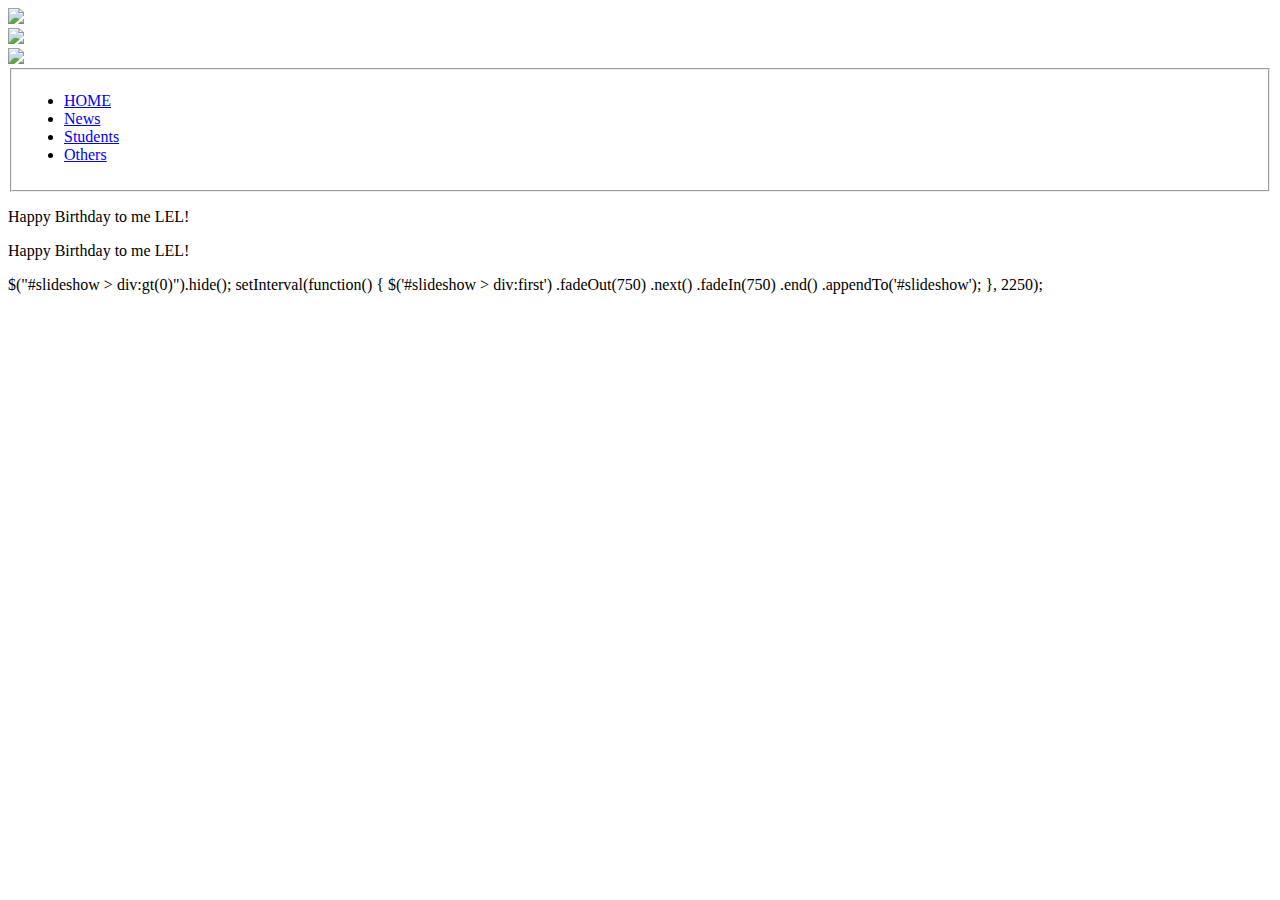
==== index.html @ 1ac584ba "Update index.html" ====
<!DOCTYPE html>
<html>
<head>
	<meta charset="utf-8">
    	<meta http-equiv="X-UA-Compatible" content="chrome=1">
    	<style><link rel="stylesheet" type="text/css" href="life.css"></style>
	<title>11-Lagrange</title>
	</head>
<body>
	<div id="slideshow">
	<div>
	  <img src="http://imgur.com/mllOnRU">
	</div>
	<div>
	  <img src="http://imgur.com/U8PB82y">
	</div>
	<div>
	<img src="http://imgur.com/Jdmh5t3">
	</div>
	</div>
	<div id="b3">
	<fieldset>
	<nav class="horizontalNAV">
	<ul>
		<li><a href="index.html">HOME</a></li>
		<li><a href="news.html">News</a></li>
		<li><a href=" ">Students</a></li>
		<li><a href=" ">Others</a></li>
	</ul>
	</nav>	
	</fieldset>
	</div>
	<div id="b2">
	<div id="div_aL1"><p class="one_e">Happy Birthday to me LEL!
	</p></div>
	<div id="div_aR1"><p class="one_e">Happy Birthday to me LEL!
	</p></div>
	</div>
	</div>
	
	$("#slideshow > div:gt(0)").hide();

setInterval(function() { 
  $('#slideshow > div:first')
    .fadeOut(750)
    .next()
    .fadeIn(750)
    .end()
    .appendTo('#slideshow');
},  2250);
	<!--[if !IE]><script>fixScale(document);</script><![endif]-->
</body>
</html>
---- life.css ----
body {
	width: 98%;
	min-width: 900px;
	max-width: 1050px;
	font-family: Baskerville Old Face, Century Gothic, Arial, Cambria, Calibri;
	font-weight: normal;
	font-size: 16px;
	margin: 0px auto 0px auto;
	background-attachment: fixed;
	border-style:dashed;
	border-width:5px;
	background-image: url(http://images.freepicturesweb.com/img1/07/07/14.jpg);
		background-repeat: repeat;
}

fieldset {
  border: 1px dashed #ffffff;
  margin: 0 2px;
  padding: 0.35em 0.625em 0.75em;
}

#b1{
	width:auto;
	height:9880px;
	margin:2px;
	padding:2px;
}	

#b3{
	background-image:url()
}
nav.horizontalNAV {
	margin:2px;
	position:relative;
	text-align:center;
	padding: 0px 80px 0px 0px;
	filter:alpha (opacity=10);
	float:center;
}
nav.horizontalNAV ul{
	list-style:none;
}

nav.horizontalNAV li:hover, li:active {
	background-color: #5C4591;
	}
	
nav.horizontalNAV li{
	display: inline-block;
	background-color: #33334C;
	padding:12px 7%;
	margin:-2px;
	opacity:0.6;
	filter:alpha (opacity=30);
}

nav.horizontalNAV li , a {
	text-align:center;
	text-decoration: none;
	color:white;
	font-size: 30px;
}

#header02 {
	margin:2px;
	vertical-align:baseline;
	height:30px;
	top:15px;
	opacity:0.4;
	filter:screen (opacity=70);
}

#b2{
	position:absolute;
	height:auto;
	margin:50px 22px 0px 22.5px;
	padding:5px;
	height:847px;
	width:929px;
	border:1px;
	border-color:black;
	border-style:dotted;
}

p.one_a{
	line-height:28px;
	vertical-align:baseline;
	text-align:left;
	display:inline-block;
	font:normal normal normal 17px/1.4em;
	white-space:nowrap;
	padding:0 2px;
	margin:0; border:0;
	position:absolute;
	margin-left:20px;
}	
p.one_b{
	line-height:28px;
	vertical-align:baseline;
	text-align:left;
	display:inline-block;
	font:normal normal normal 17px/1.4em;
	white-space:nowrap;
	padding:0 2px;
	margin:0; border:0;
	position:absolute;
	margin-left:260px;
	}
p.one_c{
	line-height:28px;
	vertical-align:baseline;
	text-align:left;
	display:inline-block;
	font:normal normal normal 17px/1.4em;
	white-space:nowrap;
	padding:0 2px;
	margin:0; border:0;
	position:absolute;
	margin-left:500px;
}
p.one_d{
	line-height:28px;
	vertical-align:baseline;
	text-align:left;
	display:inline-block;
	font:normal normal normal 17px/1.4em;
	white-space:nowrap;
	padding:0 2px;
	margin:0; border:0;
	position:absolute;
	margin-left:740px;
}

.box{
	padding-top:;
	padding-bottom:;
	
}
#div_aL1{	
	background:transparent;
	-webkit-box-orient:vertical;
	display:in-block;
	position:relative;
	width:48.8%;
	box-sizing:border-box;
	text-align:center;
}

#div_aR1{	
	background:transparent;
	display:in-block;
	position:relative;
	width:48.8%;
	left:475px;
	box-sizing:border-box;
	text-align:center;
}

p.one_e{
	padding:5px;
	background-color:#f0c1e4;
	opacity:0.6;
	filter:alpha (opacity=40)
}
p.one_e:hover{
	opacity: 1.0;
    filter: alpha(opacity=100); 
}

/* =============================================================================
   Base
   ========================================================================== */
/*
 * 1. Corrects text resizing oddly in IE6/7 when body font-size is set using em units
 *    http://clagnut.com/blog/348/#c790
 * 2. Prevents iOS text size adjust after orientation change, without disabling user zoom
 *    www.456bereastreet.com/archive/201012/controlling_text_size_in_safari_for_ios_without_disabling_user_zoom/
 */
html {
  font-size: 100%;
  /* 1 */
  -webkit-text-size-adjust: 100%;
  /* 2 */
  -ms-text-size-adjust: 100%;
  /* 2 */
}

/*
 * Addresses font-family inconsistency between 'textarea' and other form elements.
 */
html,
button,
input,
select,
textarea {
  font-family: sans-serif;
}
/* =============================================================================
   Links
   ========================================================================== */
/*
 * Addresses outline displayed oddly in Chrome
 */
a:focus {
  outline: thin dotted;
}

/*
 * Improves readability when focused and also mouse hovered in all browsers
 * people.opera.com/patrickl/experiments/keyboard/test
 */
a:hover,
a:active {
  outline: 0;
}
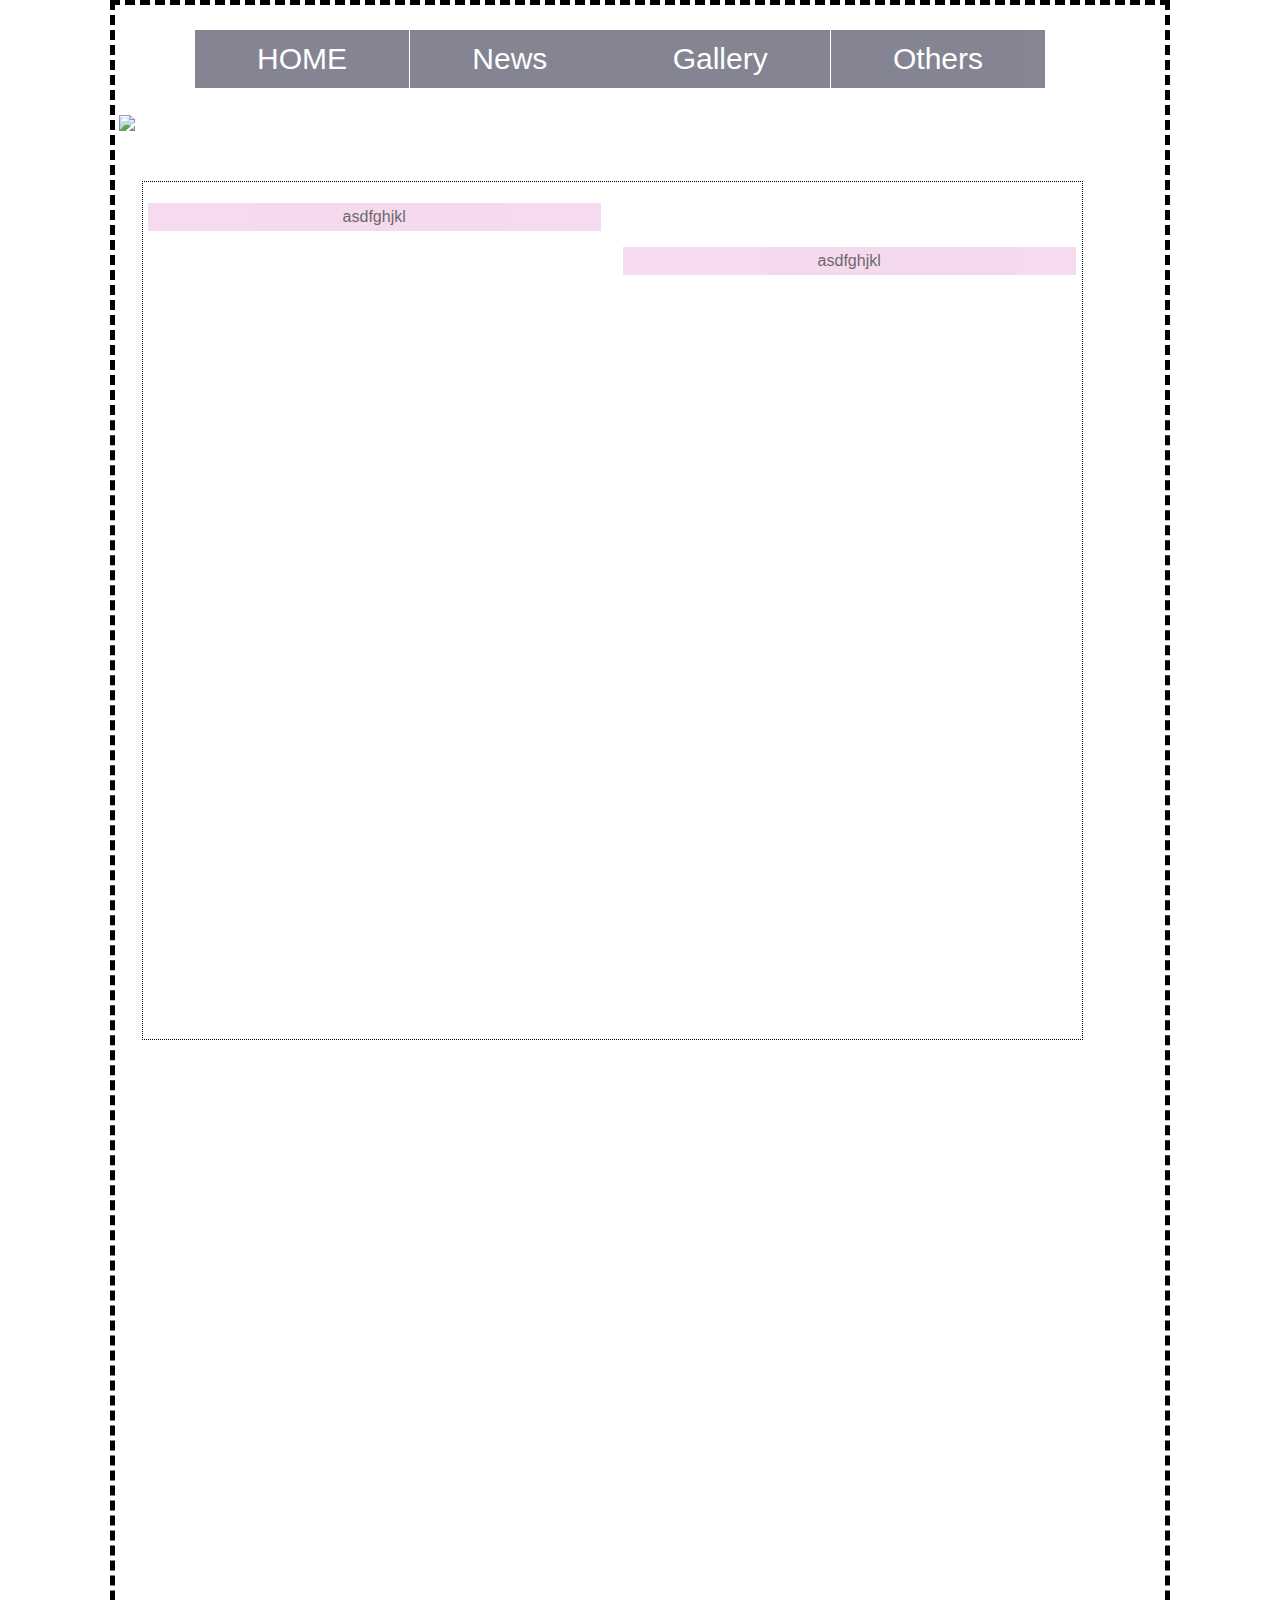
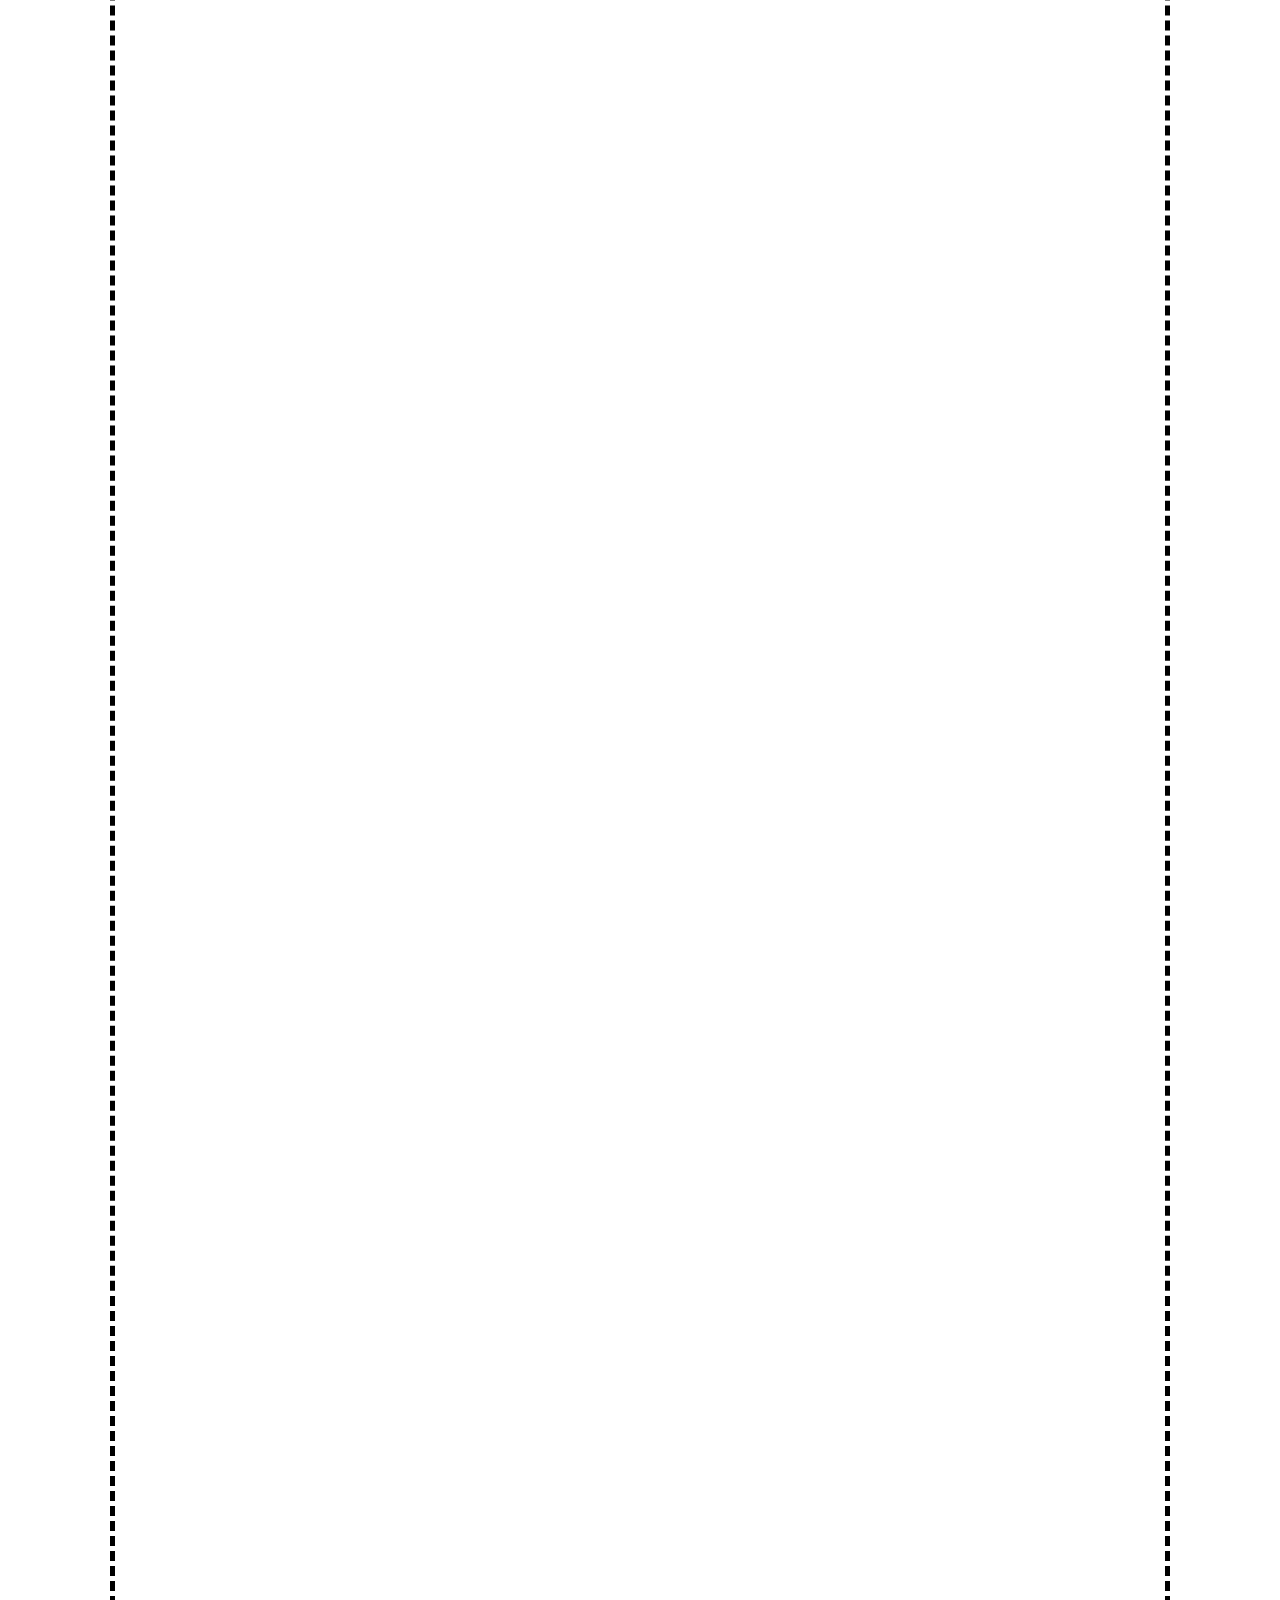
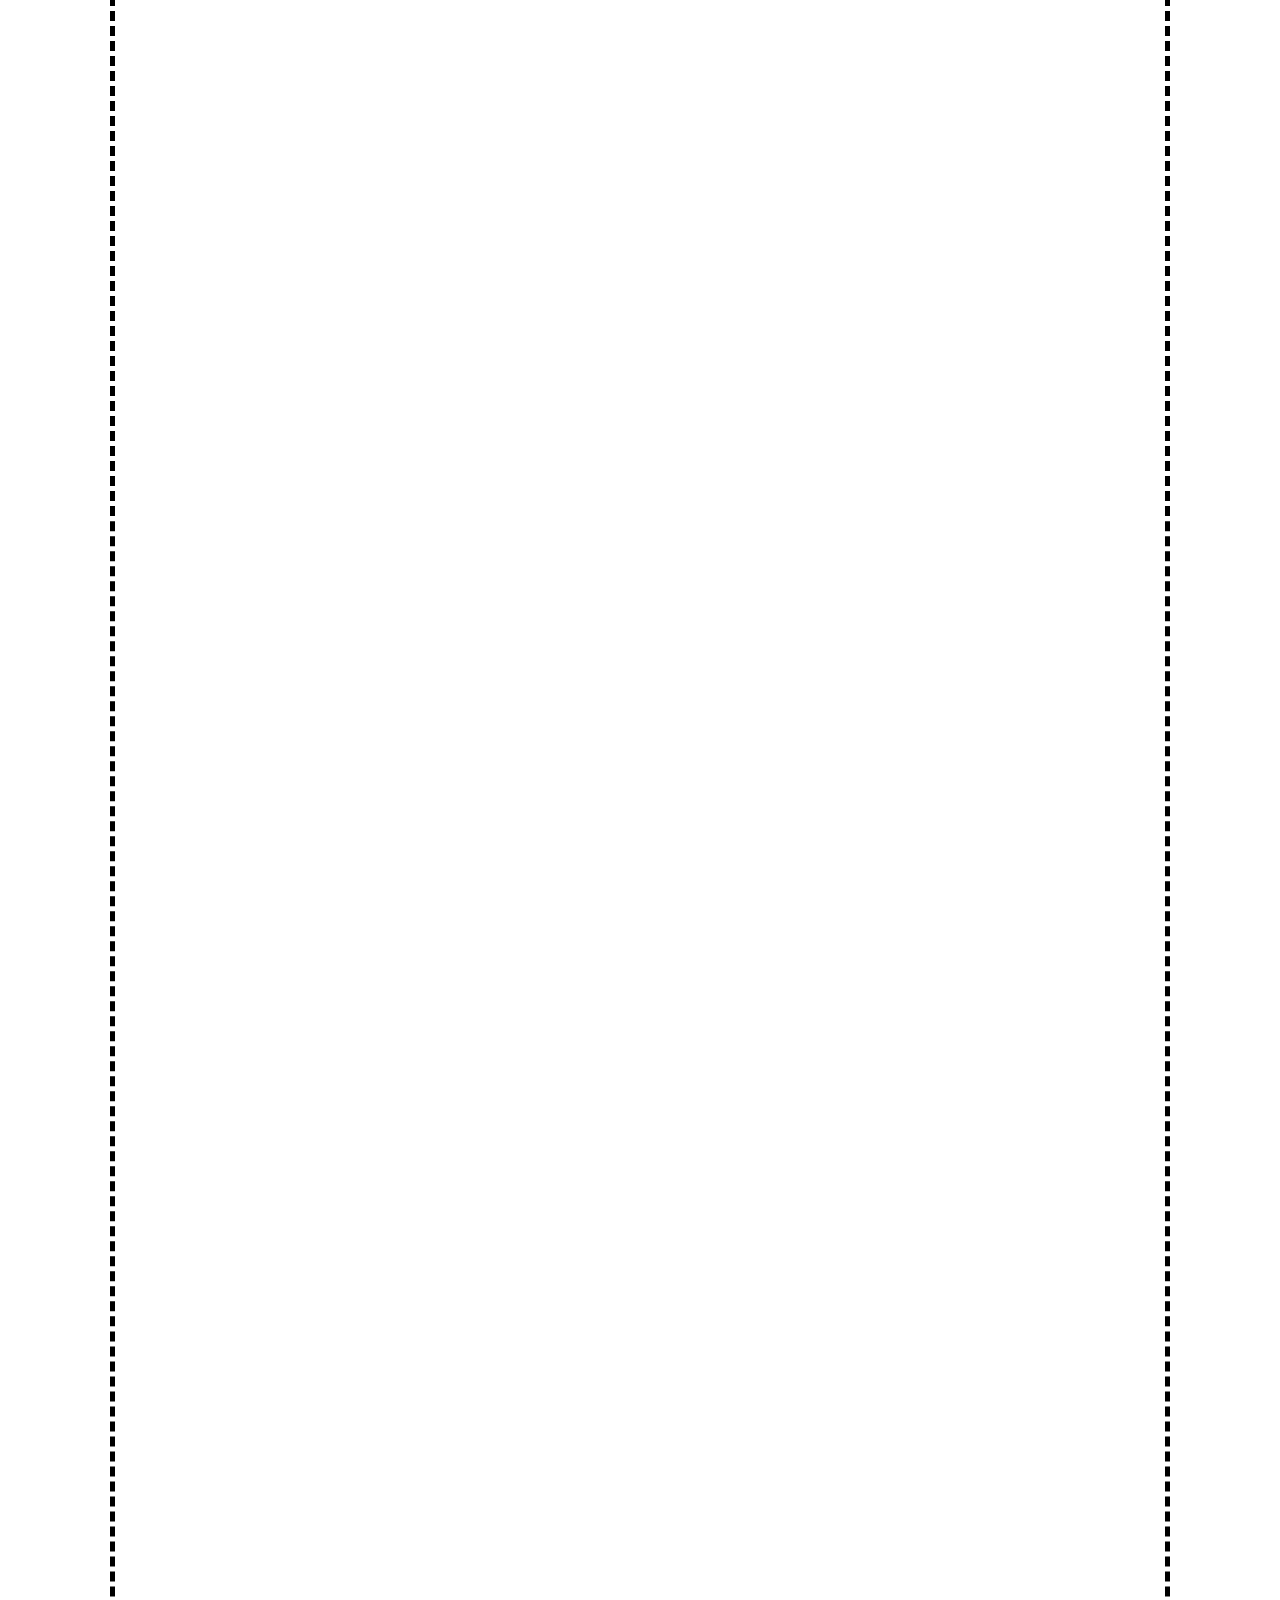
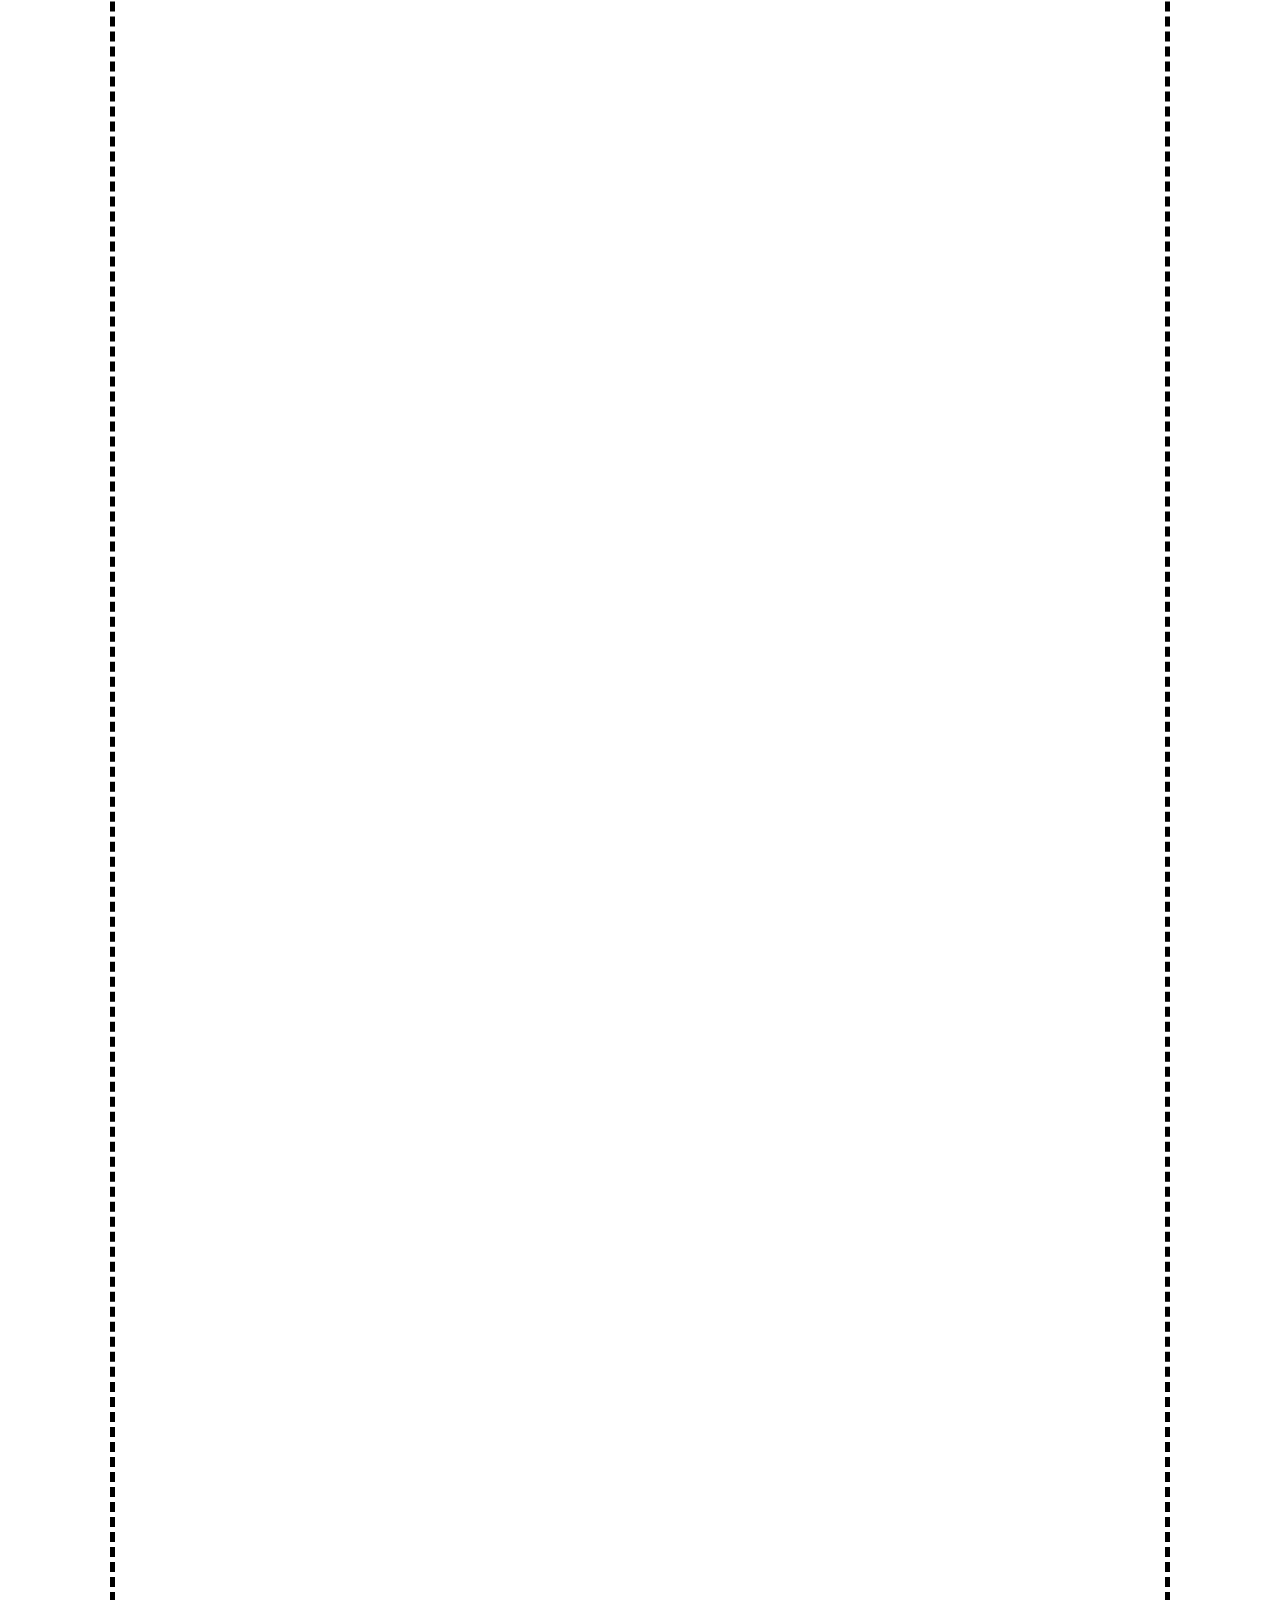
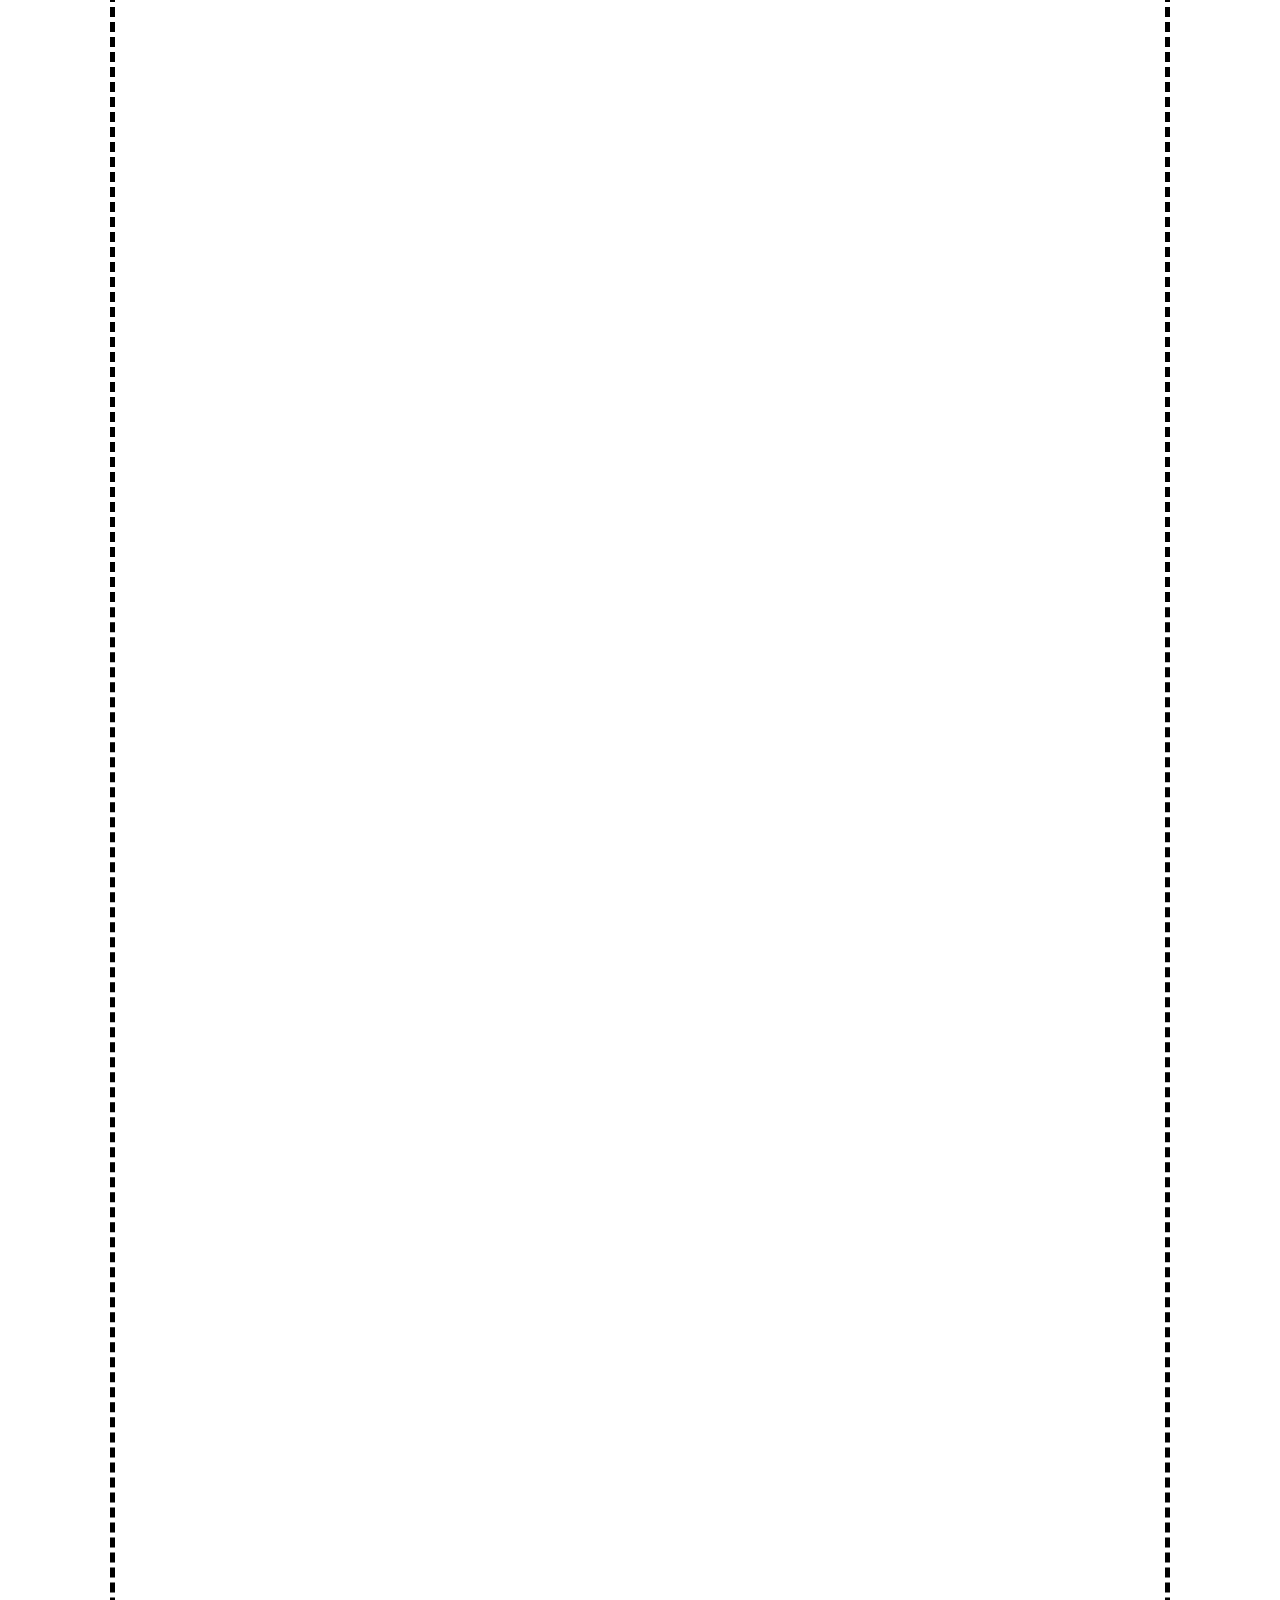
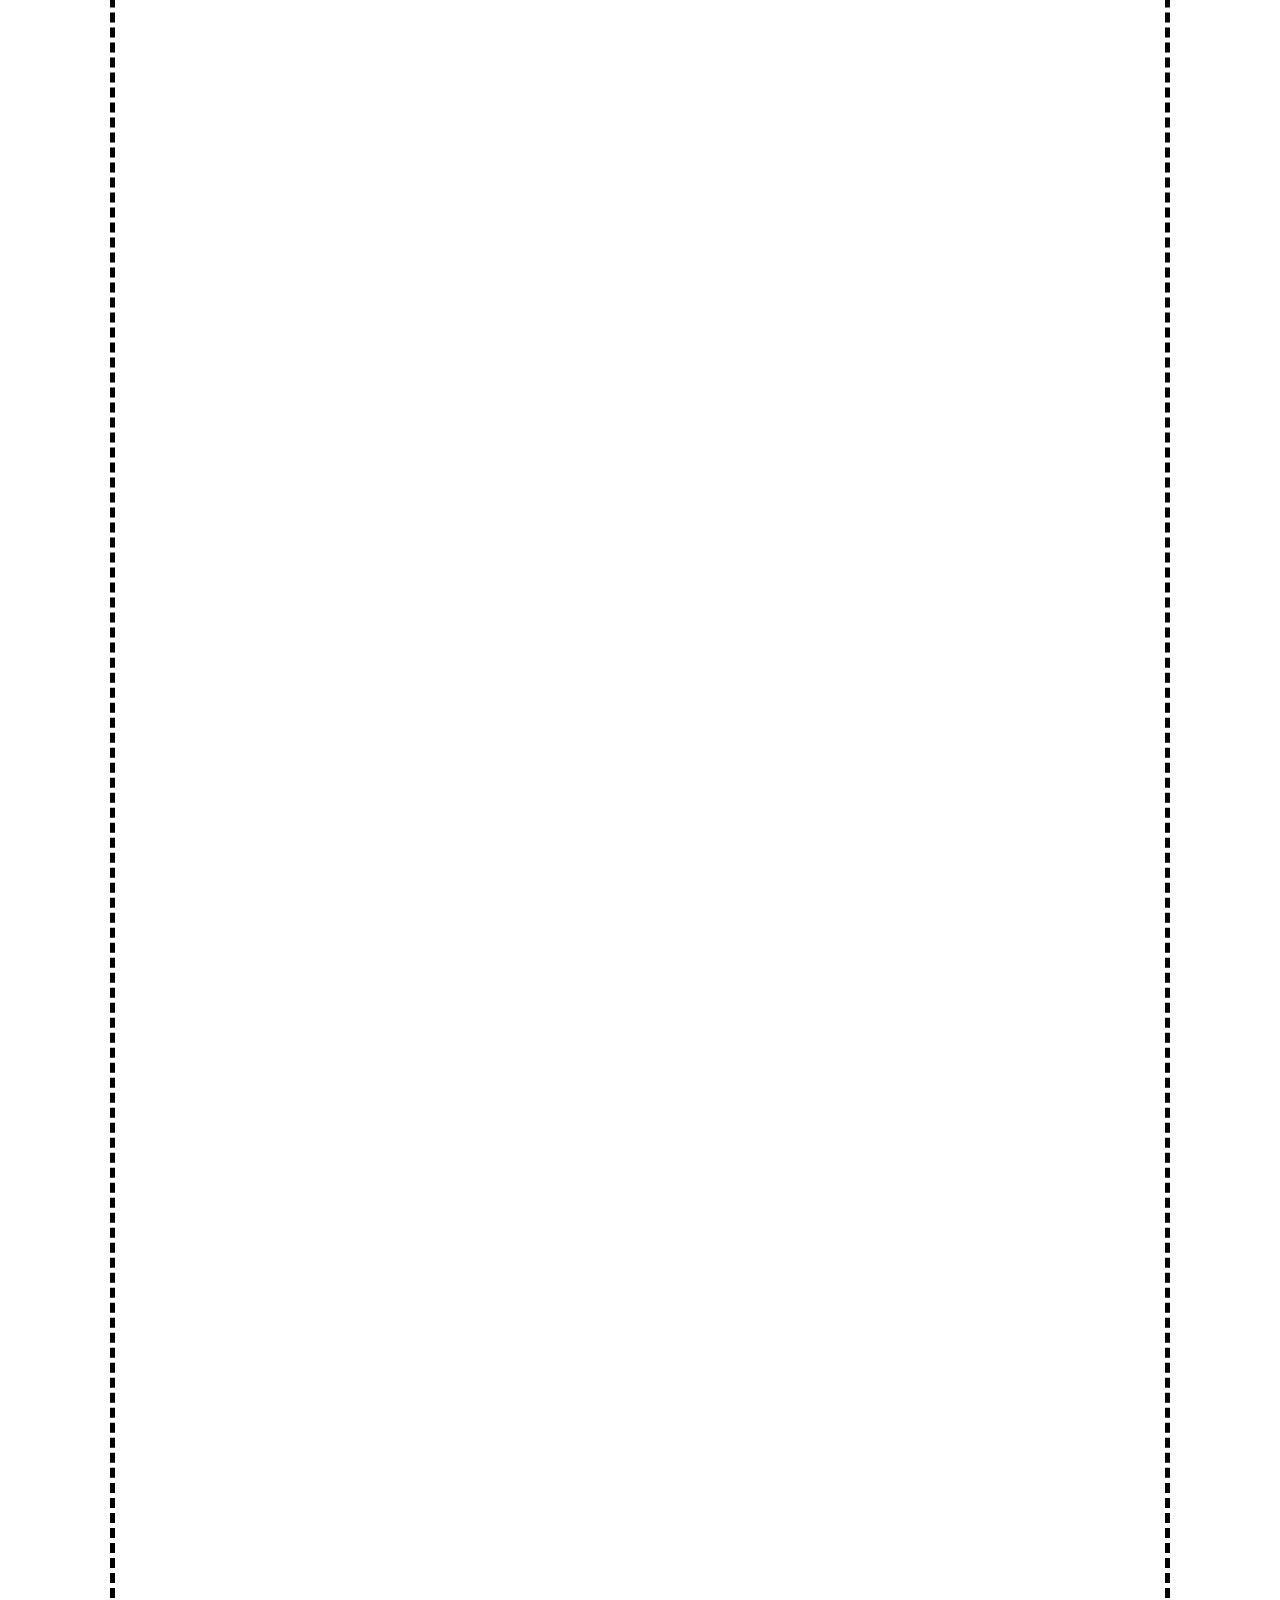
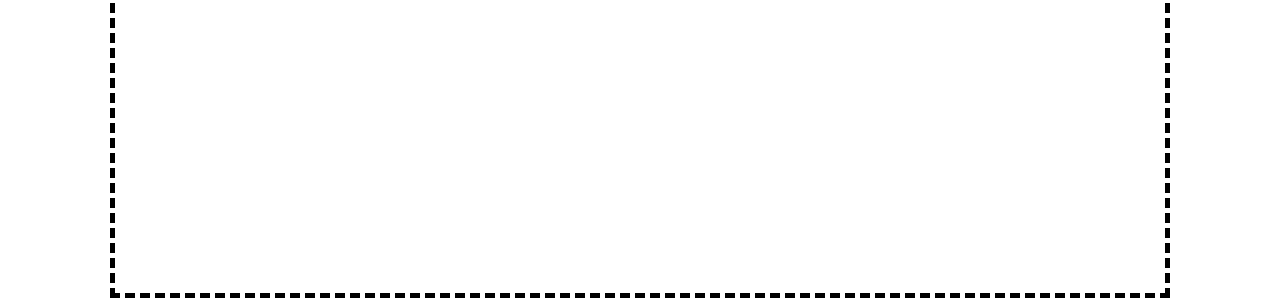
==== commit f7261c3a: "Update index.html" ====
--- a/index.html
+++ b/index.html
@@ -2,52 +2,57 @@
 <html>
 <head>
 	<meta charset="utf-8">
-    	<meta http-equiv="X-UA-Compatible" content="chrome=1">
-    	<style><link rel="stylesheet" type="text/css" href="life.css"></style>
+    <meta http-equiv="X-UA-Compatible" content="chrome=1">
+	<link rel="stylesheet" type="text/css" href="life.css">
 	<title>11-Lagrange</title>
 	</head>
 <body>
-	<div id="slideshow">
+	<div id="b1">
 	<div>
-	  <img src="http://imgur.com/mllOnRU">
-	</div>
-	<div>
-	  <img src="http://imgur.com/U8PB82y">
-	</div>
-	<div>
-	<img src="http://imgur.com/Jdmh5t3">
-	</div>
-	</div>
-	<div id="b3">
 	<fieldset>
 	<nav class="horizontalNAV">
 	<ul>
 		<li><a href="index.html">HOME</a></li>
 		<li><a href="news.html">News</a></li>
-		<li><a href=" ">Students</a></li>
+		<li><a href=" ">Gallery</a></li>
 		<li><a href=" ">Others</a></li>
 	</ul>
-	</nav>	
+	</nav>
 	</fieldset>
 	</div>
+<style>
+.w3-animate-fading{-webkit-animation:fading 10s infinite;animation:fading 10s infinite}
+</style>
+<div class="w3-content w3-section" style="max-width:500px">
+  <img class="mySlides" src="http://i.imgur.com/mllOnRU.jpg" style="width:100%">
+  <img class="mySlides" src="http://i.imgur.com/U8PB82y.jpg" style="width:100%">
+</div>
+
+<script>
+var myIndex = 0;
+carousel();
+
+function carousel() {
+    var i;
+    var x = document.getElementsByClassName("mySlides");
+    for (i = 0; i < x.length; i++) {
+       x[i].style.display = "none";
+    }
+    myIndex++;
+    if (myIndex > x.length) {myIndex = 1}
+    x[myIndex-1].style.display = "block";
+    setTimeout(carousel, 2000); // Change image every 2 seconds
+}
+</script>
+
+
 	<div id="b2">
-	<div id="div_aL1"><p class="one_e">Happy Birthday to me LEL!
+	<div id="div_aL1"><p class="one_e">asdfghjkl
 	</p></div>
-	<div id="div_aR1"><p class="one_e">Happy Birthday to me LEL!
+	<div id="div_aR1"><p class="one_e">asdfghjkl
 	</p></div>
 	</div>
 	</div>
-	
-	$("#slideshow > div:gt(0)").hide();
-
-setInterval(function() { 
-  $('#slideshow > div:first')
-    .fadeOut(750)
-    .next()
-    .fadeIn(750)
-    .end()
-    .appendTo('#slideshow');
-},  2250);
 	<!--[if !IE]><script>fixScale(document);</script><![endif]-->
 </body>
 </html>
--- a/life.css
+++ b/life.css
@@ -26,9 +26,15 @@
 	padding:2px;
 }	
 
-#b3{
-	background-image:url()
-}
+#slideshow { 
+    margin: 2px auto -2px auto; 
+    position: relative; 
+    padding: 10px; 
+	width: 840px; 
+	height: 631.75px; 
+    box-shadow: 0 0 20px rgba(0,0,0,0.4); 
+}
+
 nav.horizontalNAV {
 	margin:2px;
 	position:relative;
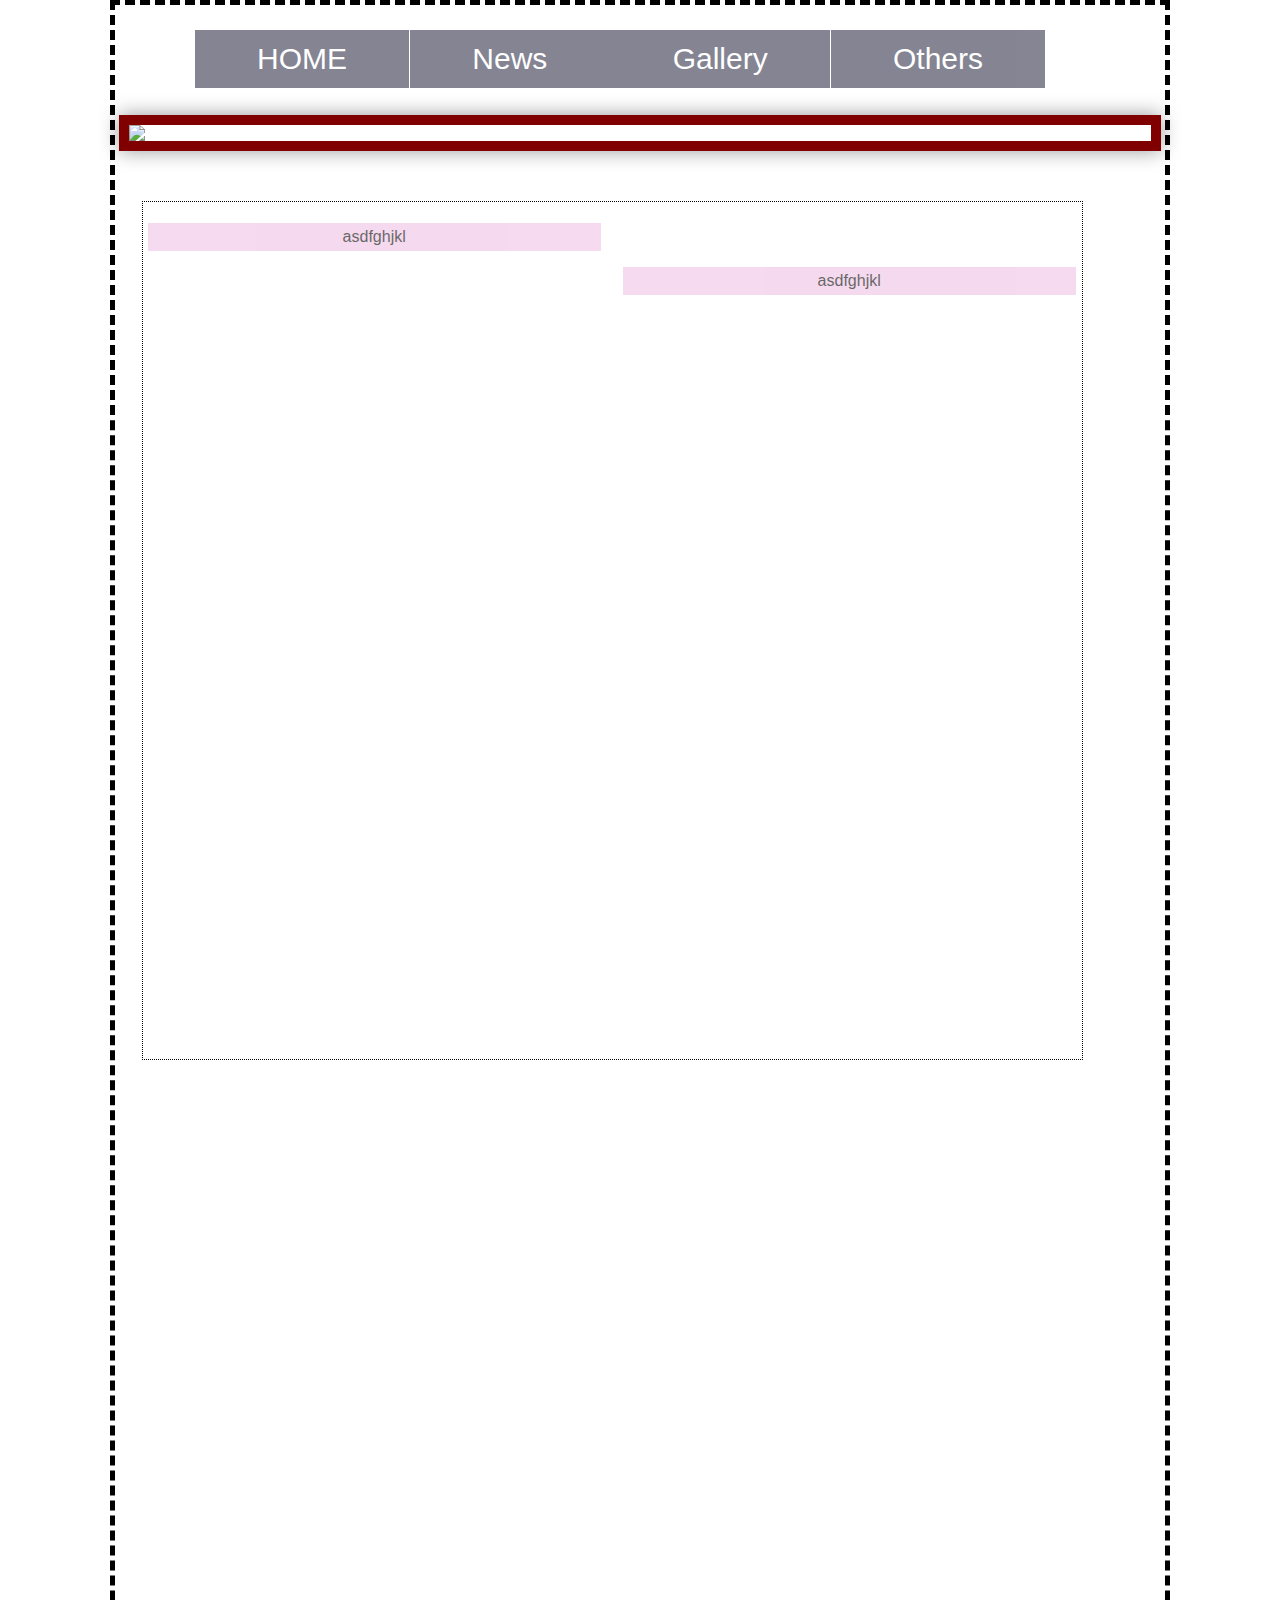
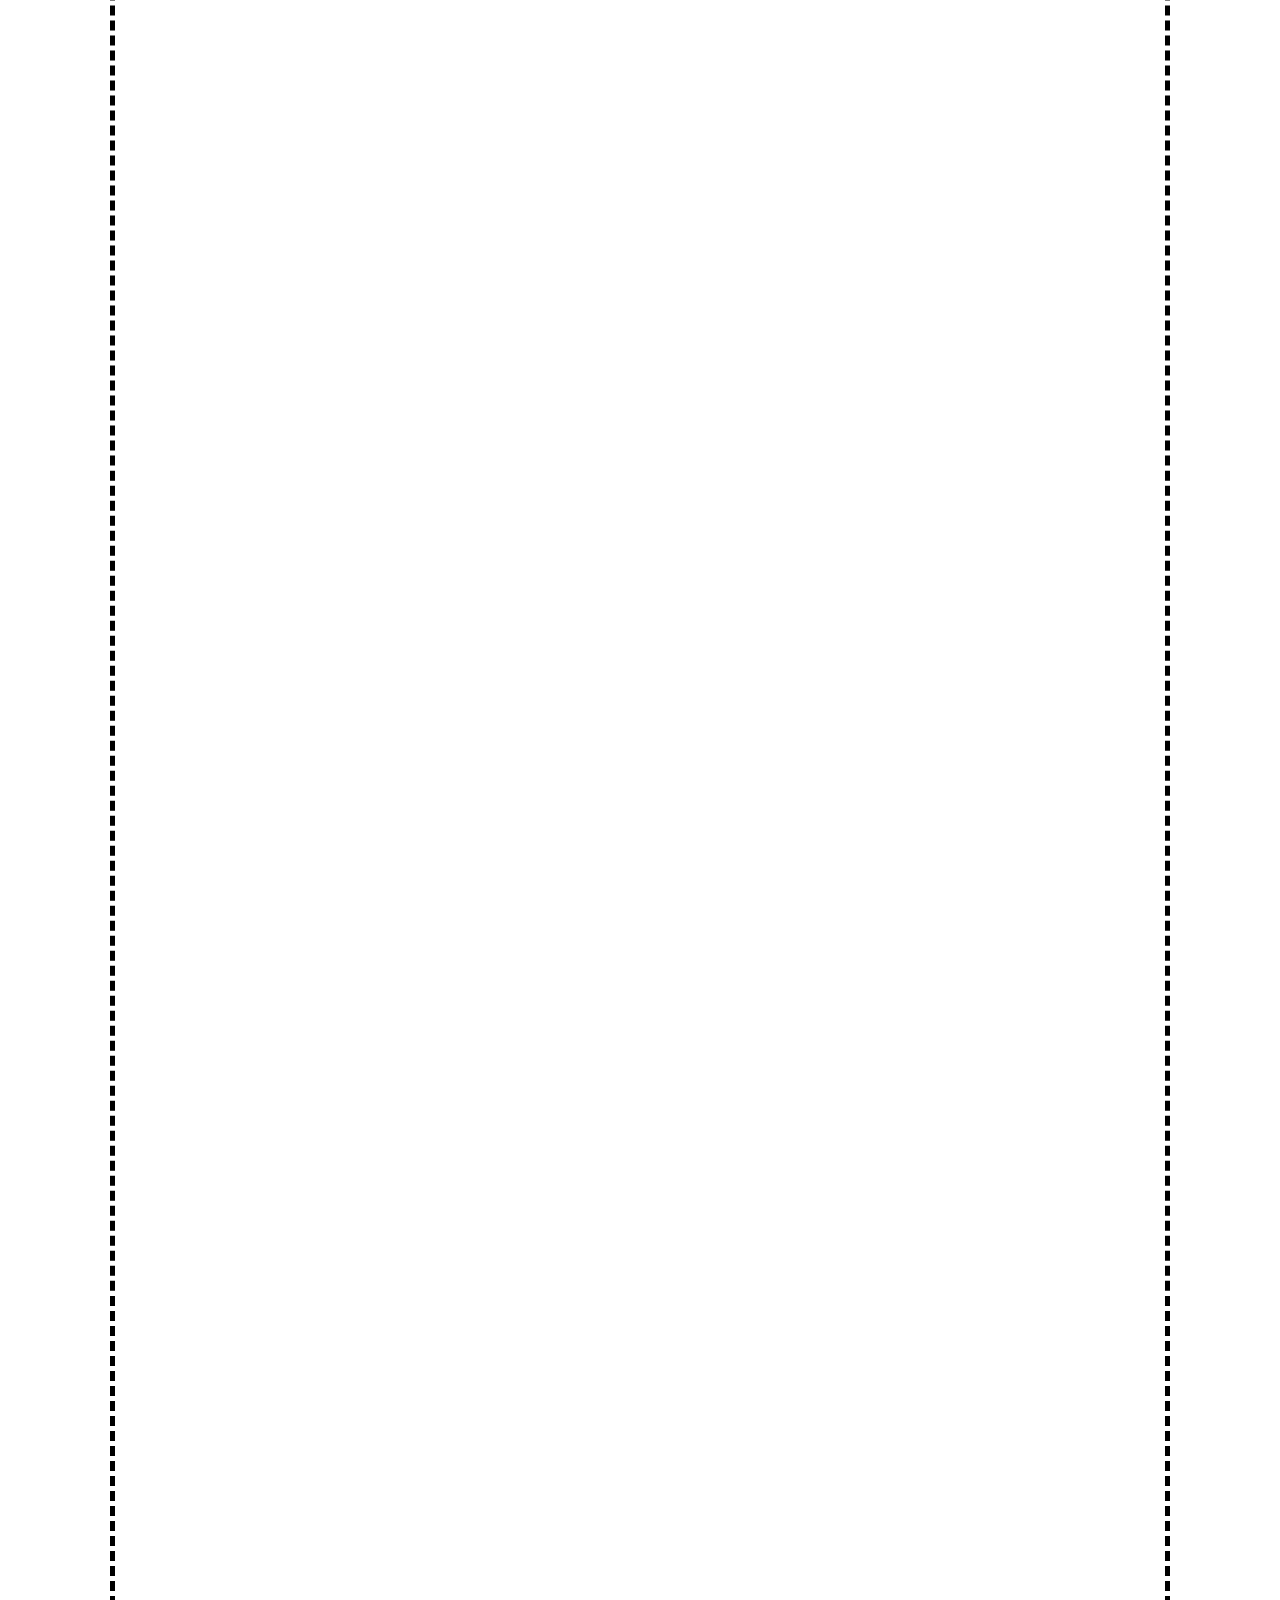
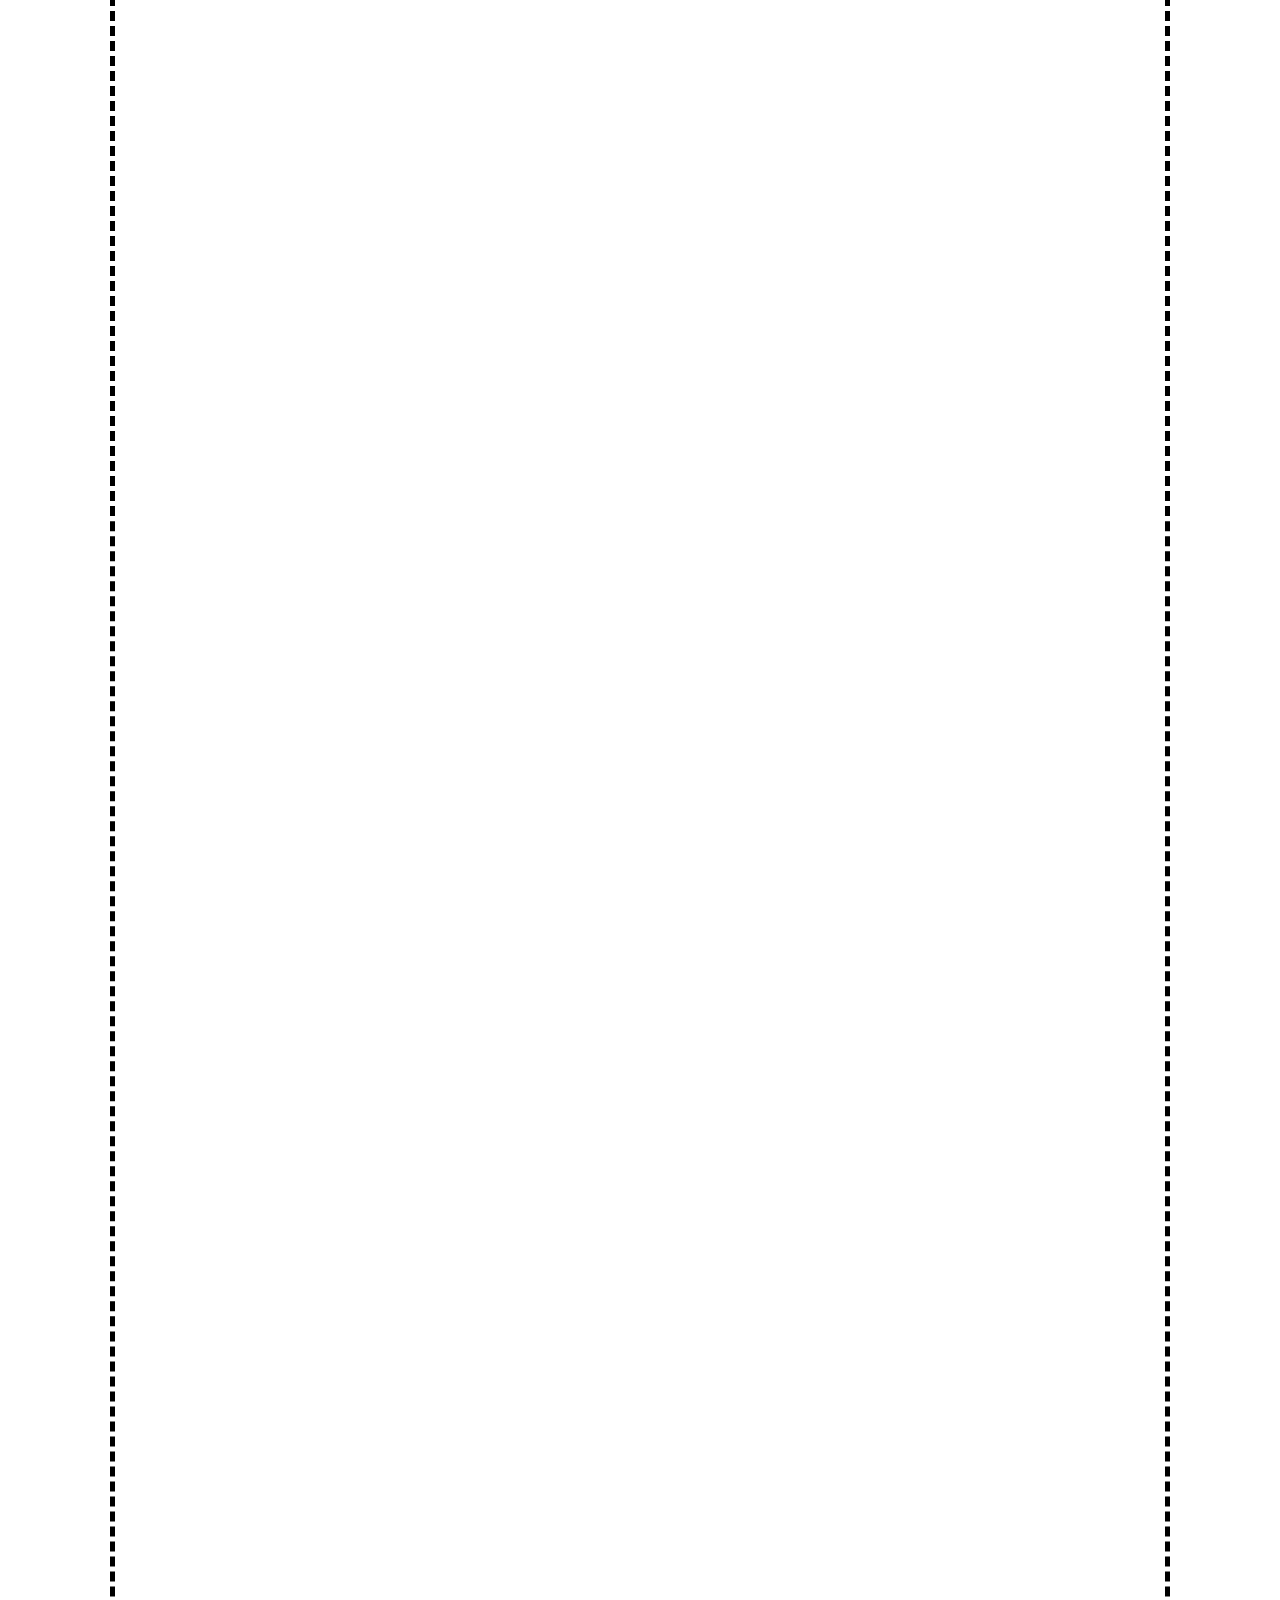
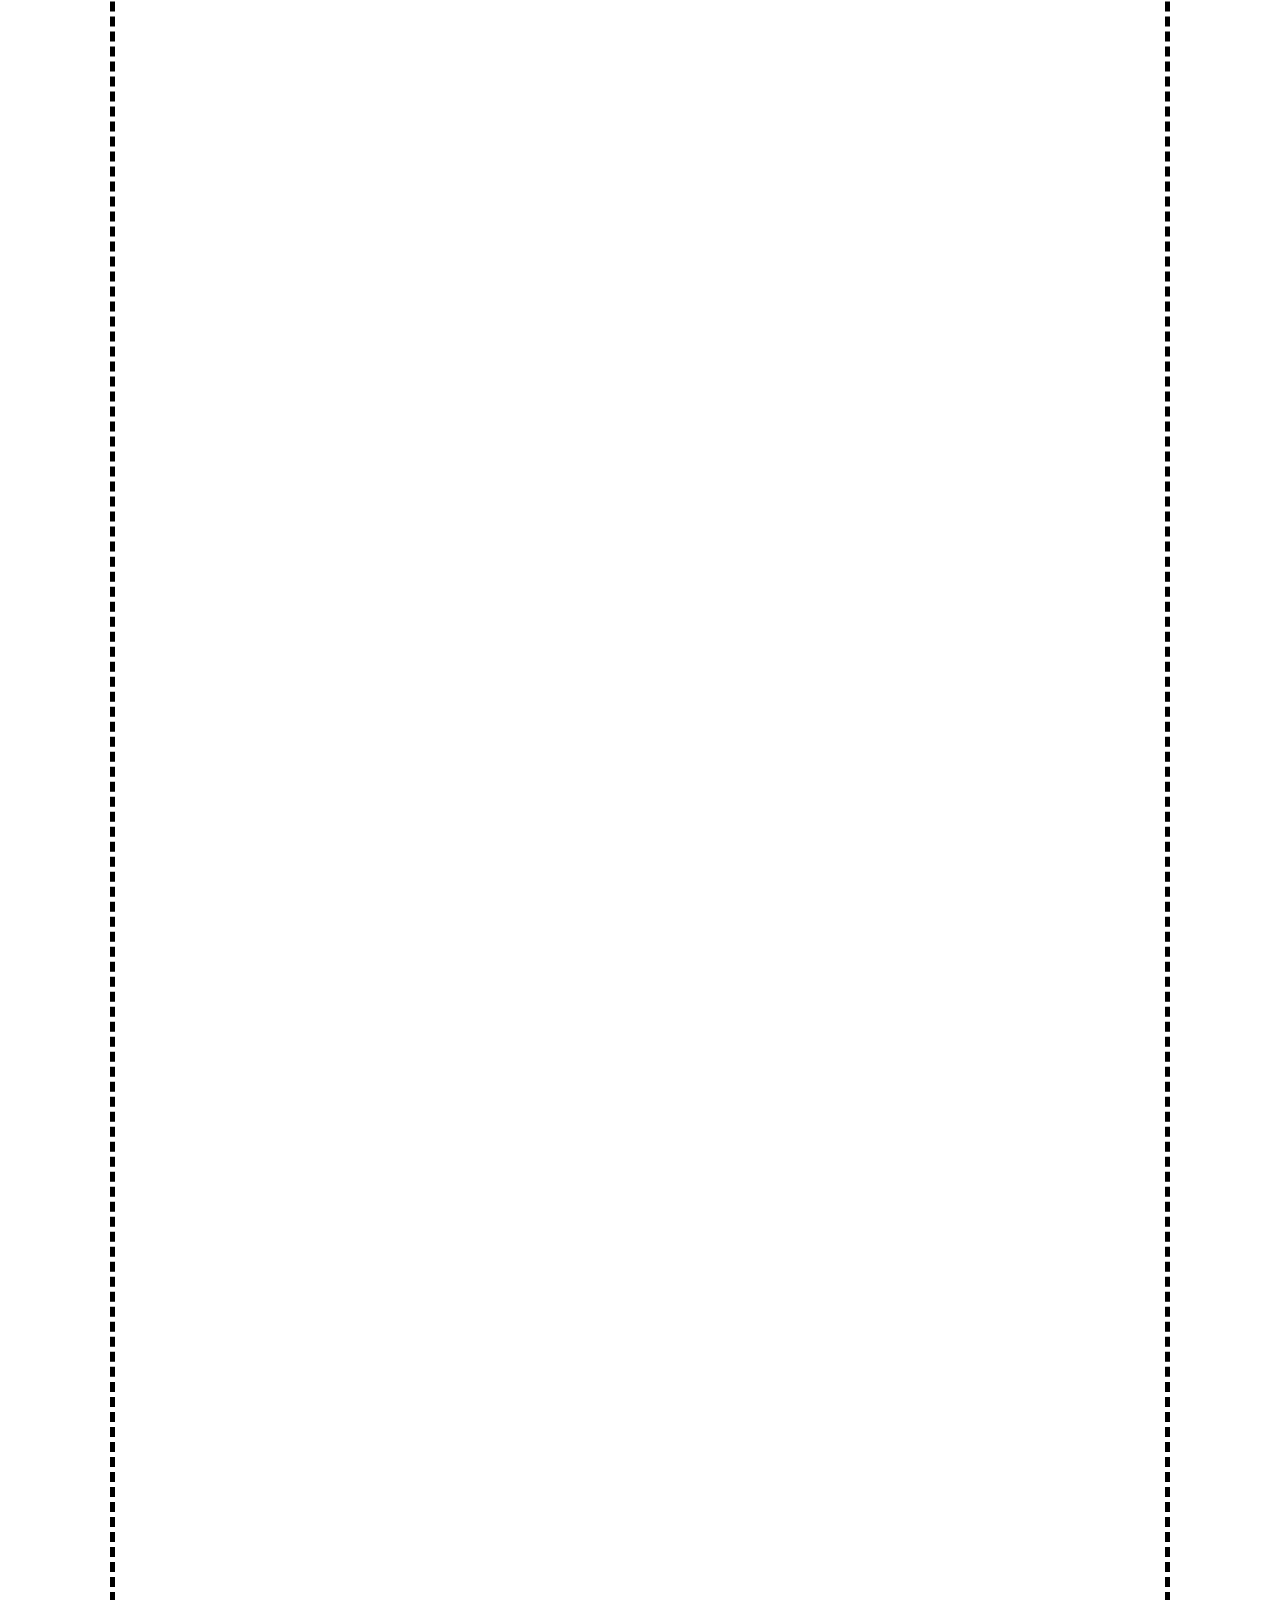
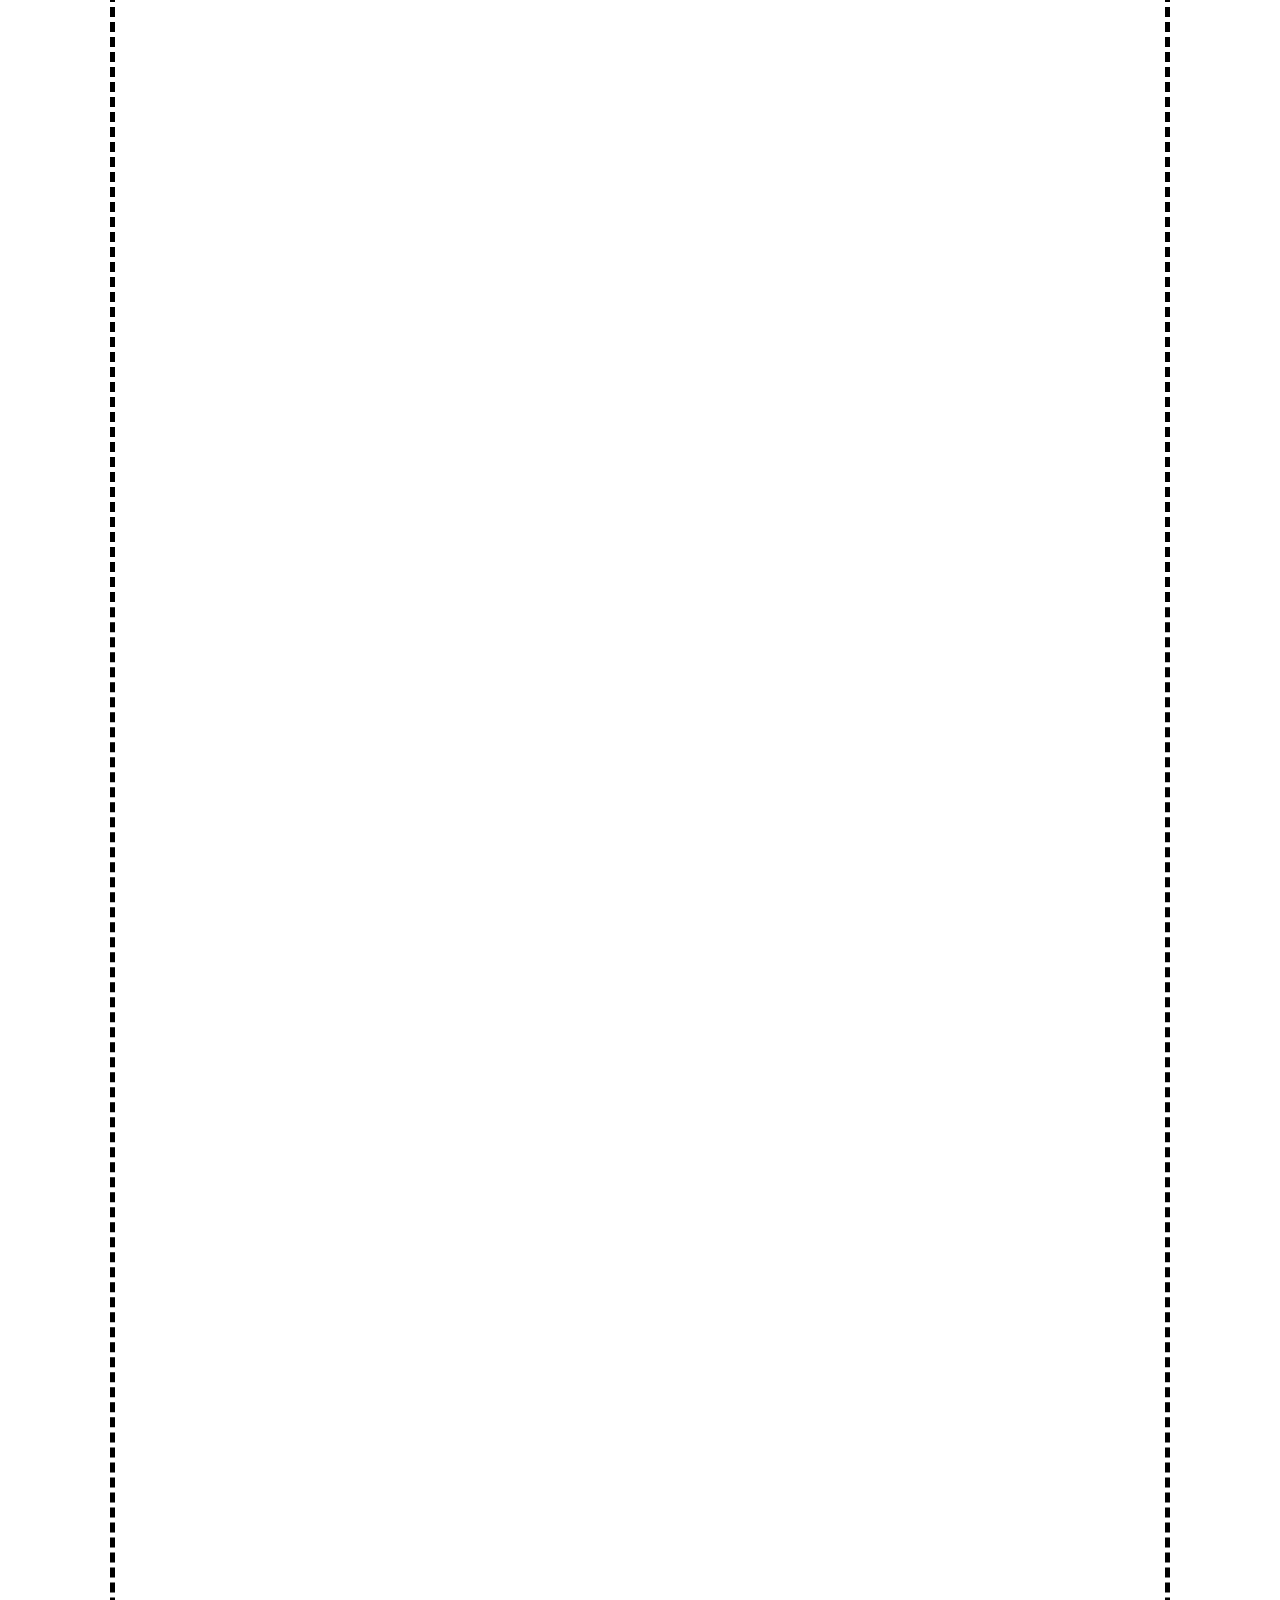
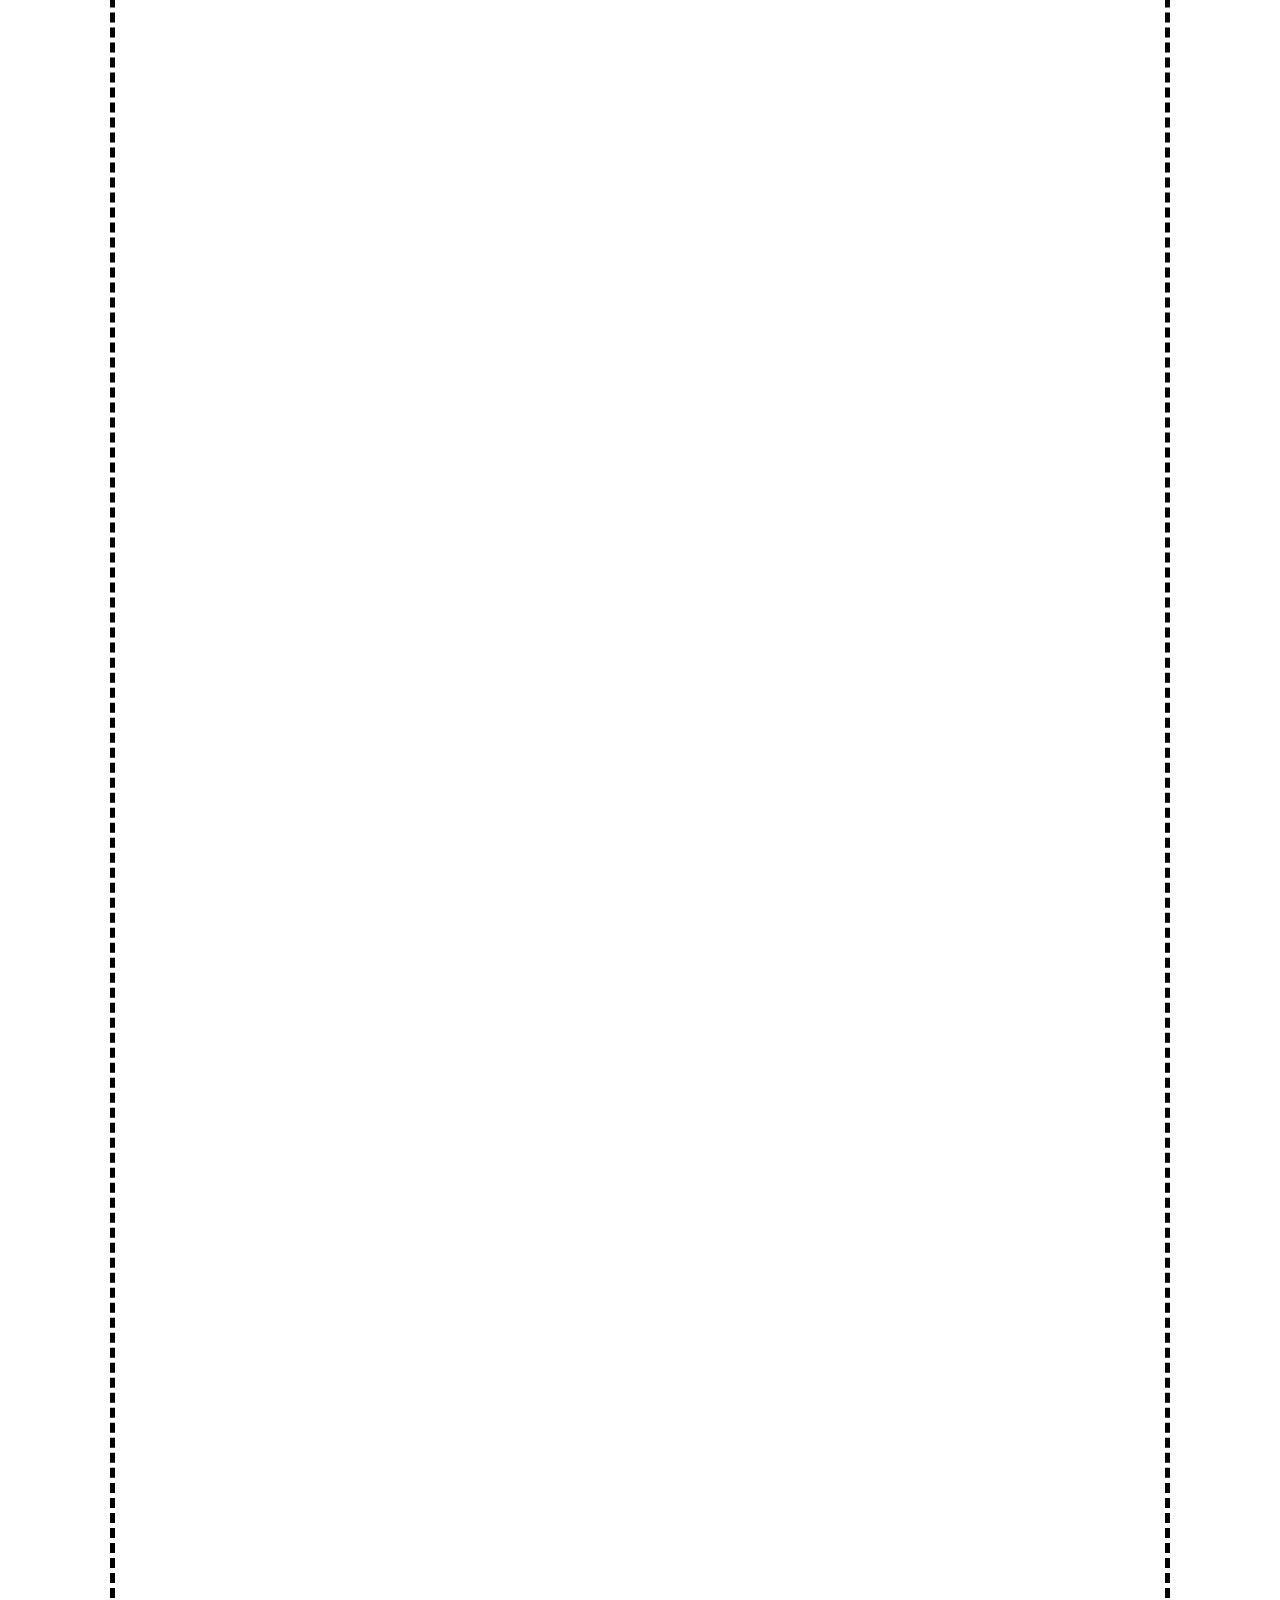
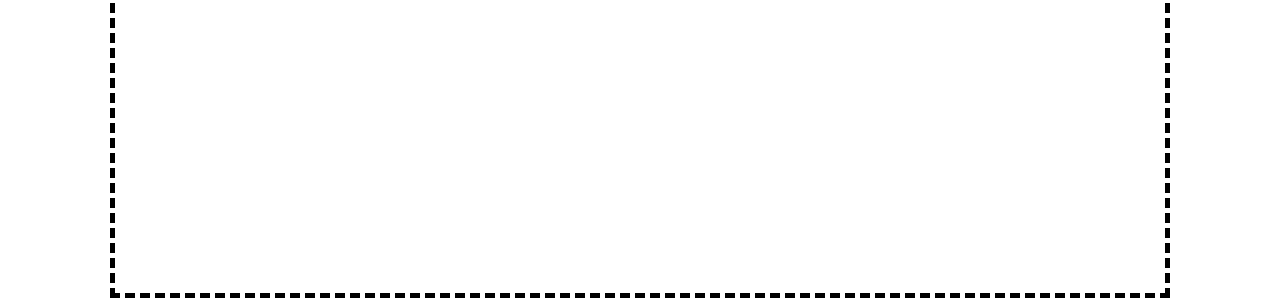
==== commit 88d14e15: "Update index.html" ====
--- a/index.html
+++ b/index.html
@@ -14,18 +14,20 @@
 	<ul>
 		<li><a href="index.html">HOME</a></li>
 		<li><a href="news.html">News</a></li>
-		<li><a href=" ">Gallery</a></li>
-		<li><a href=" ">Others</a></li>
+		<li><a href="gallery.html">Gallery</a></li>
+		<li><a href="others.html">Others</a></li>
 	</ul>
 	</nav>
 	</fieldset>
 	</div>
 <style>
 .w3-animate-fading{-webkit-animation:fading 10s infinite;animation:fading 10s infinite}
+
 </style>
-<div class="w3-content w3-section" style="max-width:500px">
+<div class="w3-content w3-section" style="max-width:300px  margin: 2px auto -2px auto; padding:0px 10px 0px -2px; box-shadow: 0 0 20px rgba(0,0,0,0.4); border:10px solid maroon">
   <img class="mySlides" src="http://i.imgur.com/mllOnRU.jpg" style="width:100%">
-  <img class="mySlides" src="http://i.imgur.com/U8PB82y.jpg" style="width:100%">
+  <img class="mySlides" src="http://i.imgur.com/U8PB82y.jpg" style="width:100% ">
+  <img class="mySlides" src="http://i.imgur.com/Jdmh5t3.jpg" style="width:100% ">
 </div>
 
 <script>
@@ -47,6 +49,7 @@
 
 
 	<div id="b2">
+
 	<div id="div_aL1"><p class="one_e">asdfghjkl
 	</p></div>
 	<div id="div_aR1"><p class="one_e">asdfghjkl
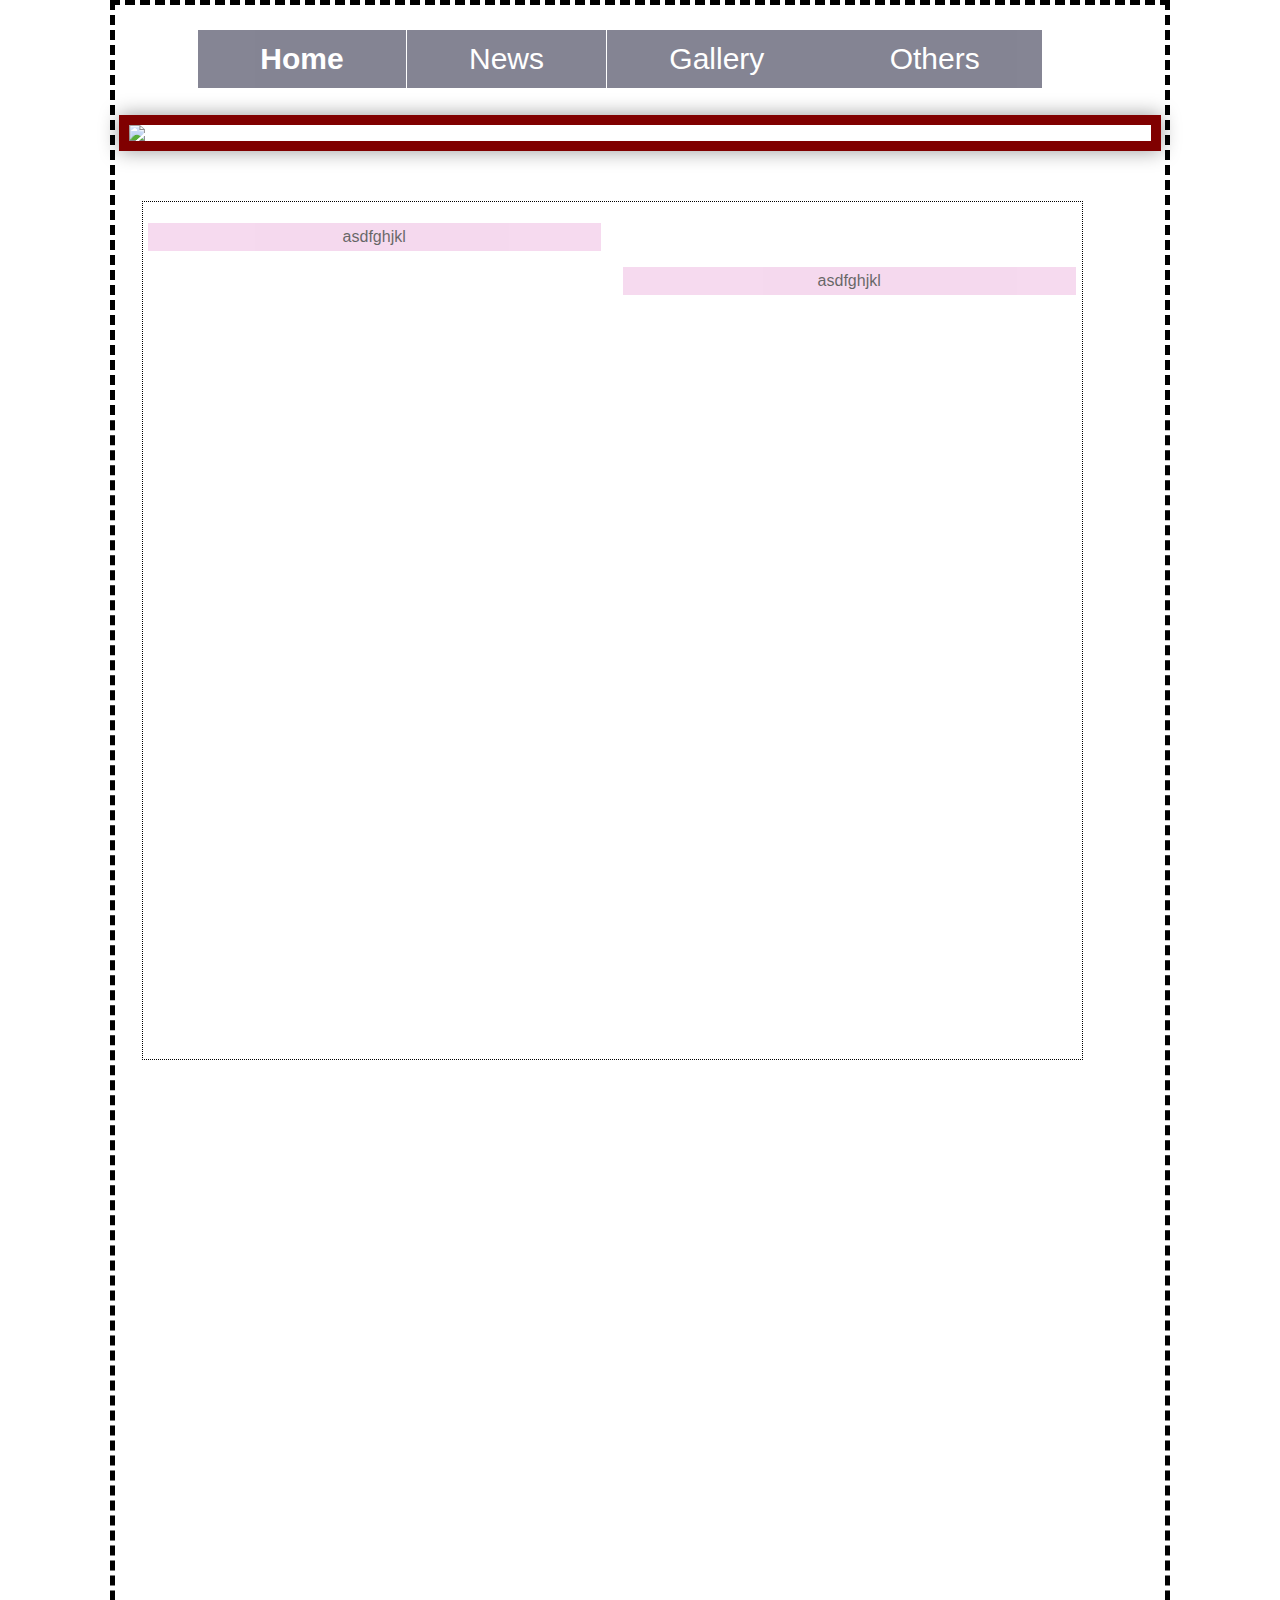
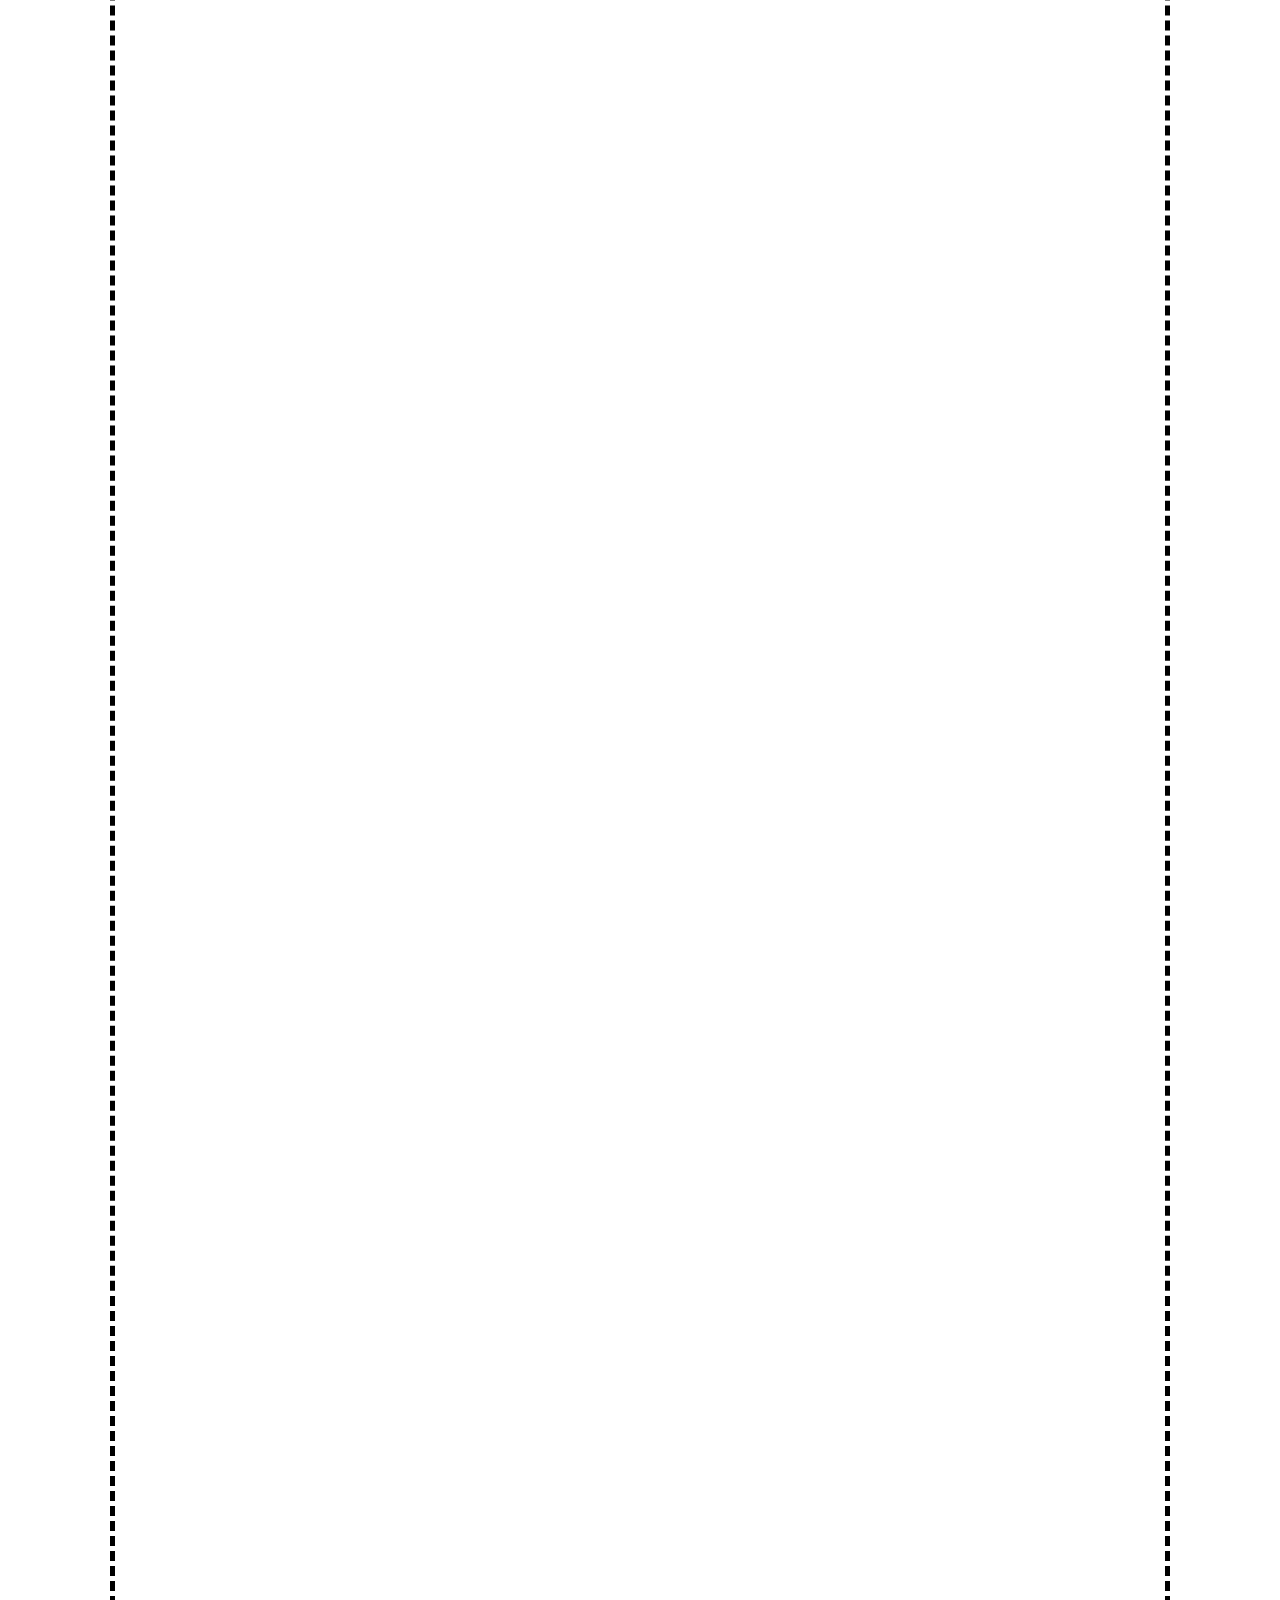
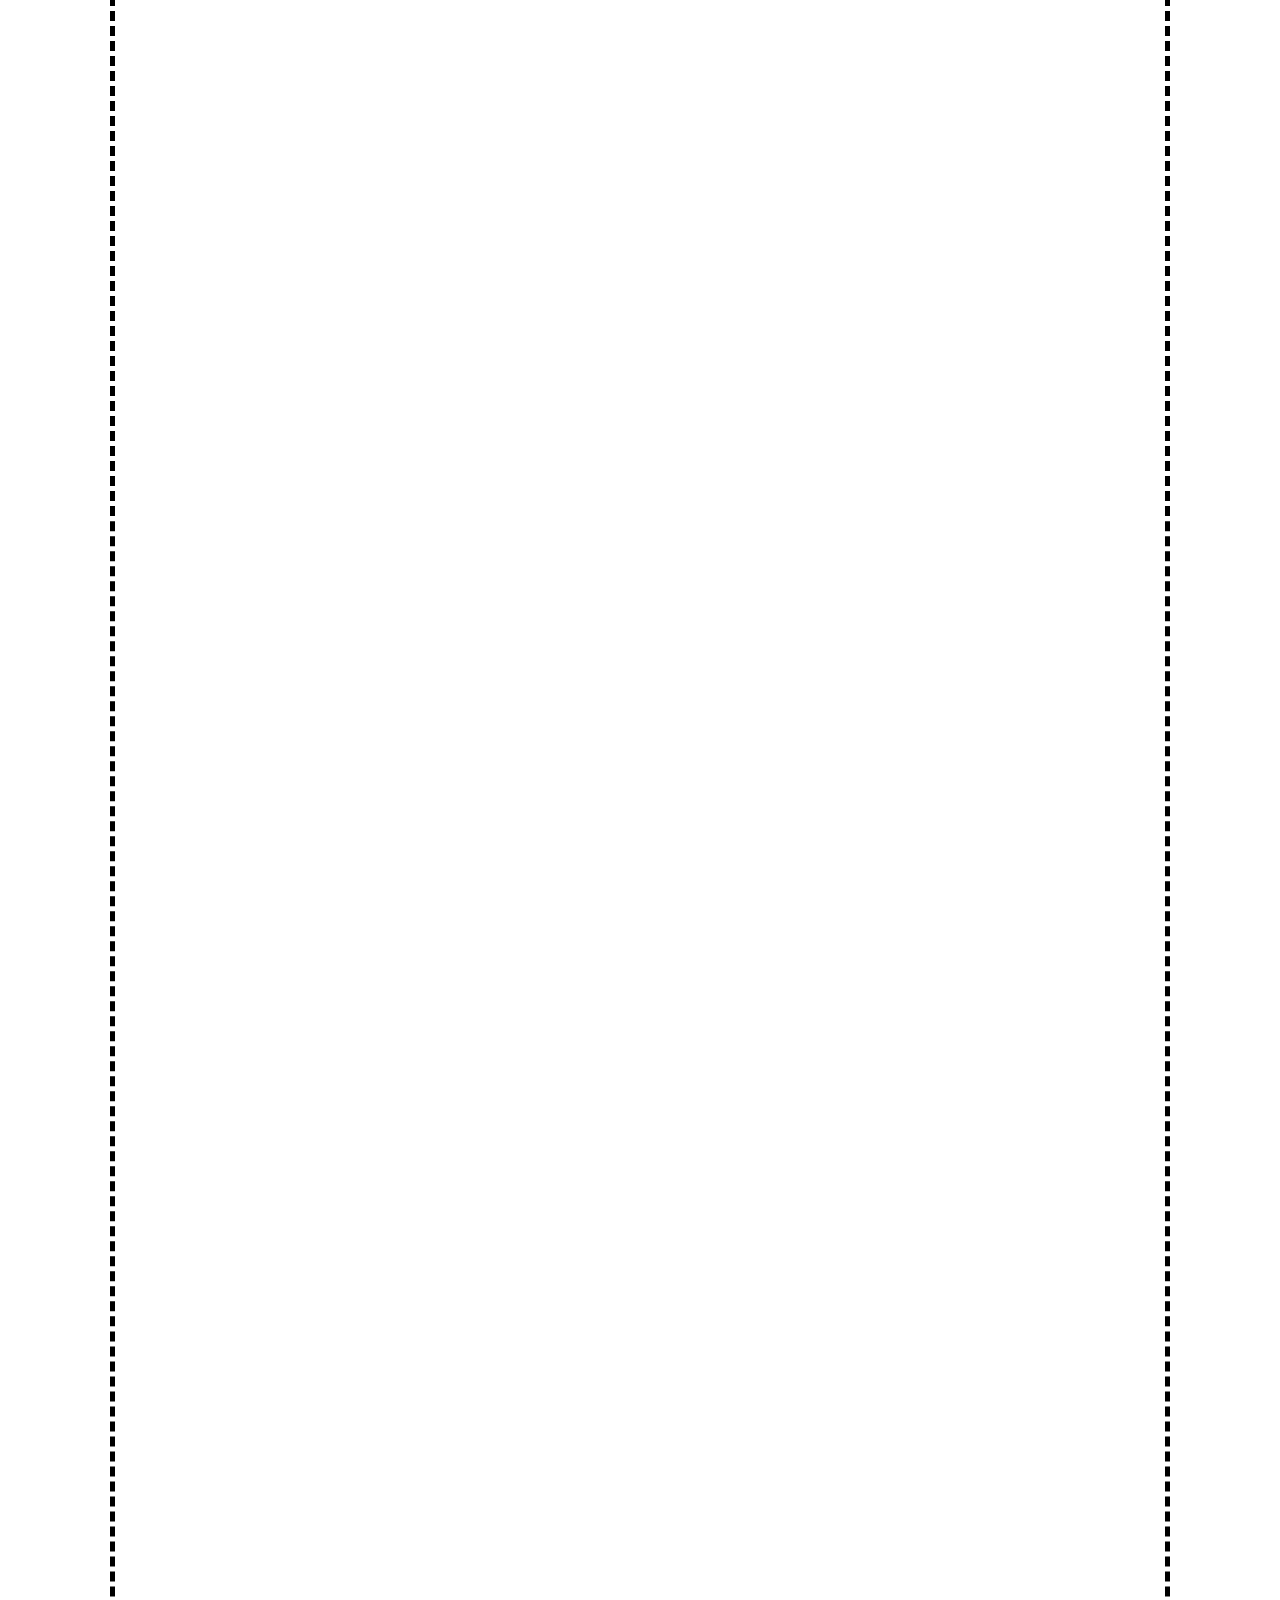
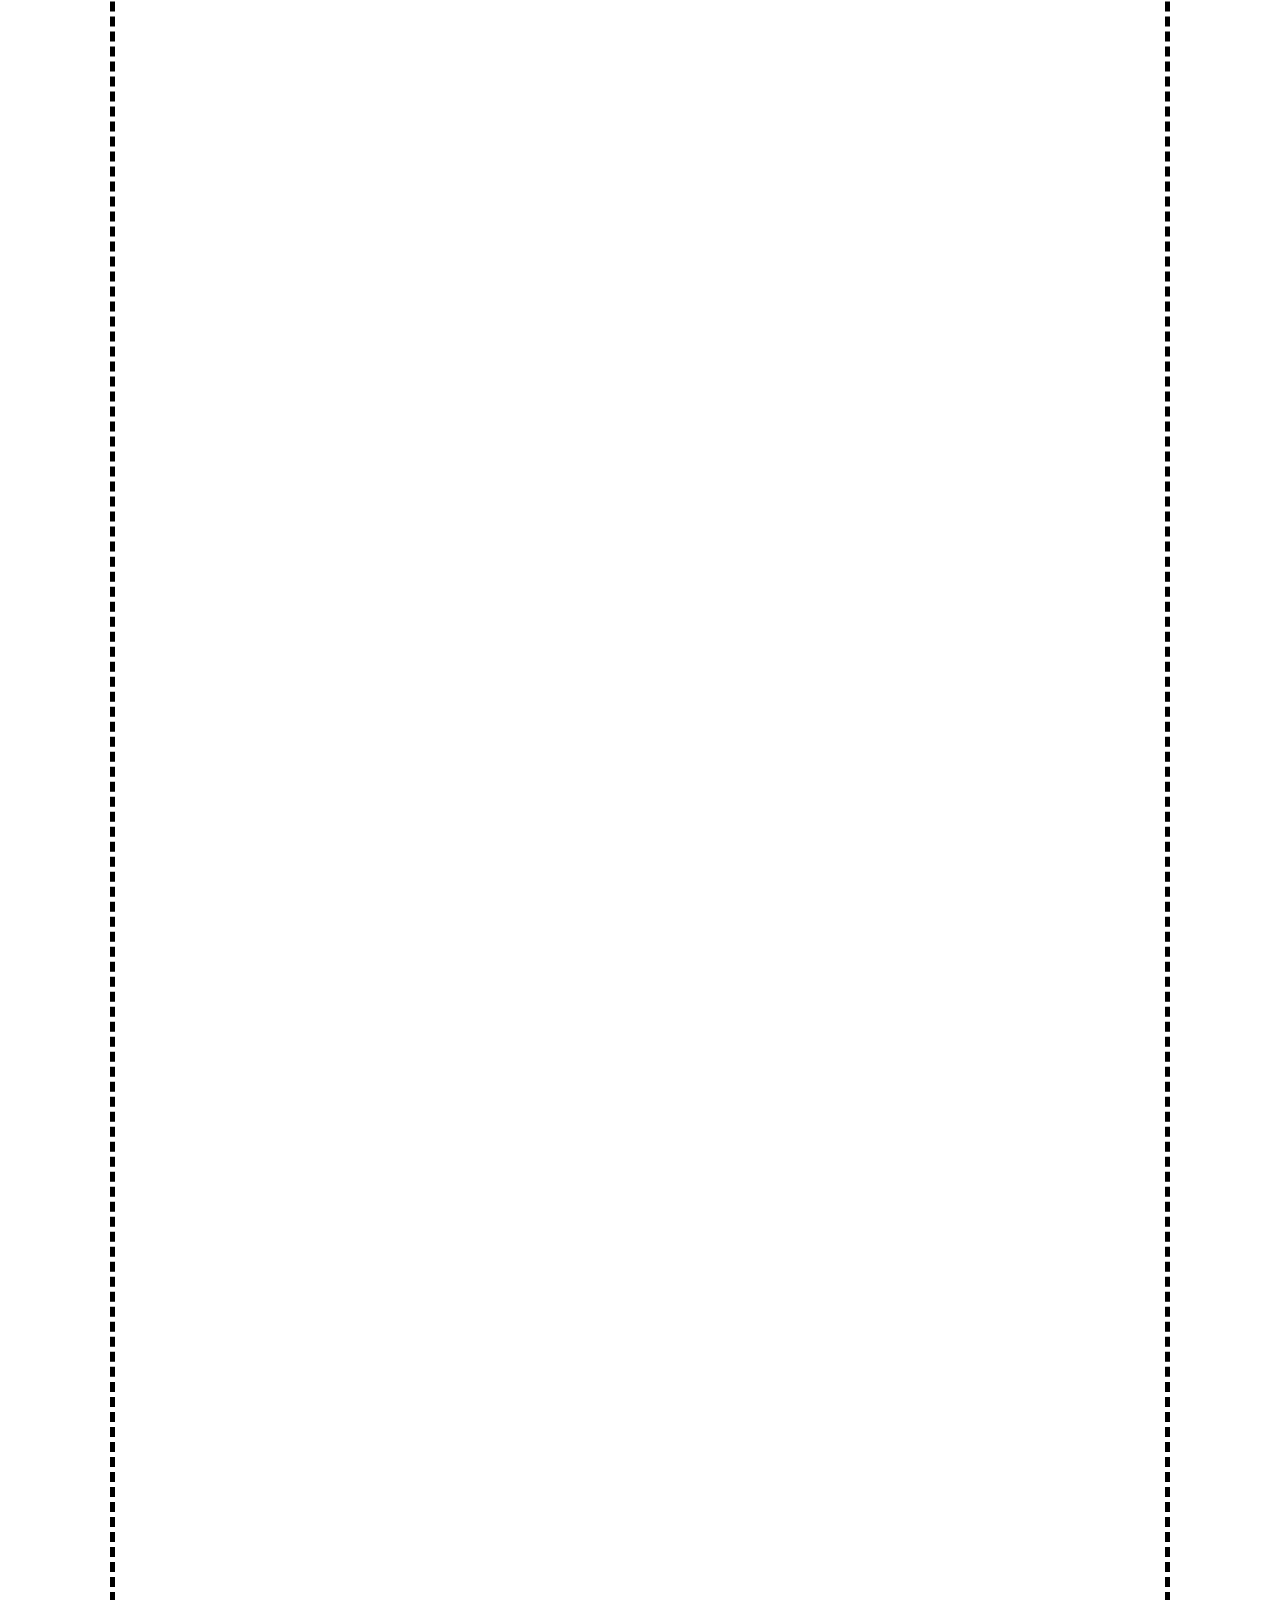
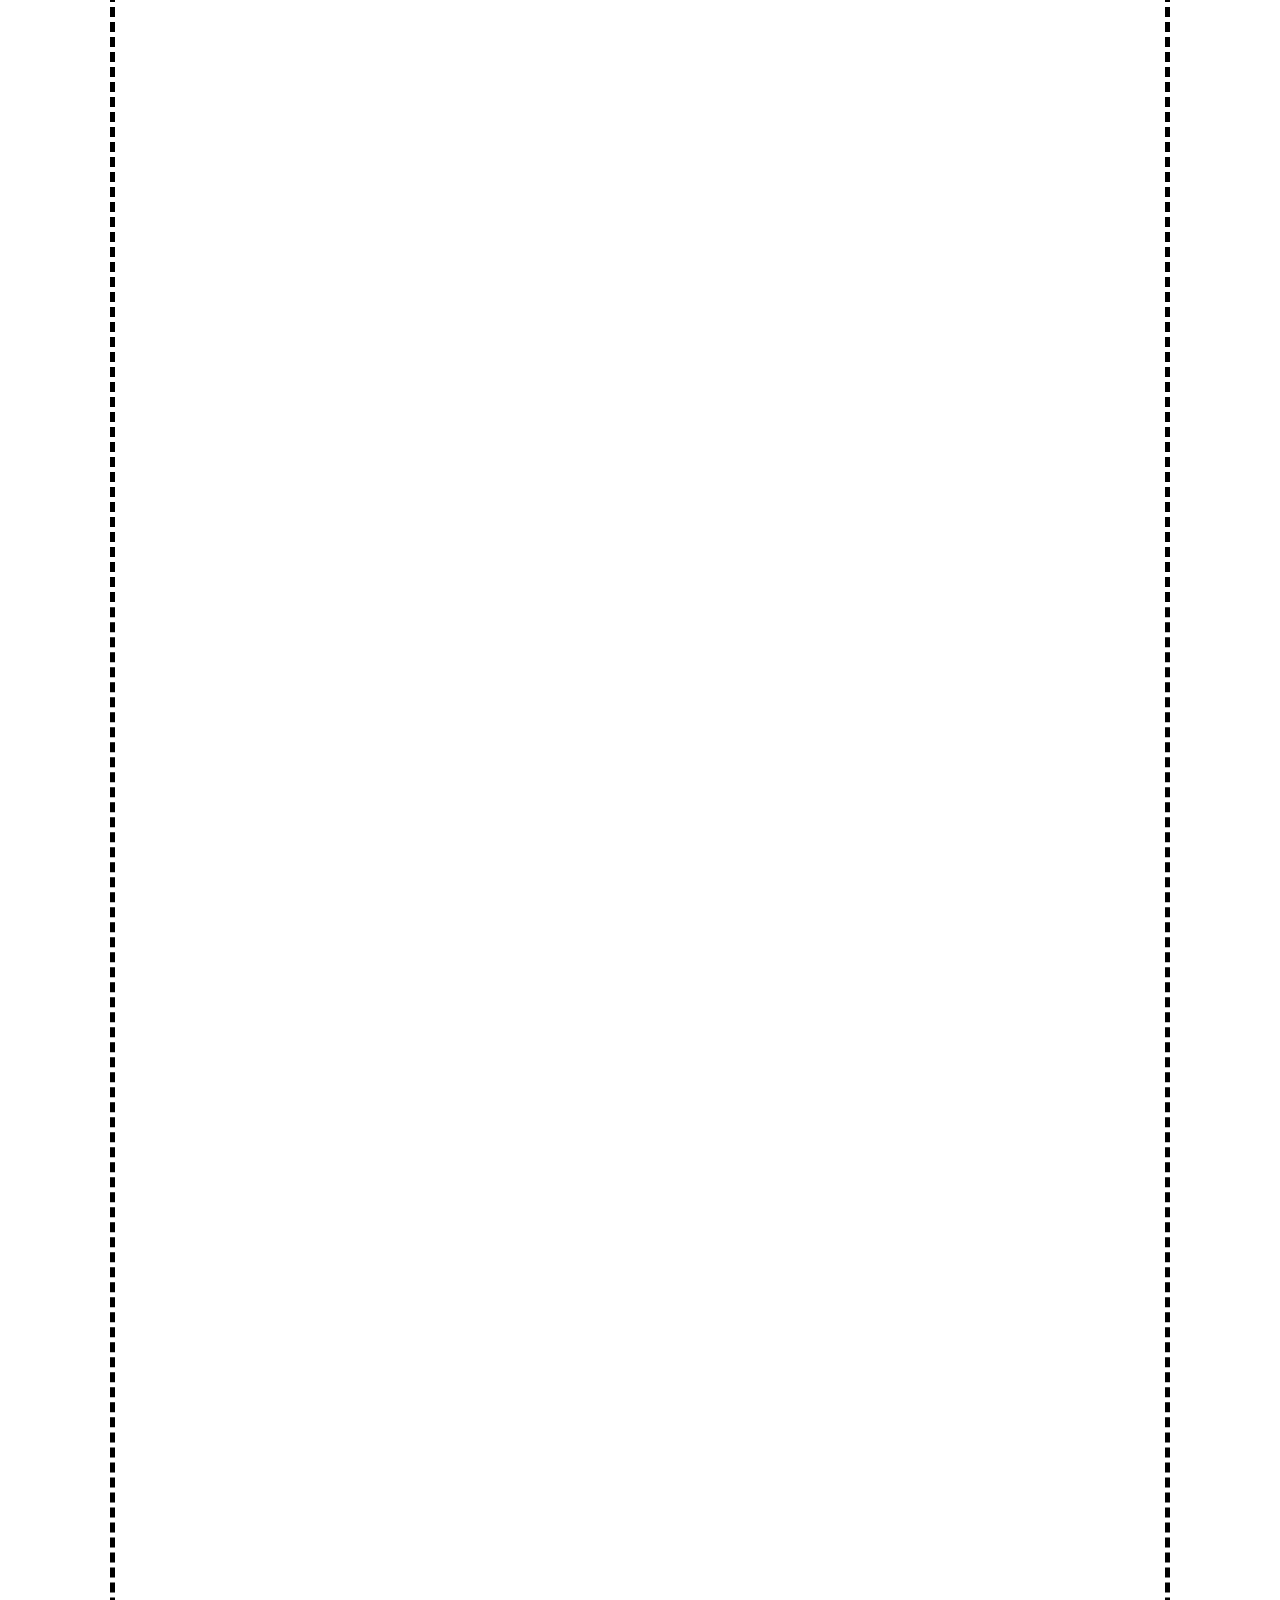
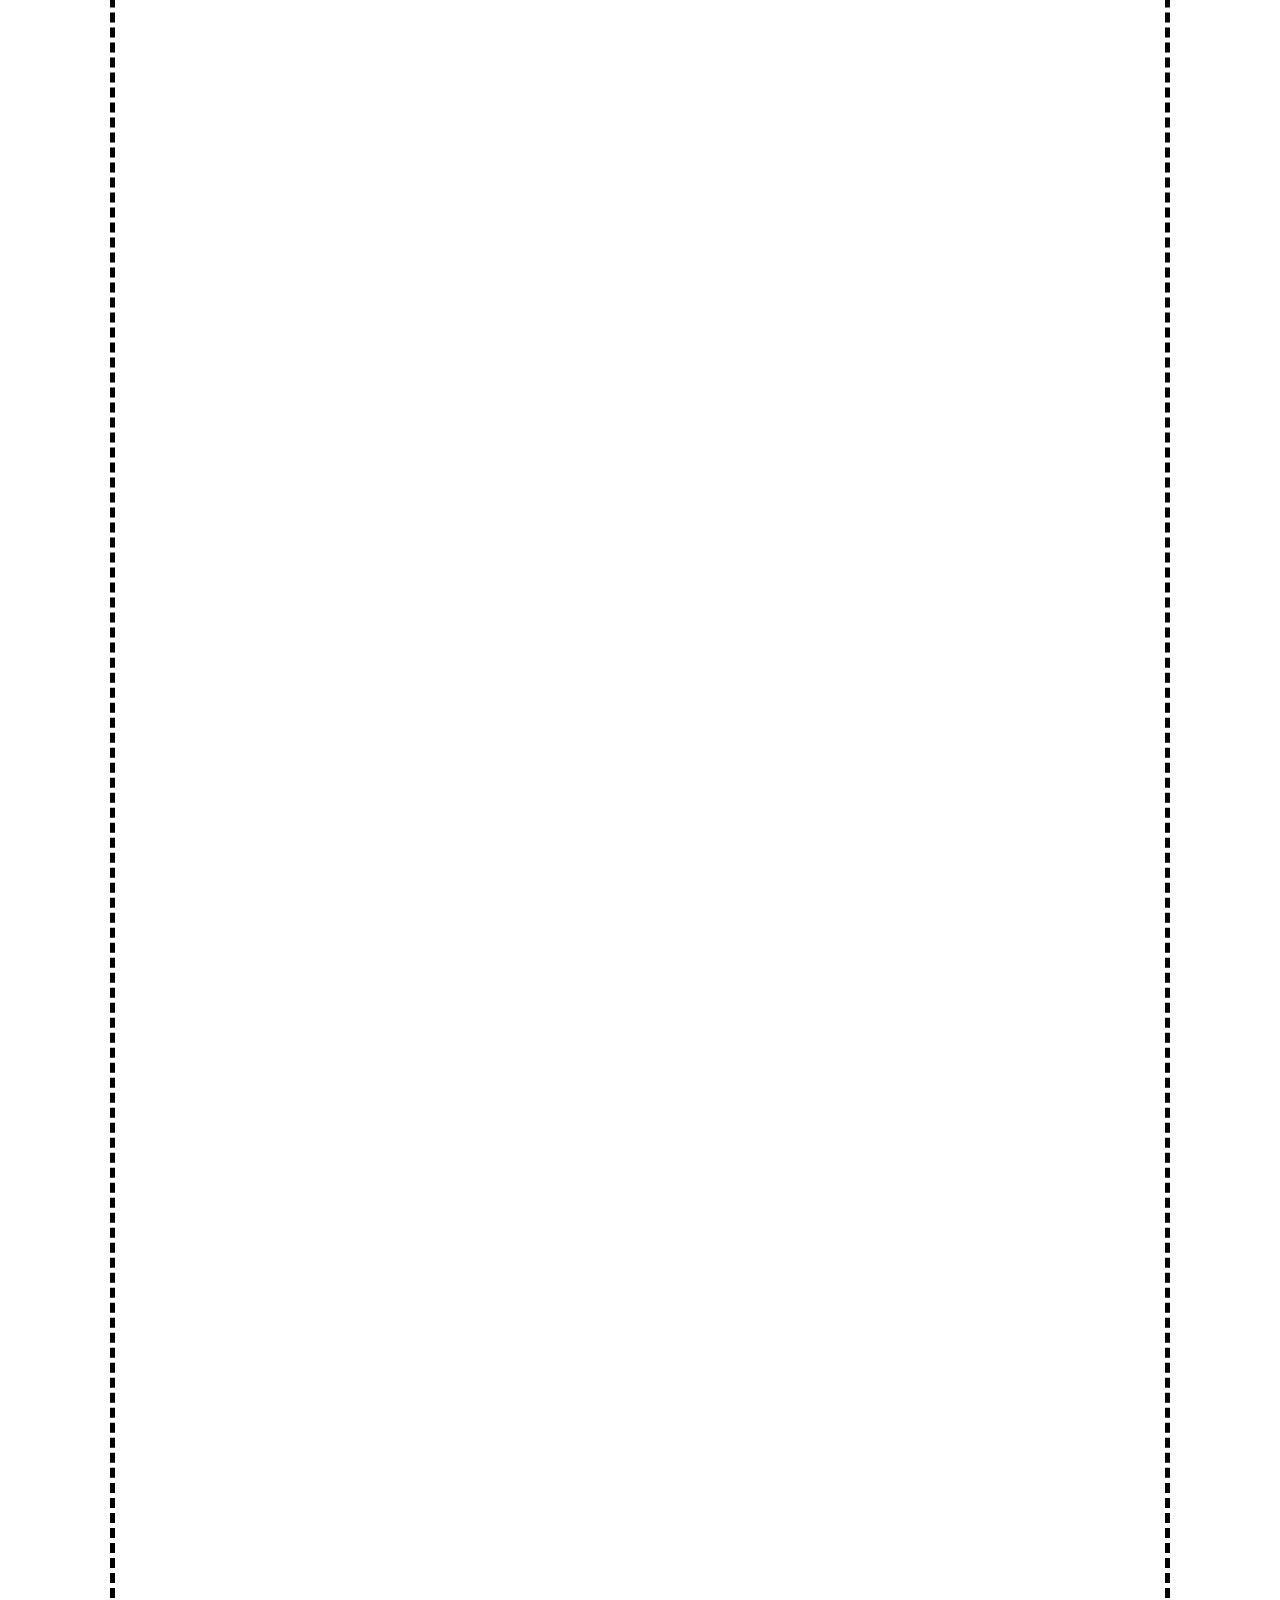
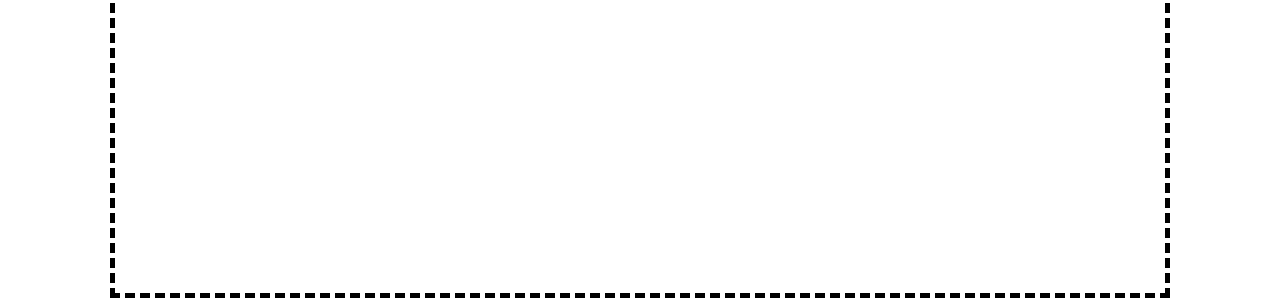
==== commit 118e4af3: "Update index.html" ====
--- a/index.html
+++ b/index.html
@@ -12,7 +12,7 @@
 	<fieldset>
 	<nav class="horizontalNAV">
 	<ul>
-		<li><a href="index.html">HOME</a></li>
+		<li><a href="index.html"><b>Home</b></a></li>
 		<li><a href="news.html">News</a></li>
 		<li><a href="gallery.html">Gallery</a></li>
 		<li><a href="others.html">Others</a></li>
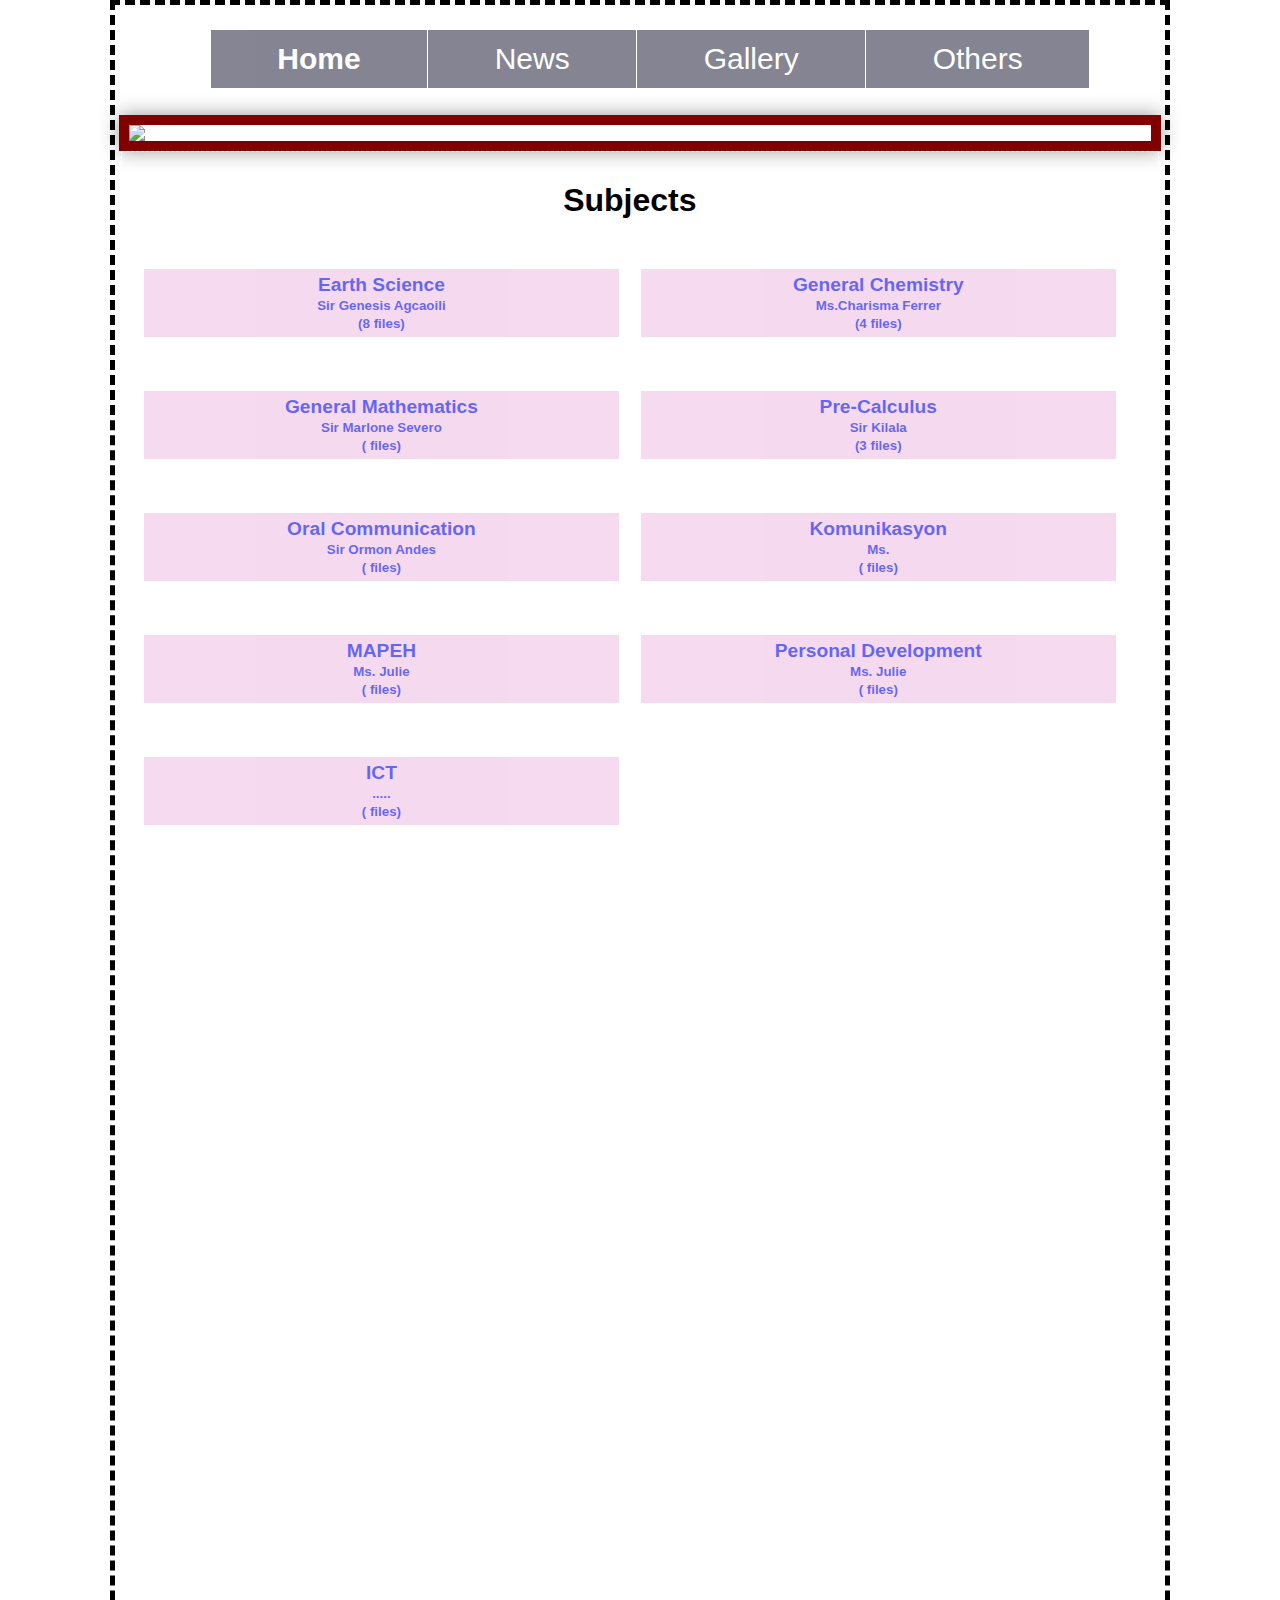
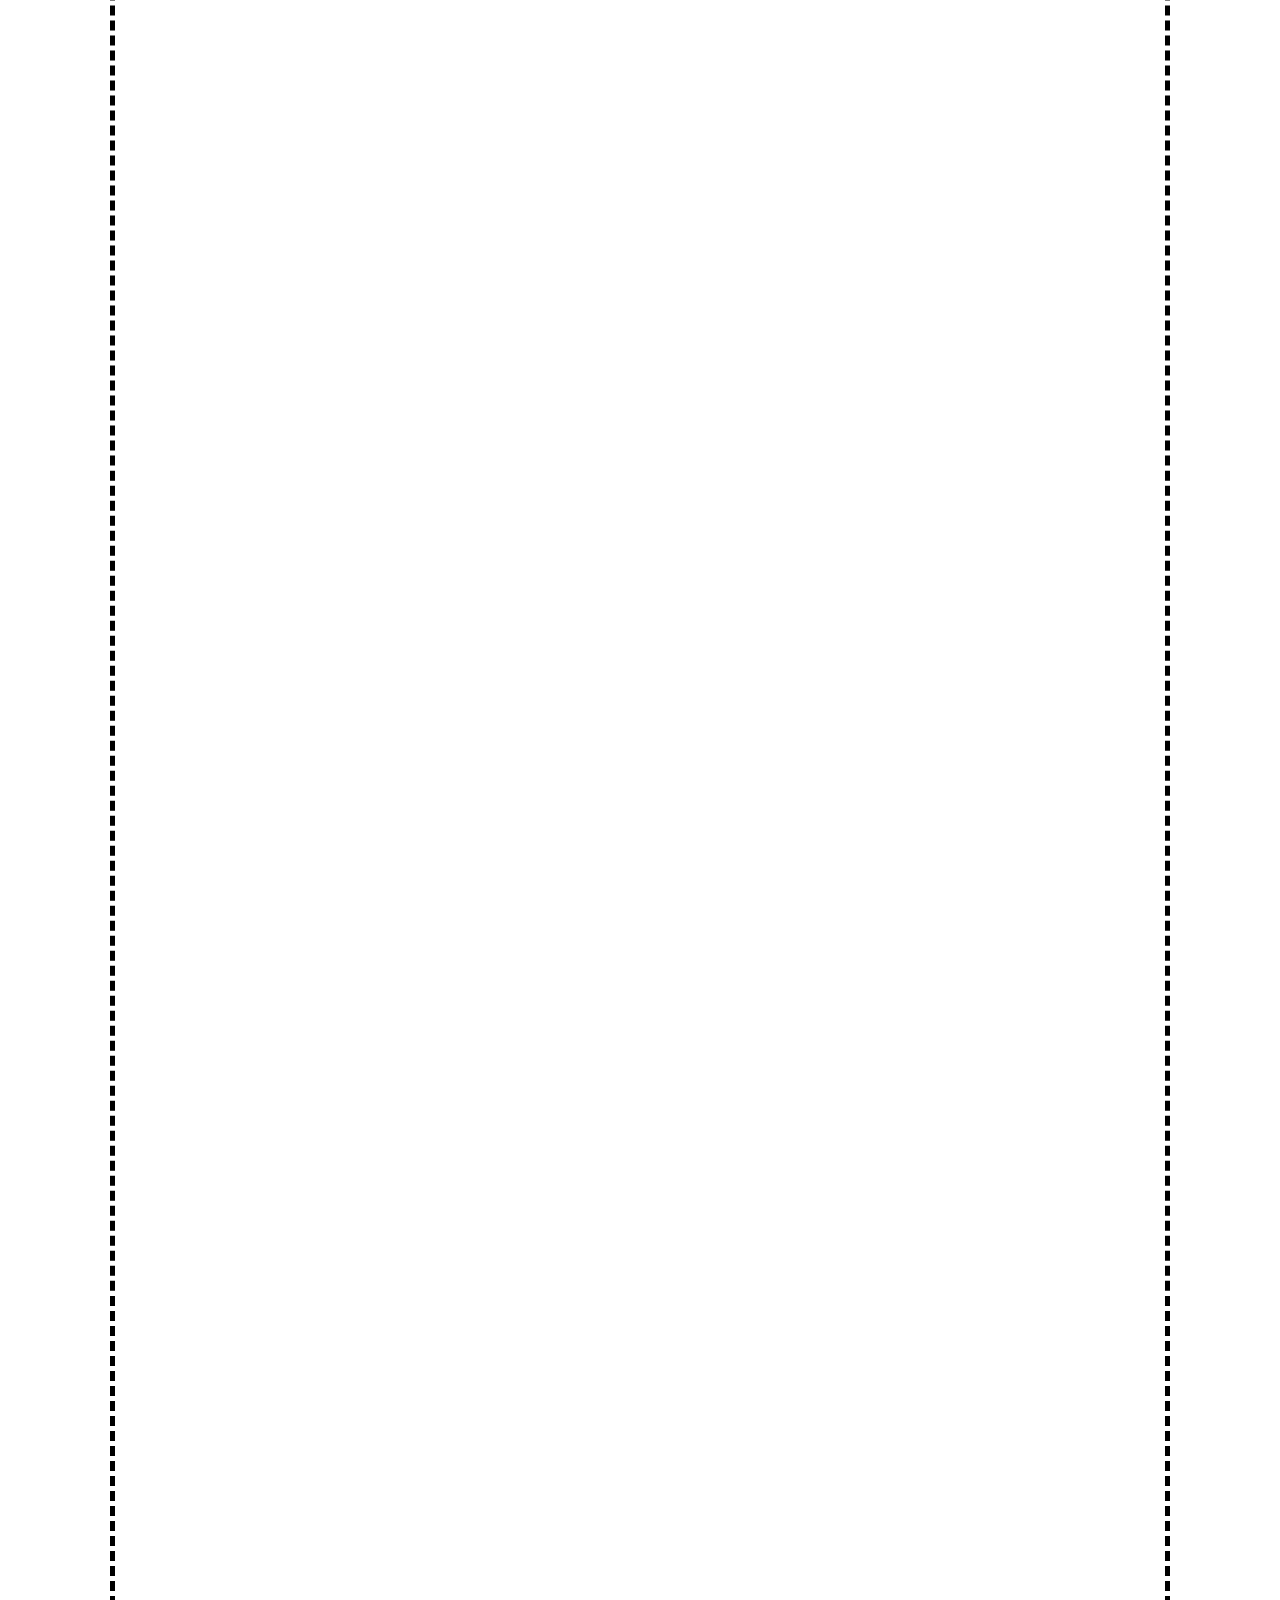
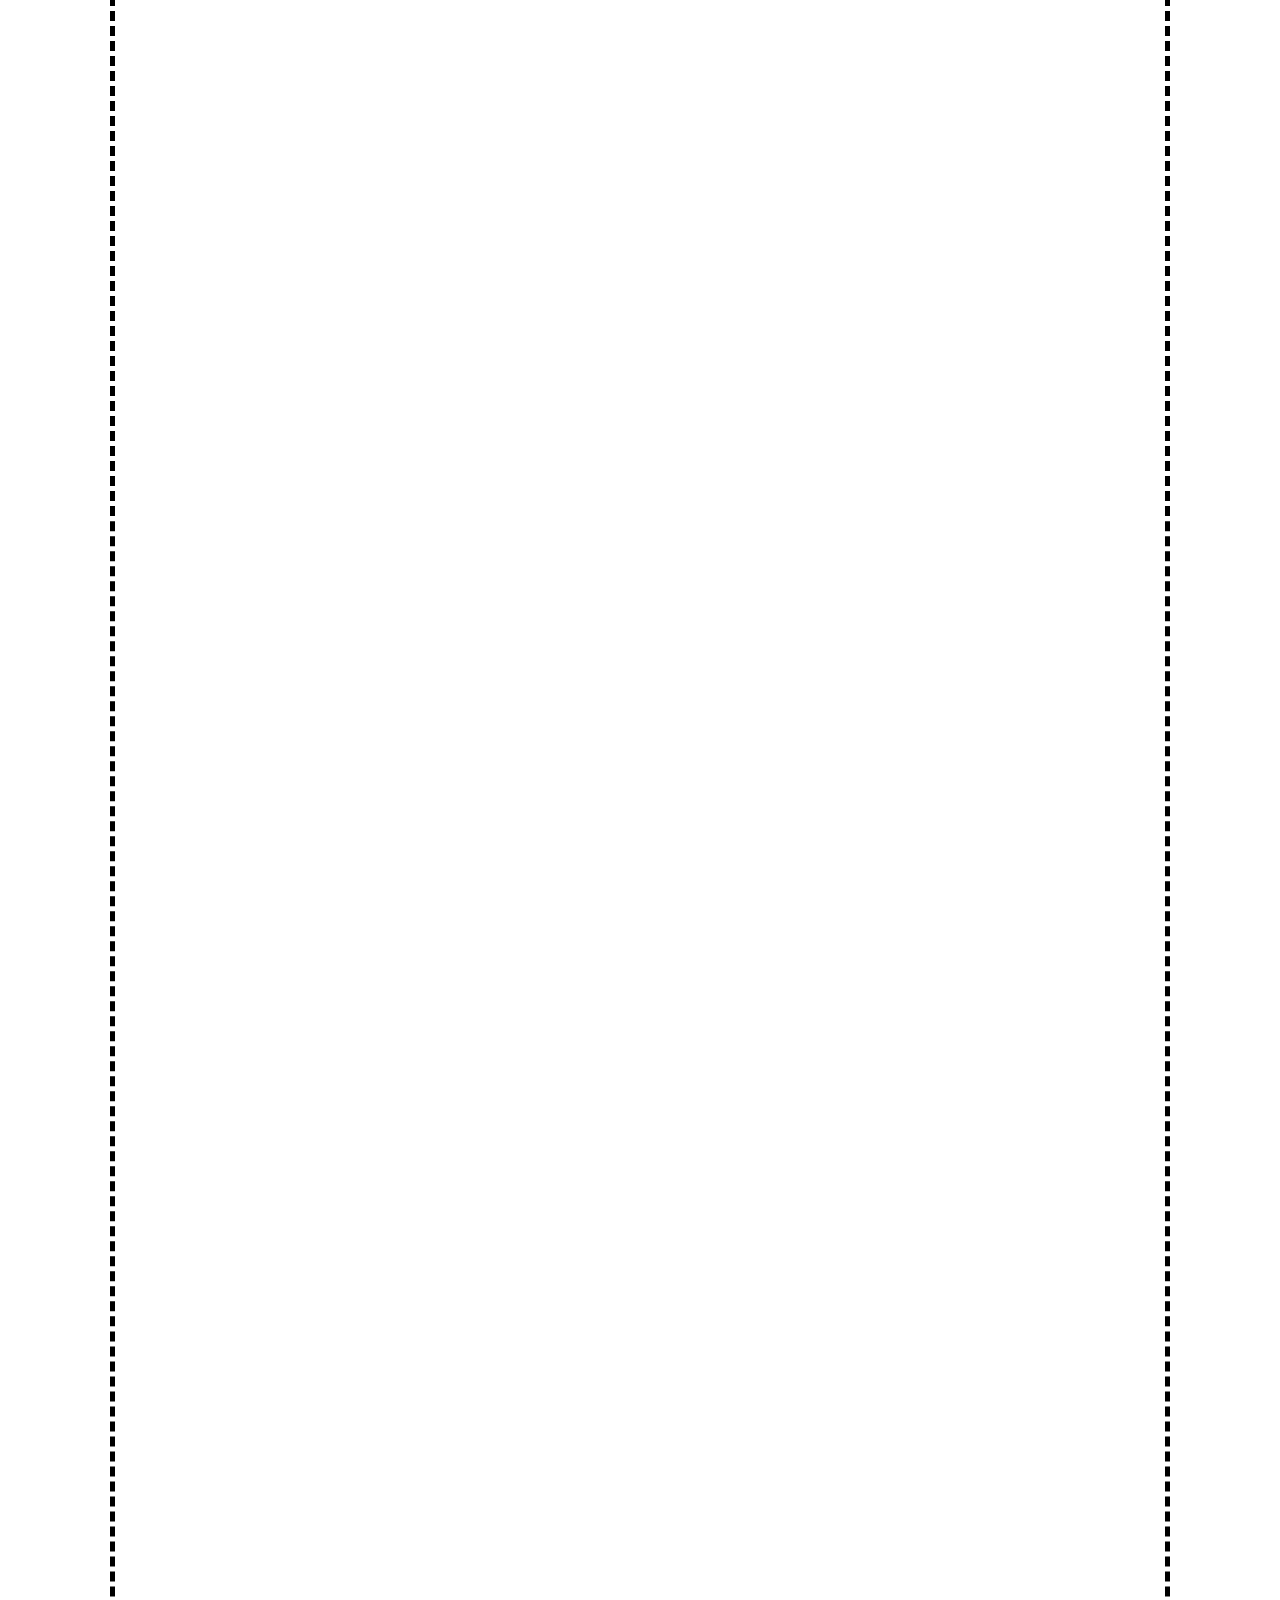
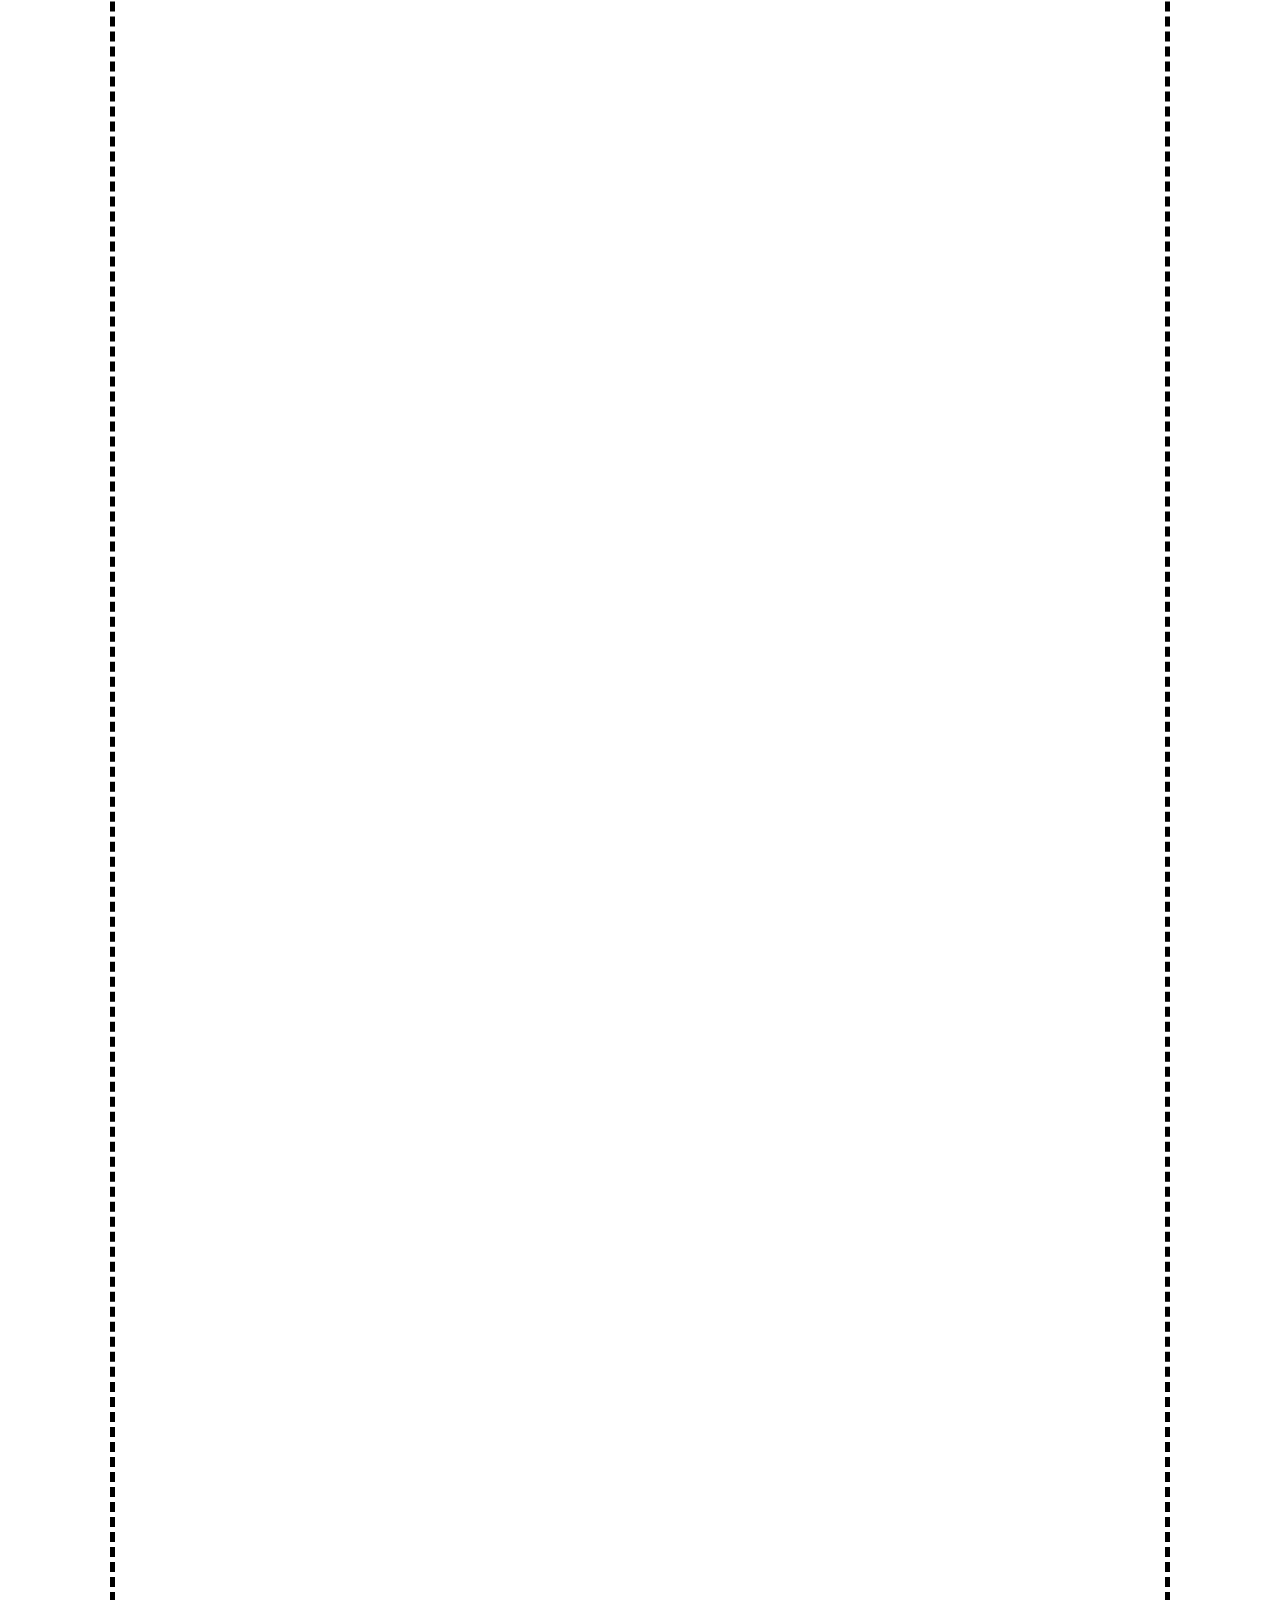
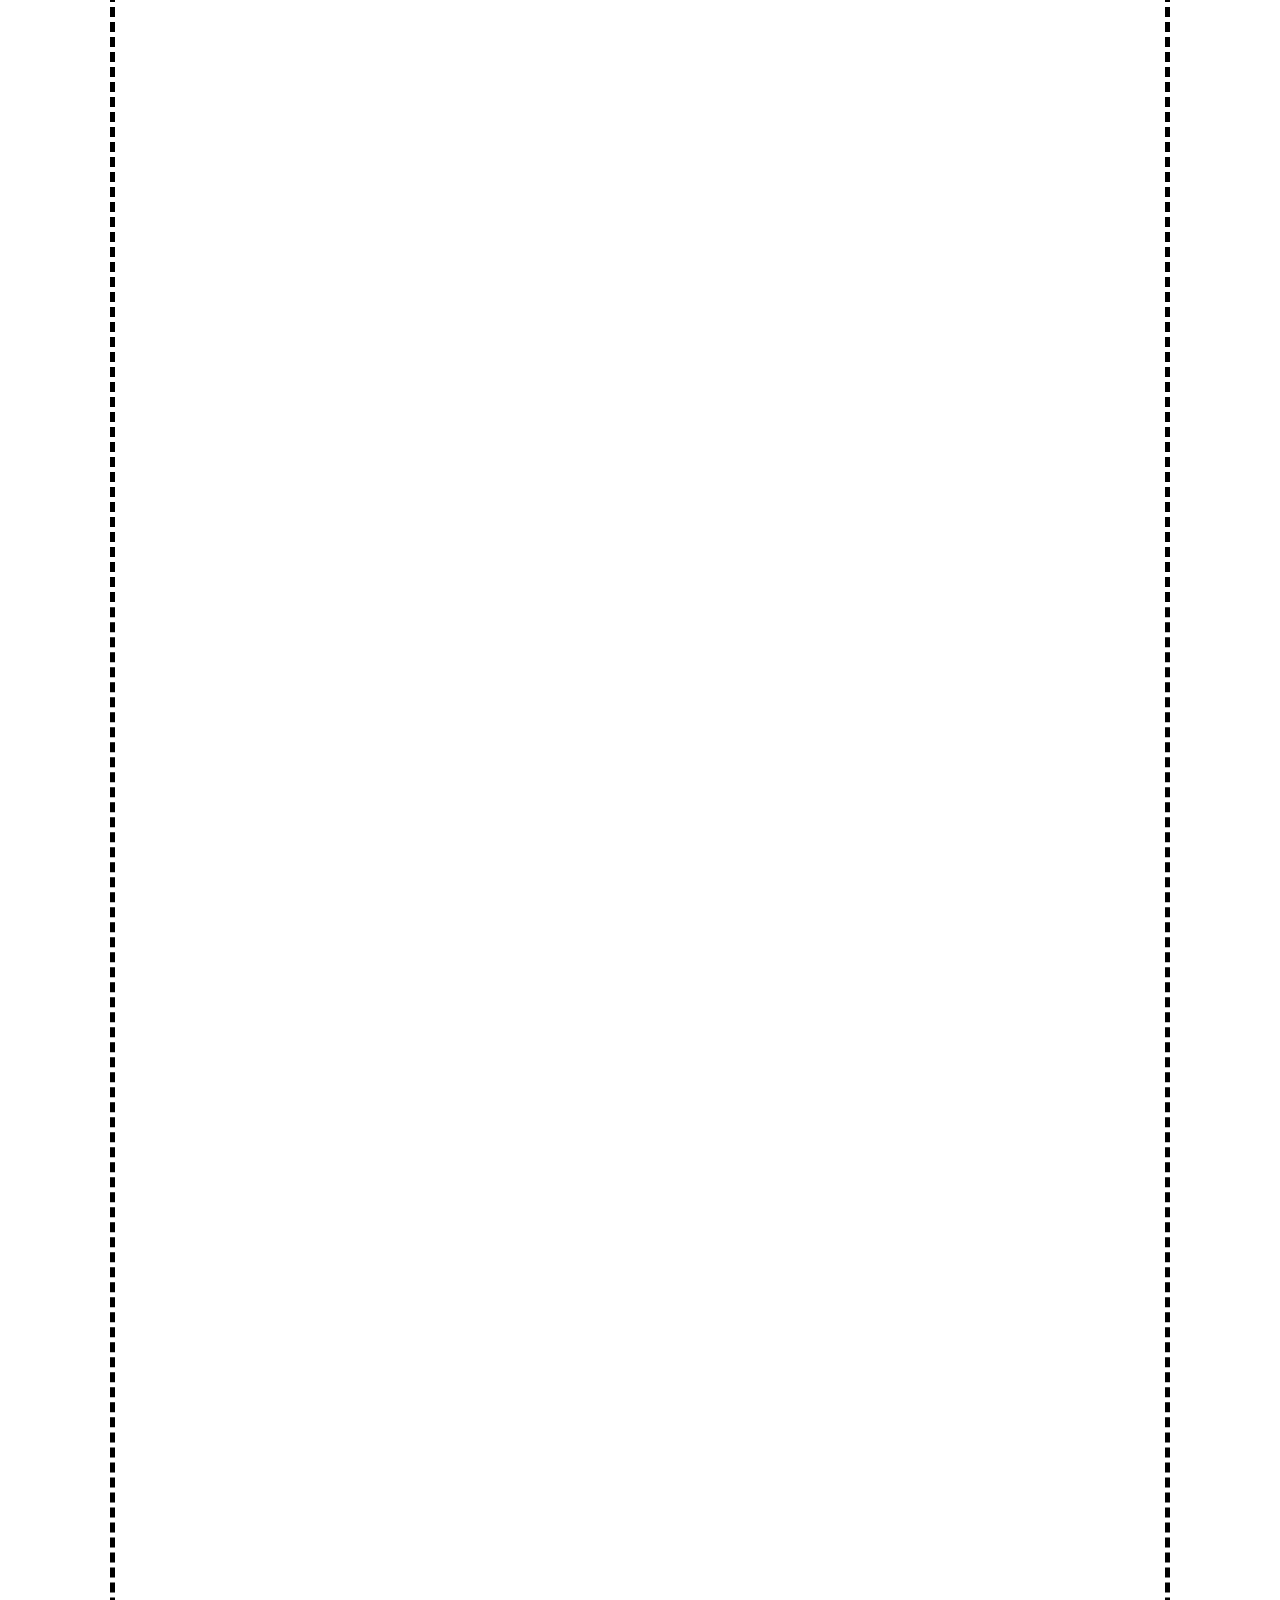
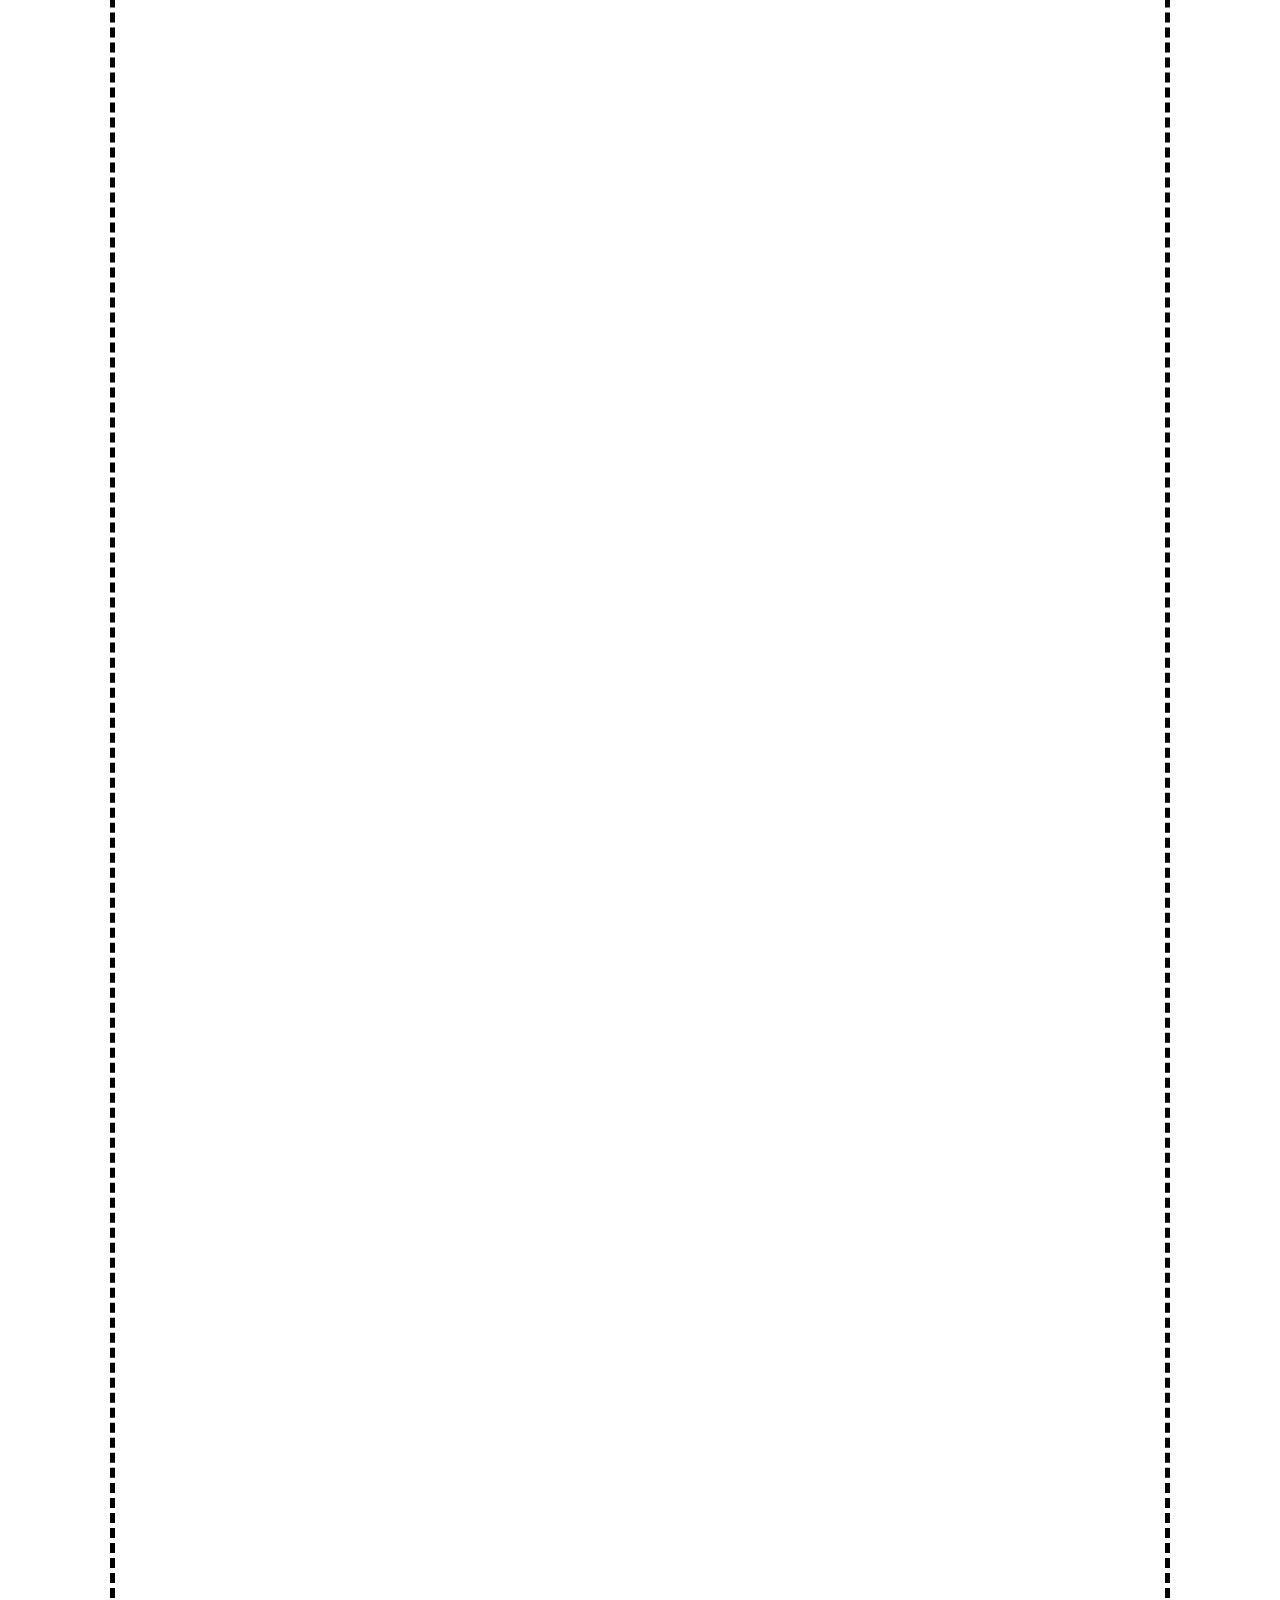
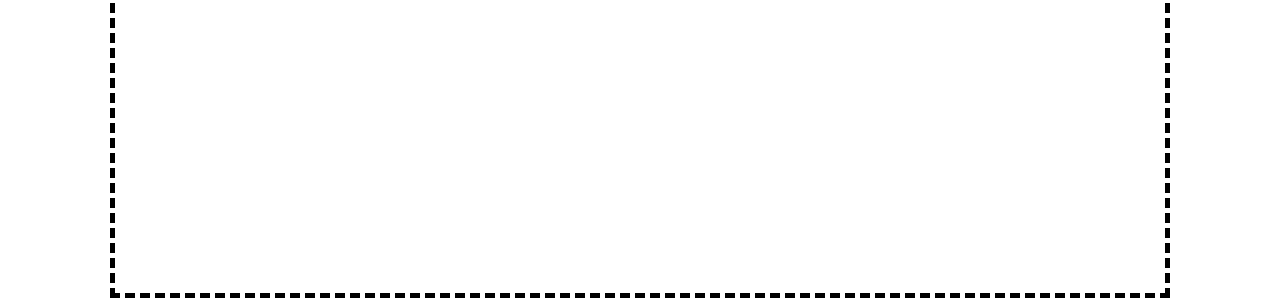
==== commit f6847626: "Update index.html" ====
--- a/index.html
+++ b/index.html
@@ -12,10 +12,10 @@
 	<fieldset>
 	<nav class="horizontalNAV">
 	<ul>
-		<li><a href="index.html"><b>Home</b></a></li>
-		<li><a href="news.html">News</a></li>
-		<li><a href="gallery.html">Gallery</a></li>
-		<li><a href="others.html">Others</a></li>
+		<li><a href="index.html" style="text-align:center; text-decoration: none; color:white; font-size: 30px;"><b>Home</b></a></li>
+		<li><a href="news.html" style="text-align:center; text-decoration: none; color:white; font-size: 30px;">News</a></li>
+		<li><a href="gallery.html" style="text-align:center; text-decoration: none; color:white; font-size: 30px;">Gallery</a></li>
+		<li><a href="others.html" style="text-align:center; text-decoration: none; color:white; font-size: 30px;">Others</a></li>
 	</ul>
 	</nav>
 	</fieldset>
@@ -46,15 +46,34 @@
     setTimeout(carousel, 2000); // Change image every 2 seconds
 }
 </script>
-
-
-	<div id="b2">
-
-	<div id="div_aL1"><p class="one_e">asdfghjkl
-	</p></div>
-	<div id="div_aR1"><p class="one_e">asdfghjkl
-	</p></div>
-	</div>
+	
+	<fieldset>
+	<table style="width:98%">
+	<tr> 
+	<th colspan="2"><h1>Subjects</h1></th>
+	<tr>
+	<th id="th"><a href="EarthSci.html" style="text-align:center; text-decoration: none;"><p class="one_e"><b><big>Earth Science</big></b><br><small>Sir Genesis Agcaoili<br> (8 files)</small></p><a>
+	</th>
+	<th id="th"><a href="GenChem.html" style="text-align:center; text-decoration: none;"><p class="one_e"><b><big>General Chemistry</big></b><br><small>Ms.Charisma Ferrer<br> (4 files)</small></p></a>
+	</th>
+	</tr>
+	<tr> 
+	<th id="th"><a href="GenMath.html" style="text-align:center; text-decoration: none;"><p class="one_e"><b><big>General Mathematics</big></b><br><small>Sir Marlone Severo <br> ( files)</small></p><a>
+	</th>
+	<th id="th"><a href="PreCalc.html" style="text-align:center; text-decoration: none;"><p class="one_e"><b><big>Pre-Calculus</big></b><br><small>Sir Kilala <br> (3 files)</small></p><a>
+	</th>
+	</tr>
+	<tr>
+	<th id="th"><a href="OralCom.html" style="text-align:center; text-decoration: none;"><p class="one_e"><b><big>Oral Communication</big></b><br><small>Sir Ormon Andes <br> ( files)</small></p><a>
+	</th>
+	<th id="th"><a href="Komunikasyon.html" style="text-align:center; text-decoration: none;"><p class="one_e"><b><big>Komunikasyon</big></b><br><small>Ms.<br> ( files)</small></p></a>
+	</th>
+	<tr>
+	<th id="th"><a href="Mapeh.html" style="text-align:center; text-decoration: none;"><p class="one_e"><b><big>MAPEH</big></b><br><small>Ms. Julie<br> ( files)</small></p></a></th>
+	<th id="th"><a href="PerDev.html" style="text-align:center; text-decoration: none;"><p class="one_e"><b><big>Personal Development</big></b><br><small>Ms. Julie<br> ( files)</small></p></a></th>
+	<tr>
+	<th id="th"><a href="ICT.html" style="text-align:center; text-decoration: none;"><p class="one_e"><b><big>ICT</big></b><br><small>.....<br> ( files)</small></p></a></th>
+	</table>
 	</div>
 	<!--[if !IE]><script>fixScale(document);</script><![endif]-->
 </body>
--- a/life.css
+++ b/life.css
@@ -26,20 +26,17 @@
 	padding:2px;
 }	
 
-#slideshow { 
-    margin: 2px auto -2px auto; 
-    position: relative; 
-    padding: 10px; 
-	width: 840px; 
-	height: 631.75px; 
-    box-shadow: 0 0 20px rgba(0,0,0,0.4); 
-}
+.slide{
+	width:840px;
+	height:631.75px;
+	display:none;
+	}
 
 nav.horizontalNAV {
-	margin:2px;
+	margin:1px;
 	position:relative;
 	text-align:center;
-	padding: 0px 80px 0px 0px;
+	padding: 0px 20px 0px 0px;
 	filter:alpha (opacity=10);
 	float:center;
 }
@@ -60,13 +57,6 @@
 	filter:alpha (opacity=30);
 }
 
-nav.horizontalNAV li , a {
-	text-align:center;
-	text-decoration: none;
-	color:white;
-	font-size: 30px;
-}
-
 #header02 {
 	margin:2px;
 	vertical-align:baseline;
@@ -147,19 +137,24 @@
 	-webkit-box-orient:vertical;
 	display:in-block;
 	position:relative;
-	width:48.8%;
+	width:48%;
 	box-sizing:border-box;
 	text-align:center;
 }
 
 #div_aR1{	
 	background:transparent;
-	display:in-block;
+	display:inline-block;
 	position:relative;
-	width:48.8%;
-	left:475px;
+	width:48%;
 	box-sizing:border-box;
 	text-align:center;
+}
+#th{
+	background:transparent;
+	width:45%;
+	text-align:center;
+	padding:1%
 }
 
 p.one_e{
@@ -219,3 +214,4 @@
 a:active {
   outline: 0;
 }
+
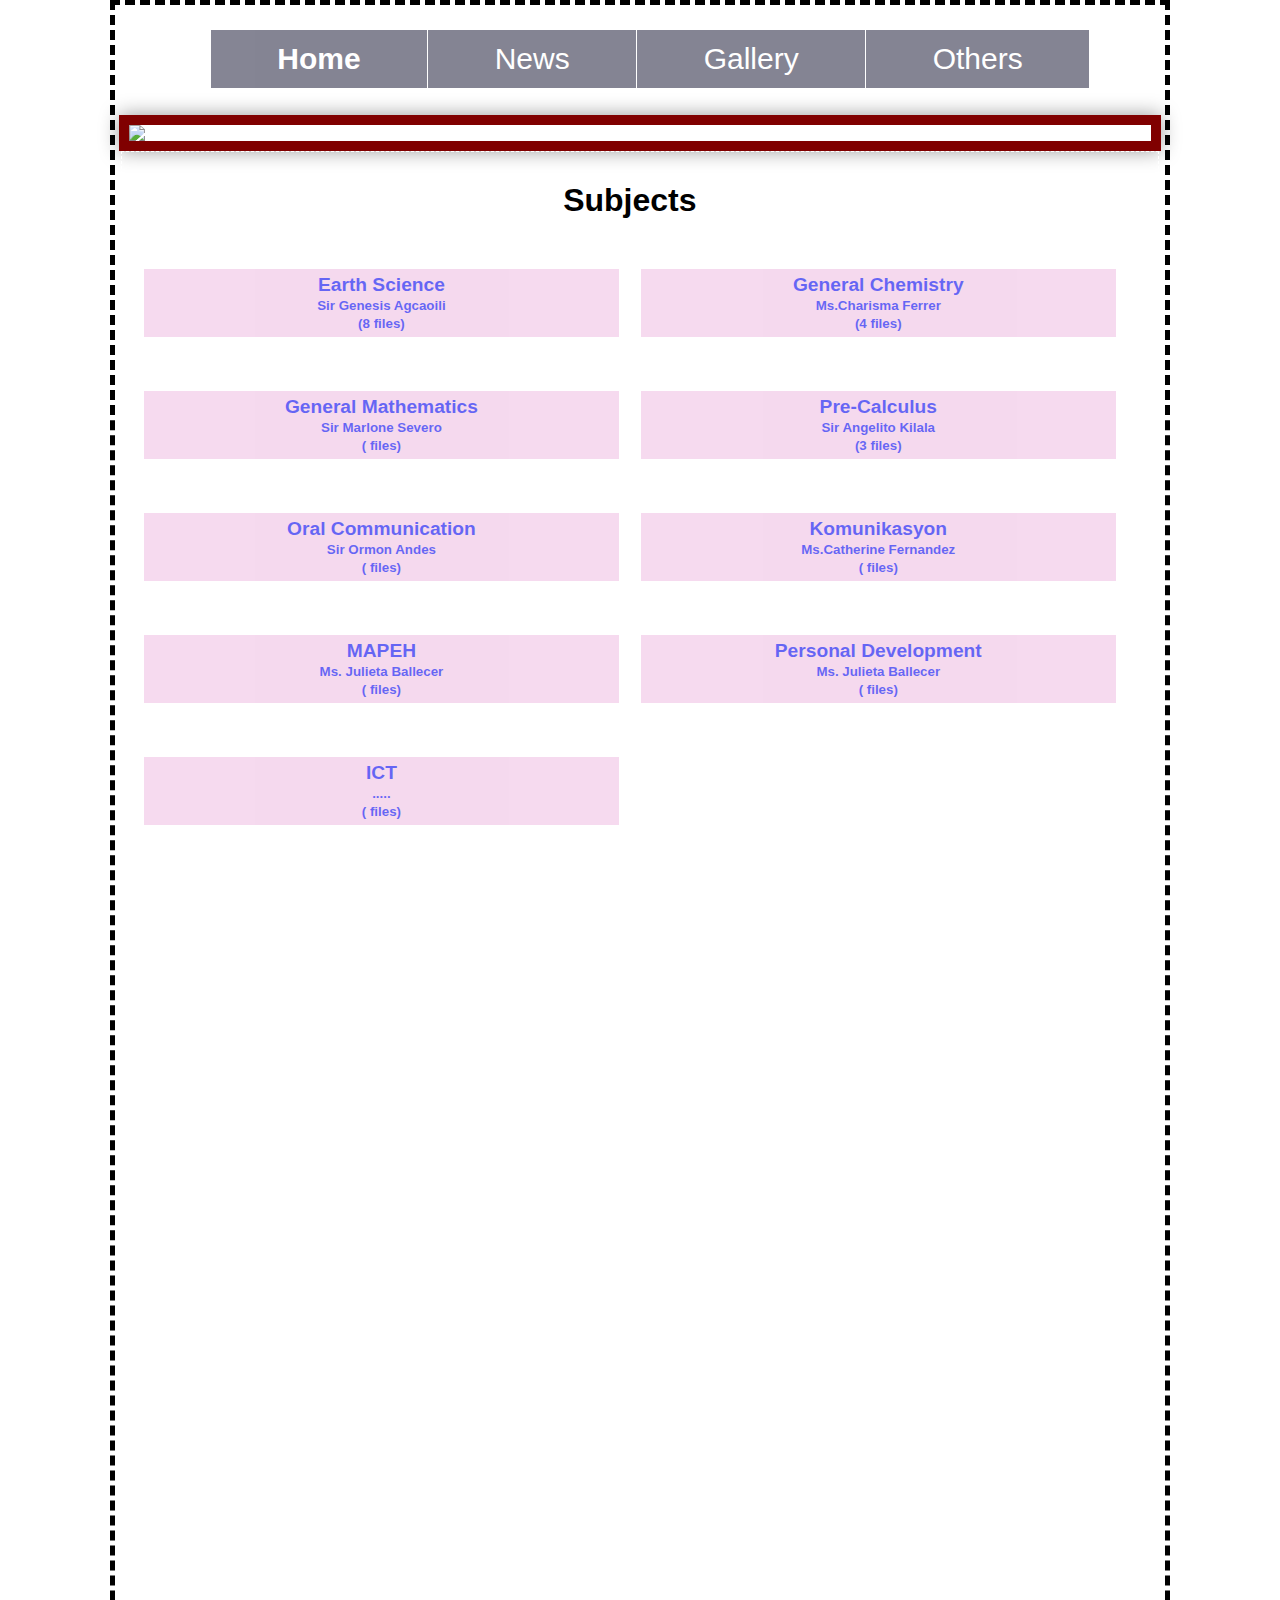
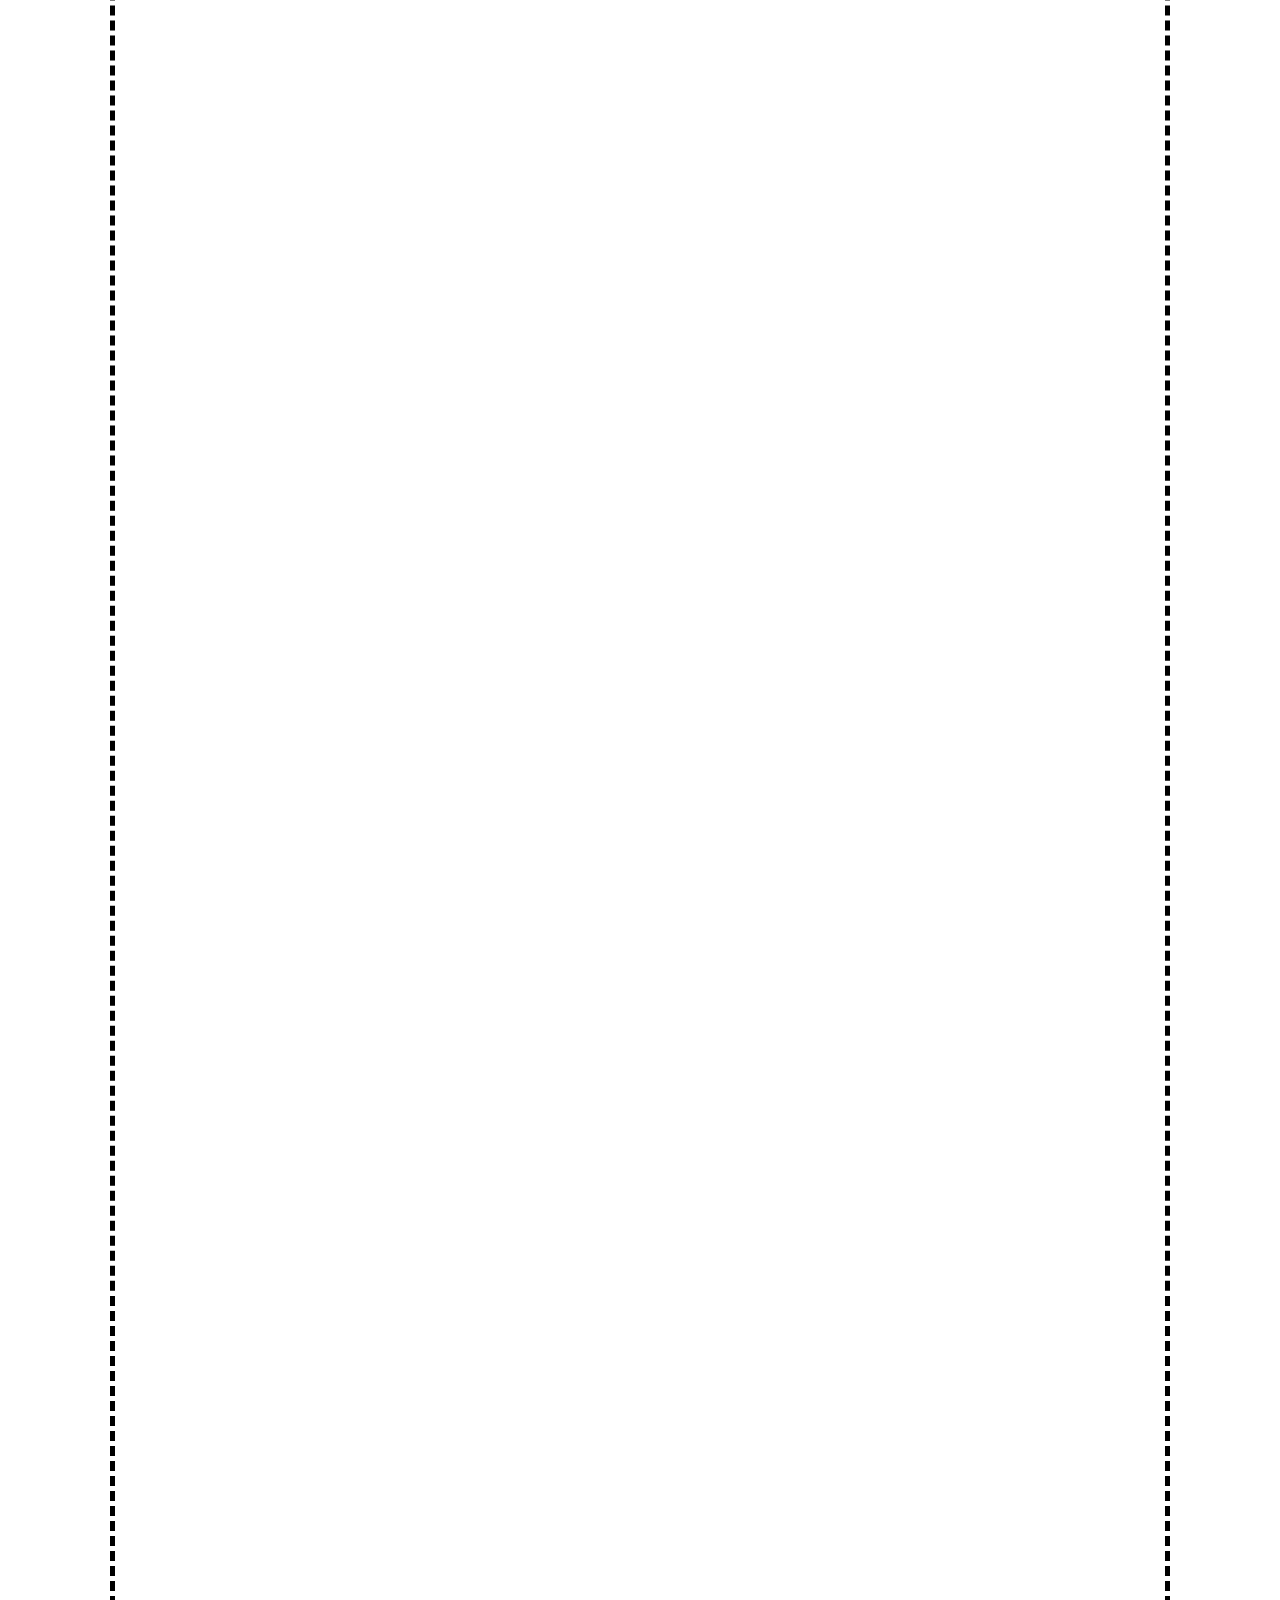
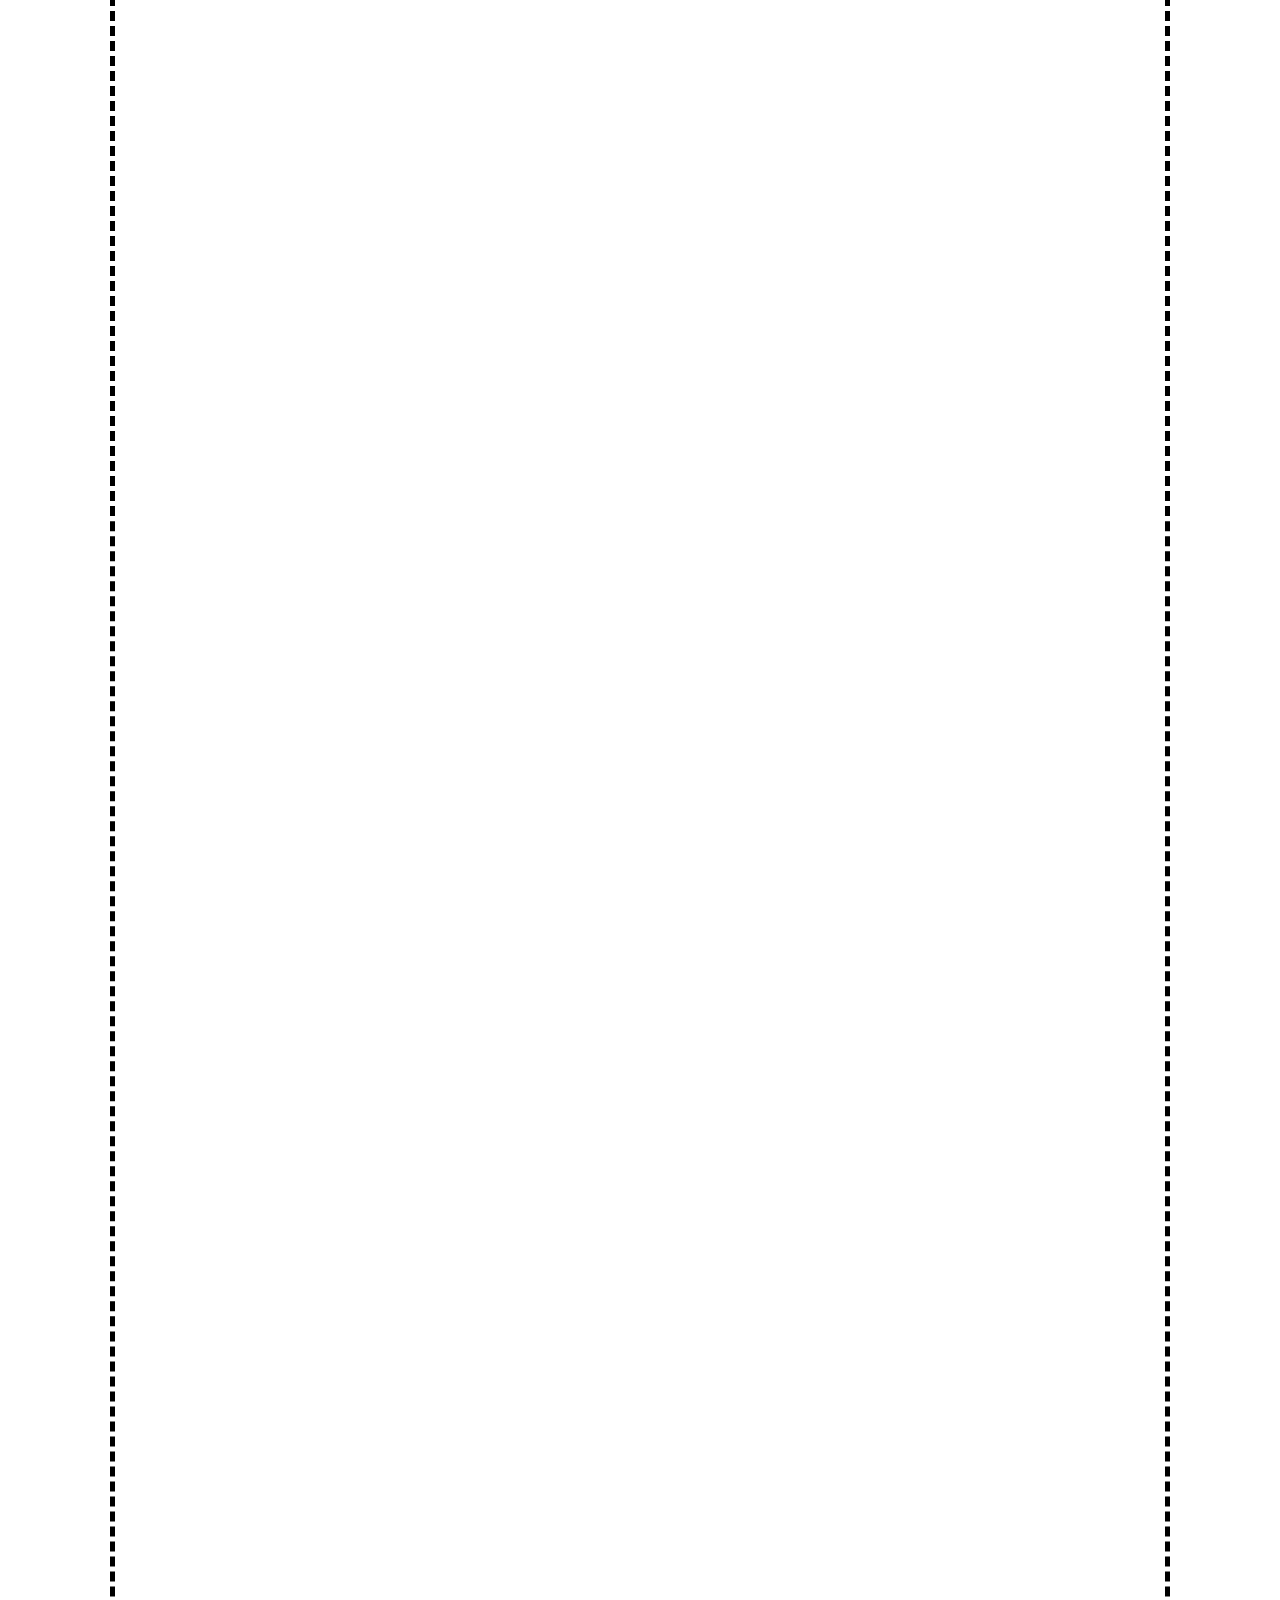
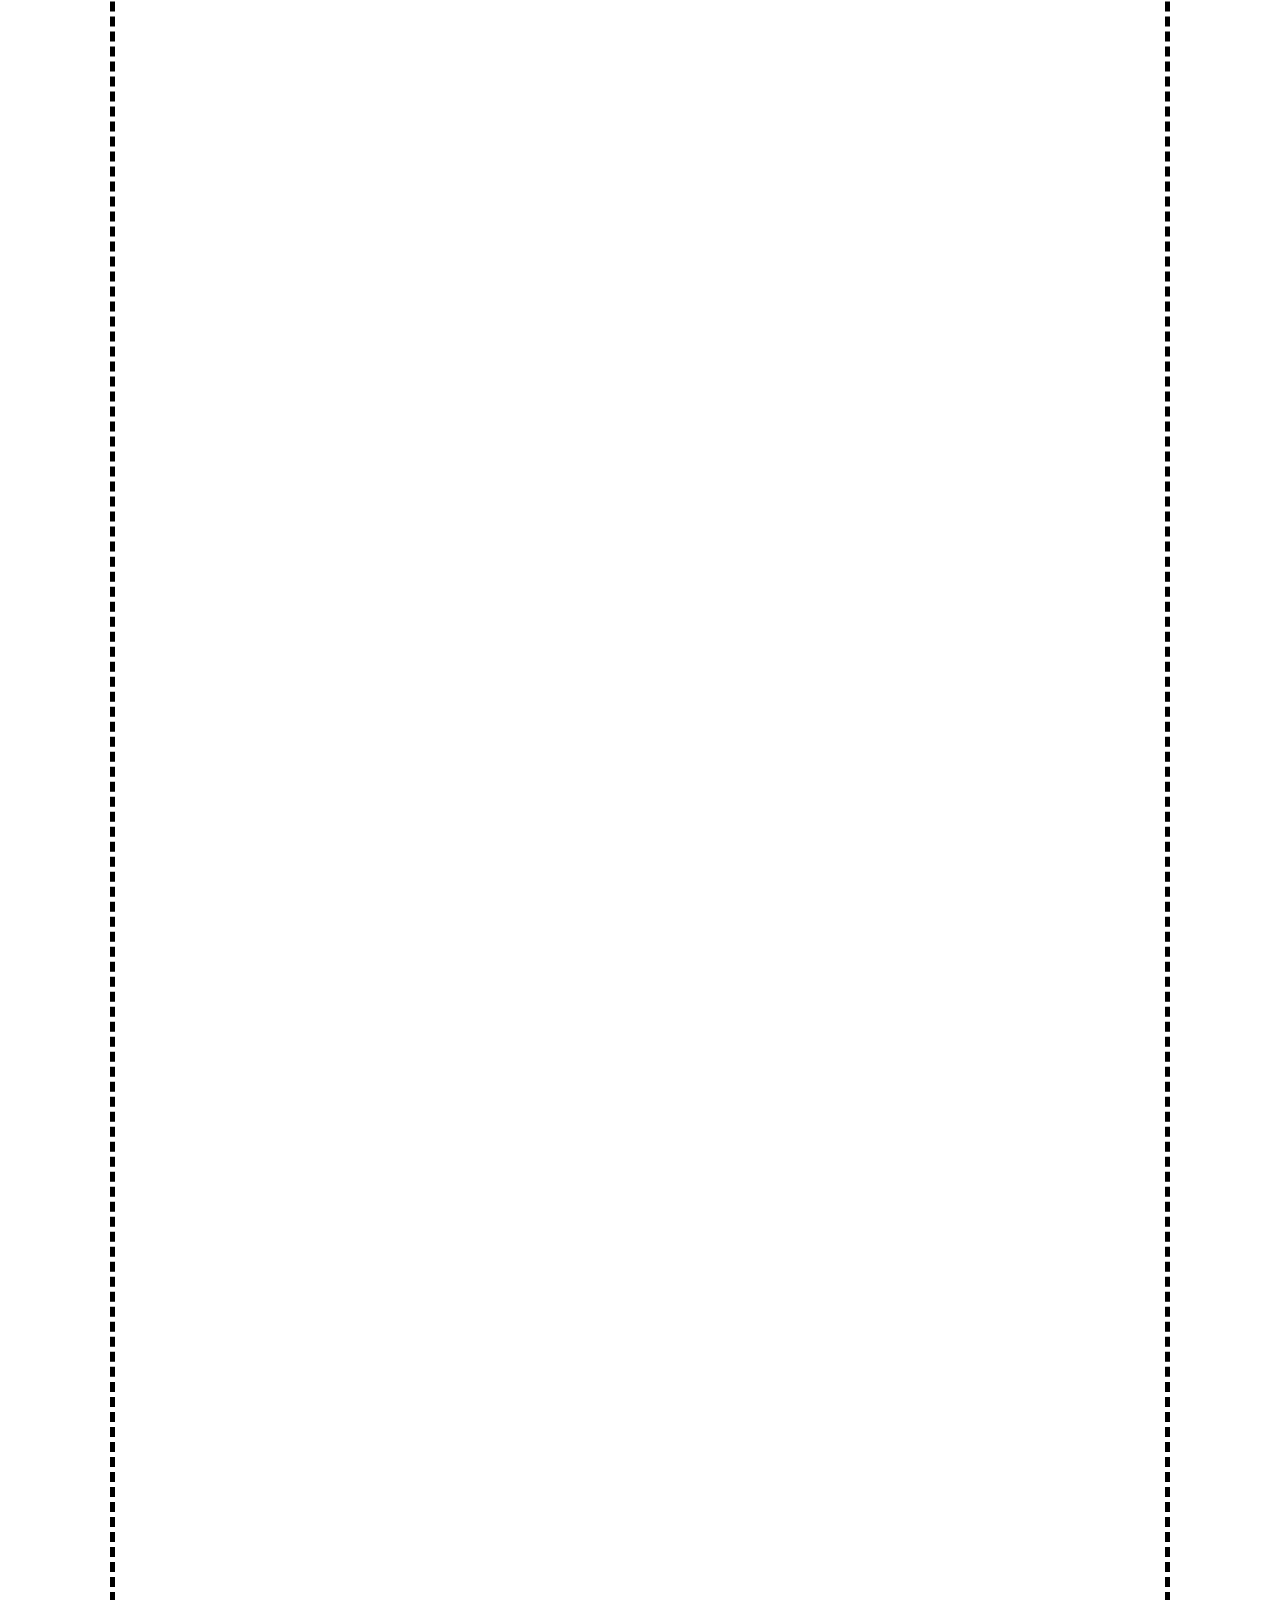
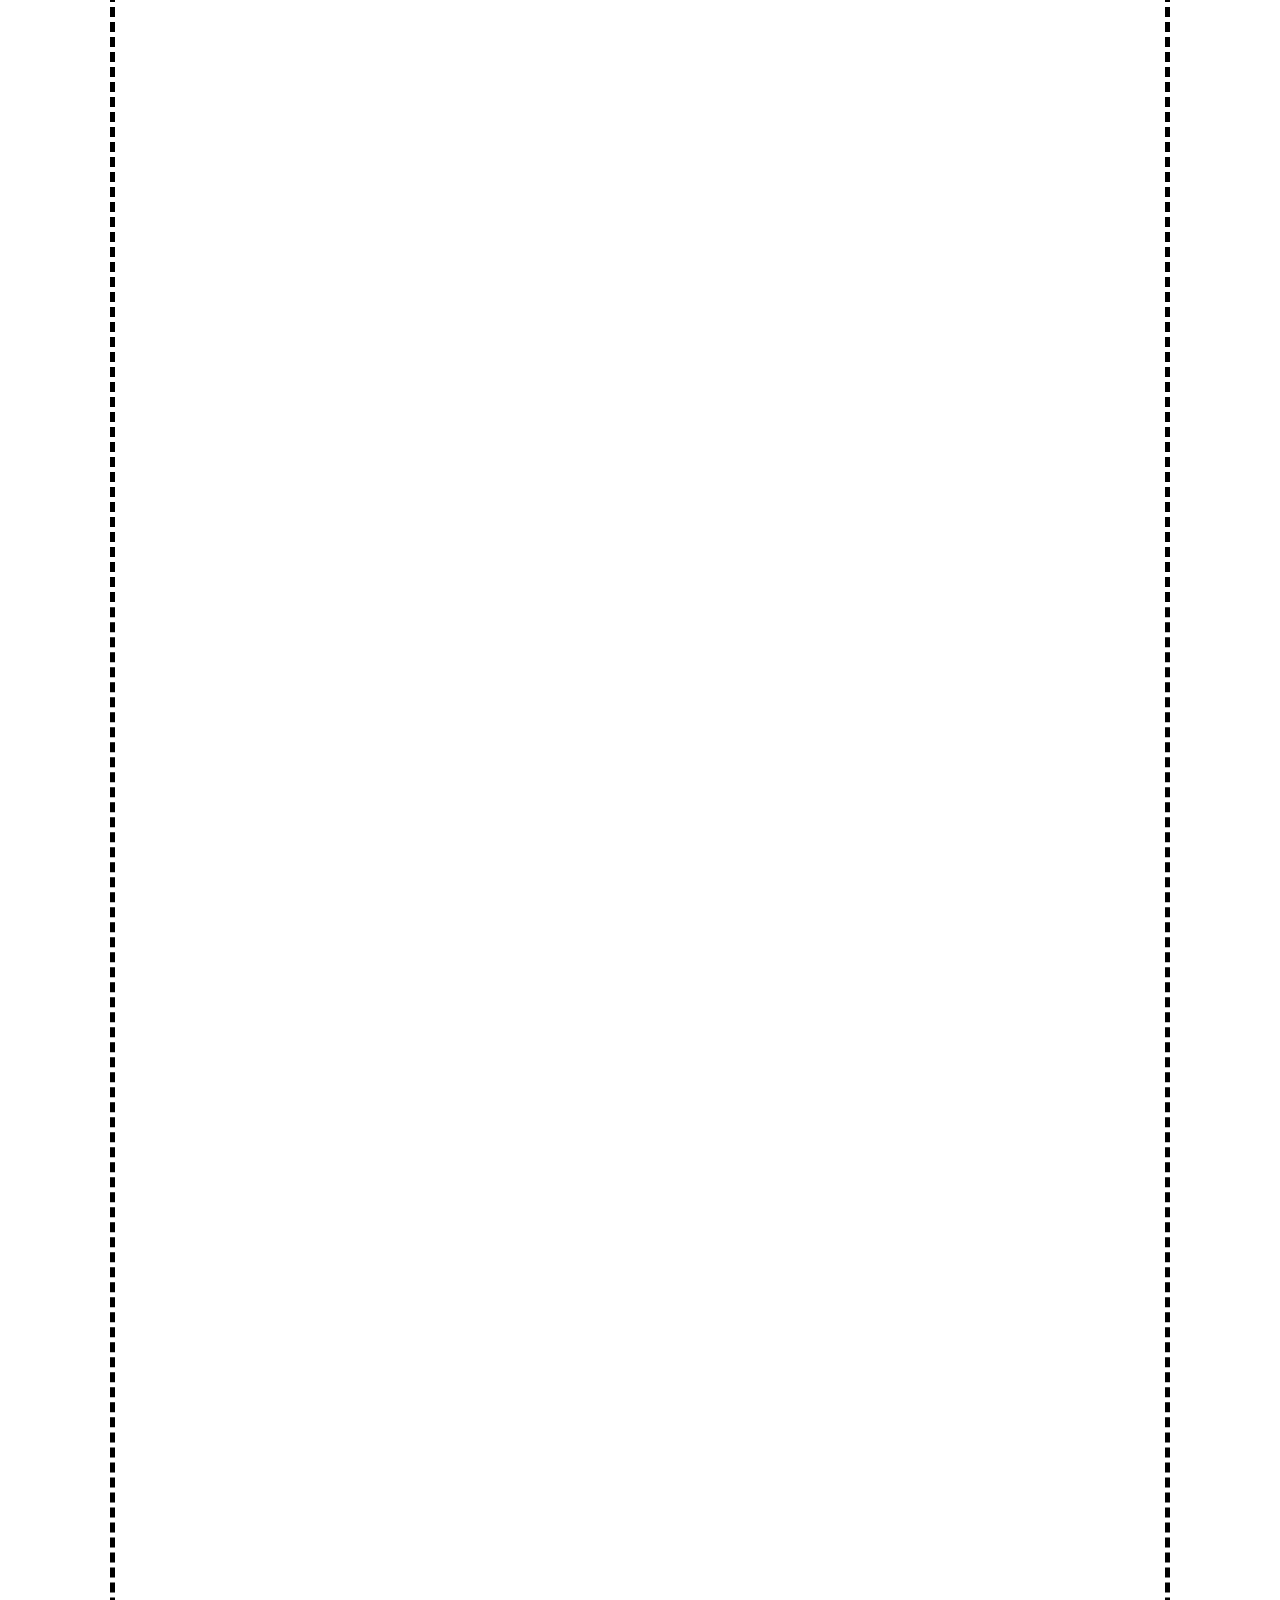
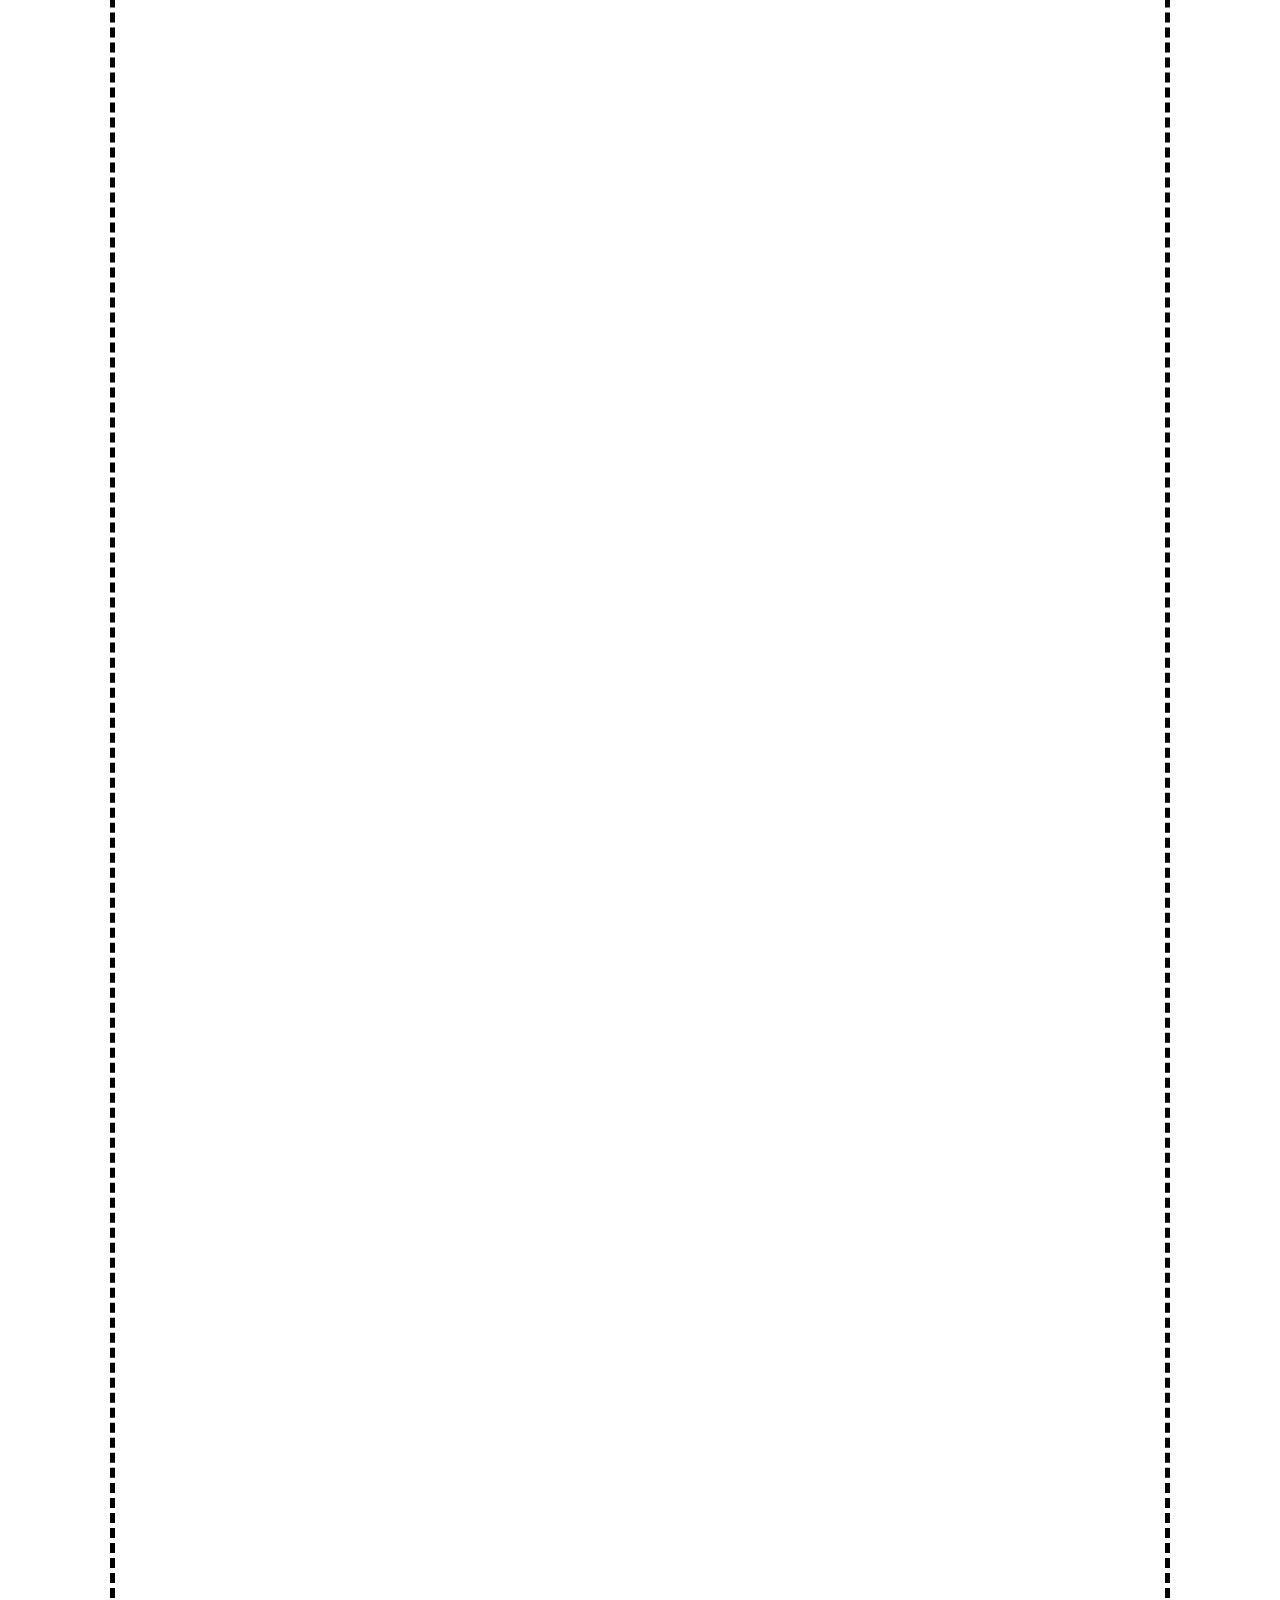
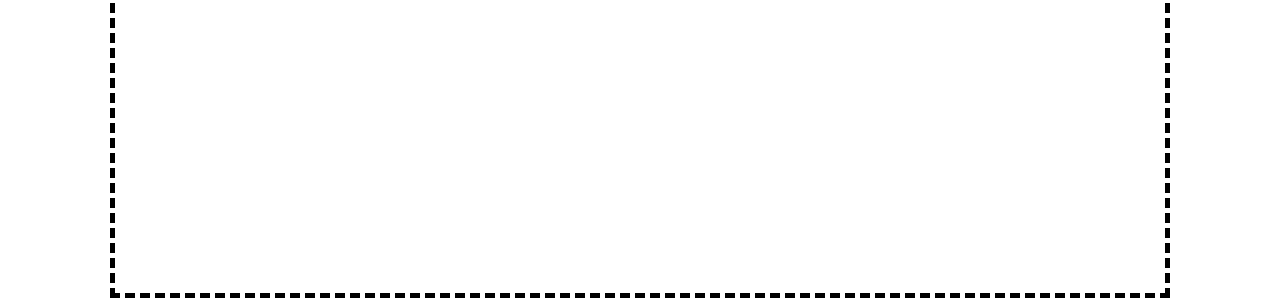
==== commit c24b4a50: "Update index.html" ====
--- a/index.html
+++ b/index.html
@@ -60,17 +60,17 @@
 	<tr> 
 	<th id="th"><a href="GenMath.html" style="text-align:center; text-decoration: none;"><p class="one_e"><b><big>General Mathematics</big></b><br><small>Sir Marlone Severo <br> ( files)</small></p><a>
 	</th>
-	<th id="th"><a href="PreCalc.html" style="text-align:center; text-decoration: none;"><p class="one_e"><b><big>Pre-Calculus</big></b><br><small>Sir Kilala <br> (3 files)</small></p><a>
+	<th id="th"><a href="PreCalc.html" style="text-align:center; text-decoration: none;"><p class="one_e"><b><big>Pre-Calculus</big></b><br><small>Sir Angelito Kilala <br> (3 files)</small></p><a>
 	</th>
 	</tr>
 	<tr>
 	<th id="th"><a href="OralCom.html" style="text-align:center; text-decoration: none;"><p class="one_e"><b><big>Oral Communication</big></b><br><small>Sir Ormon Andes <br> ( files)</small></p><a>
 	</th>
-	<th id="th"><a href="Komunikasyon.html" style="text-align:center; text-decoration: none;"><p class="one_e"><b><big>Komunikasyon</big></b><br><small>Ms.<br> ( files)</small></p></a>
+	<th id="th"><a href="Komunikasyon.html" style="text-align:center; text-decoration: none;"><p class="one_e"><b><big>Komunikasyon</big></b><br><small>Ms.Catherine Fernandez<br> ( files)</small></p></a>
 	</th>
 	<tr>
-	<th id="th"><a href="Mapeh.html" style="text-align:center; text-decoration: none;"><p class="one_e"><b><big>MAPEH</big></b><br><small>Ms. Julie<br> ( files)</small></p></a></th>
-	<th id="th"><a href="PerDev.html" style="text-align:center; text-decoration: none;"><p class="one_e"><b><big>Personal Development</big></b><br><small>Ms. Julie<br> ( files)</small></p></a></th>
+	<th id="th"><a href="Mapeh.html" style="text-align:center; text-decoration: none;"><p class="one_e"><b><big>MAPEH</big></b><br><small>Ms. Julieta Ballecer<br> ( files)</small></p></a></th>
+	<th id="th"><a href="PerDev.html" style="text-align:center; text-decoration: none;"><p class="one_e"><b><big>Personal Development</big></b><br><small>Ms. Julieta Ballecer<br> ( files)</small></p></a></th>
 	<tr>
 	<th id="th"><a href="ICT.html" style="text-align:center; text-decoration: none;"><p class="one_e"><b><big>ICT</big></b><br><small>.....<br> ( files)</small></p></a></th>
 	</table>
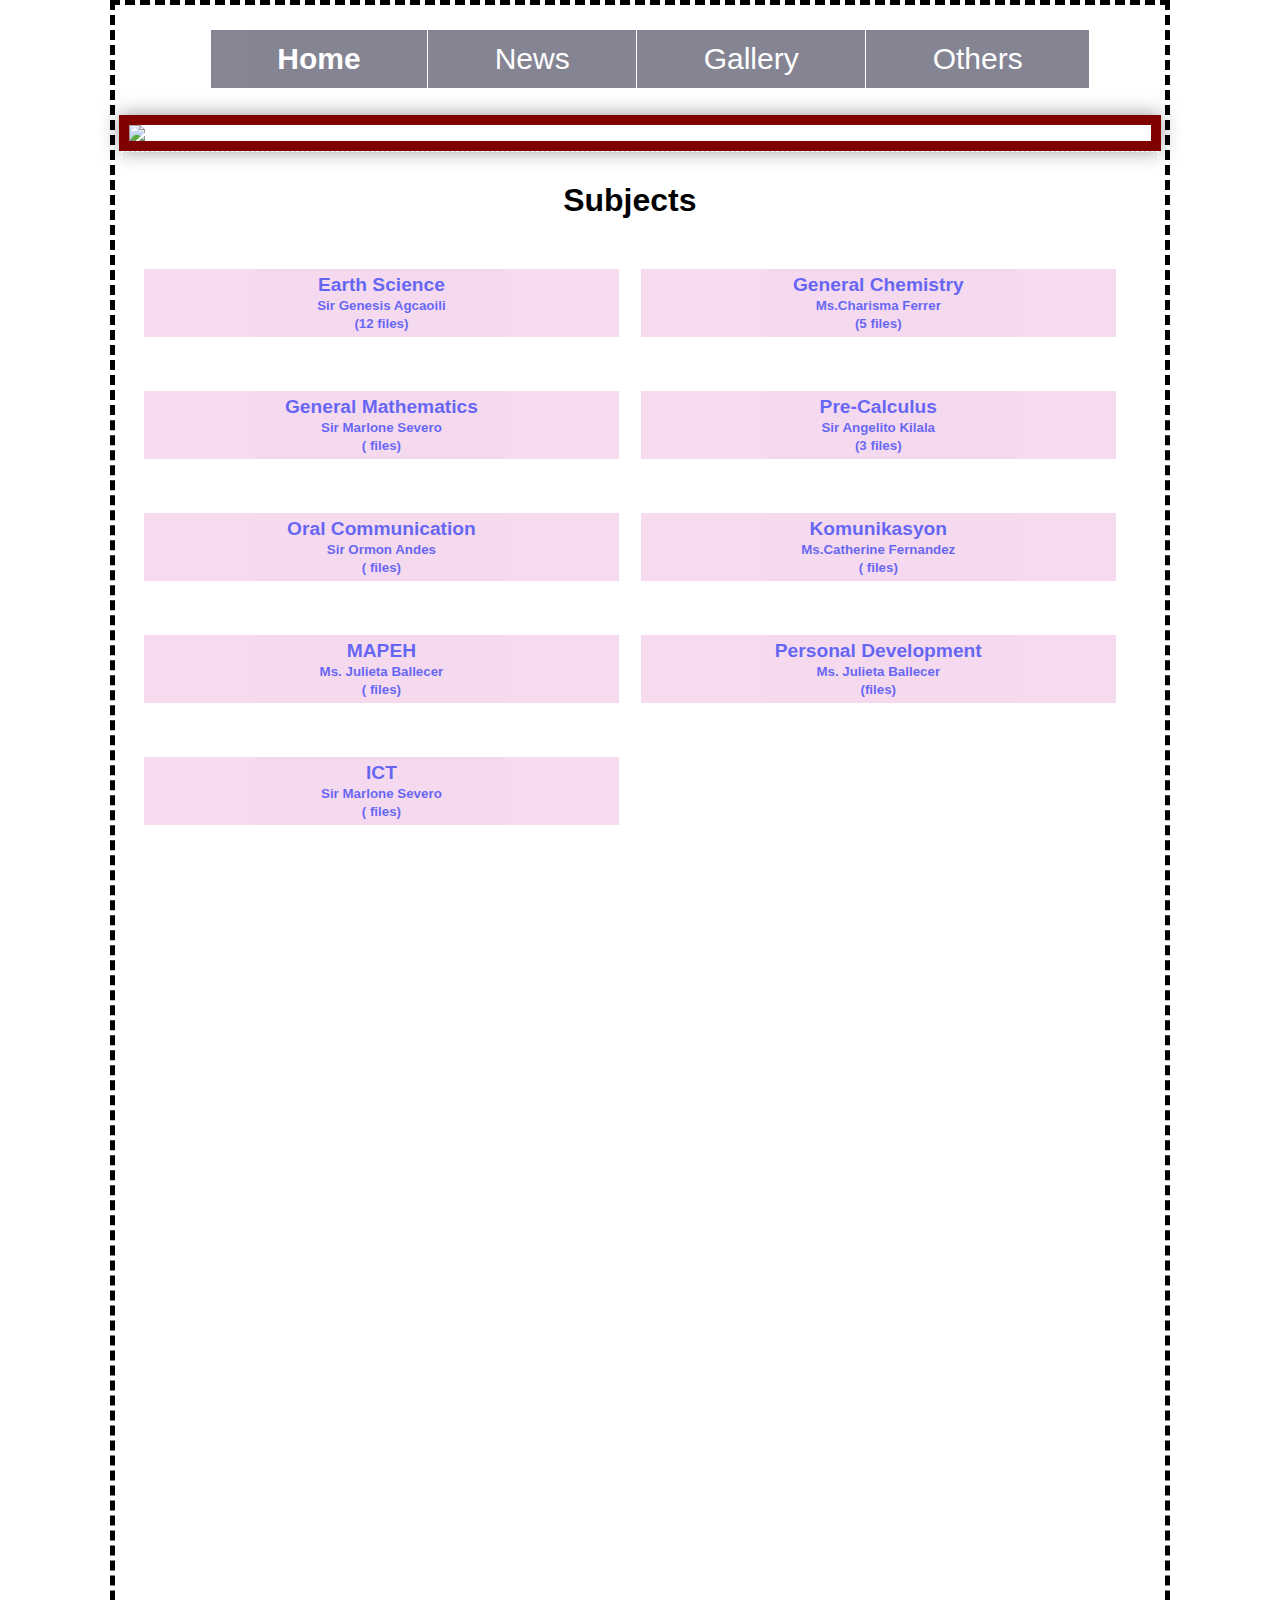
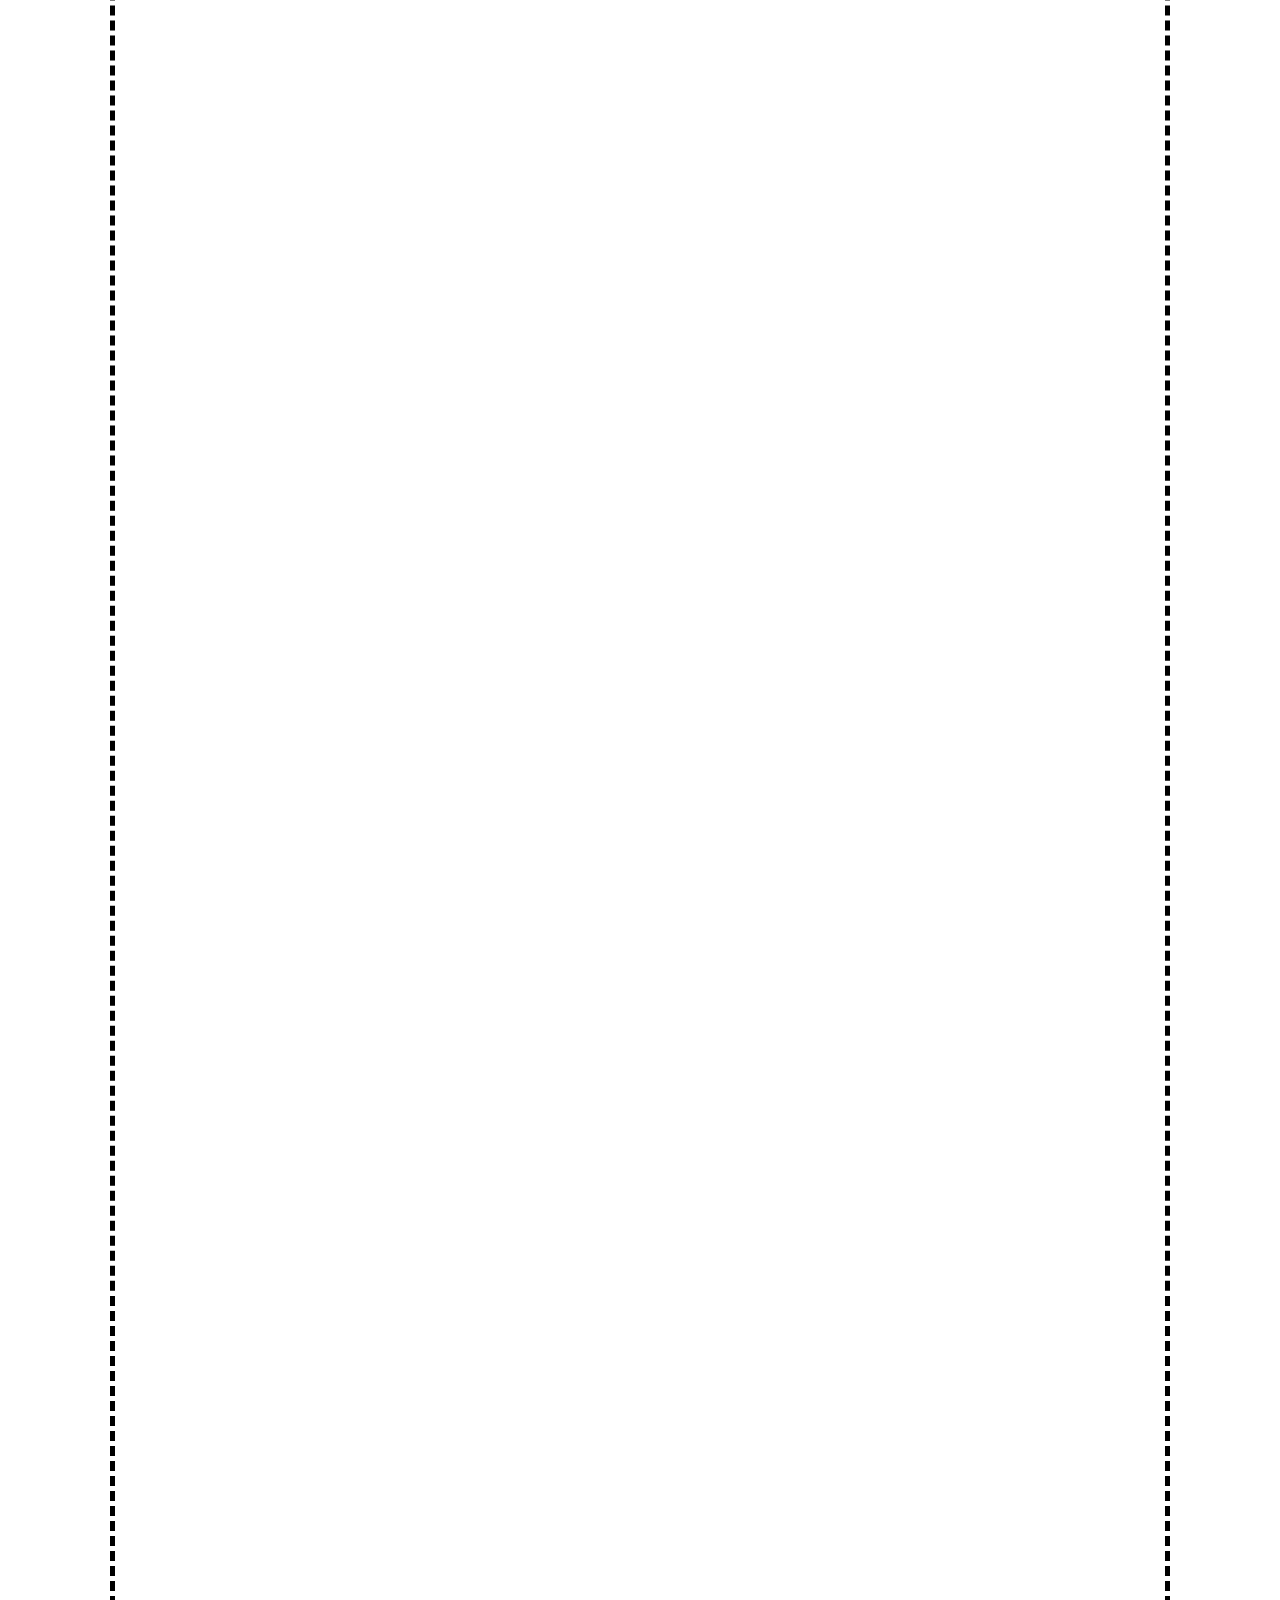
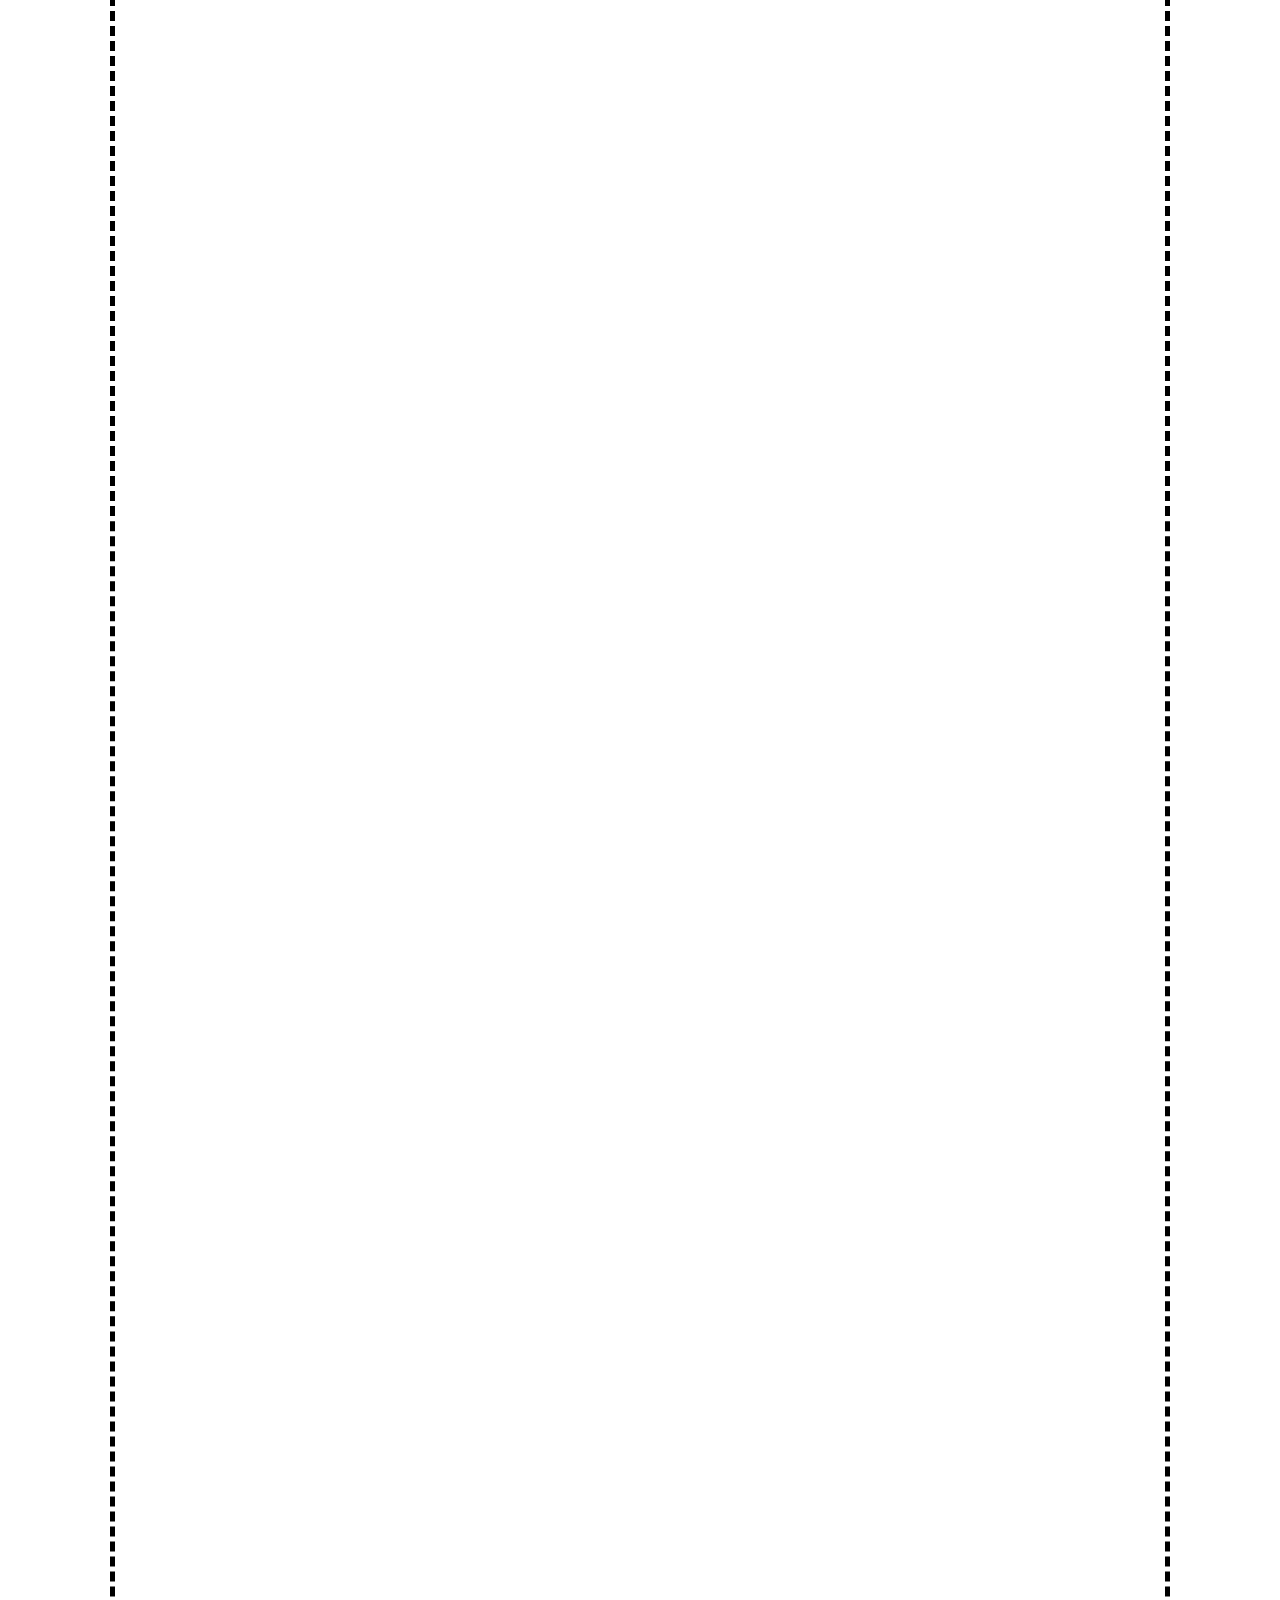
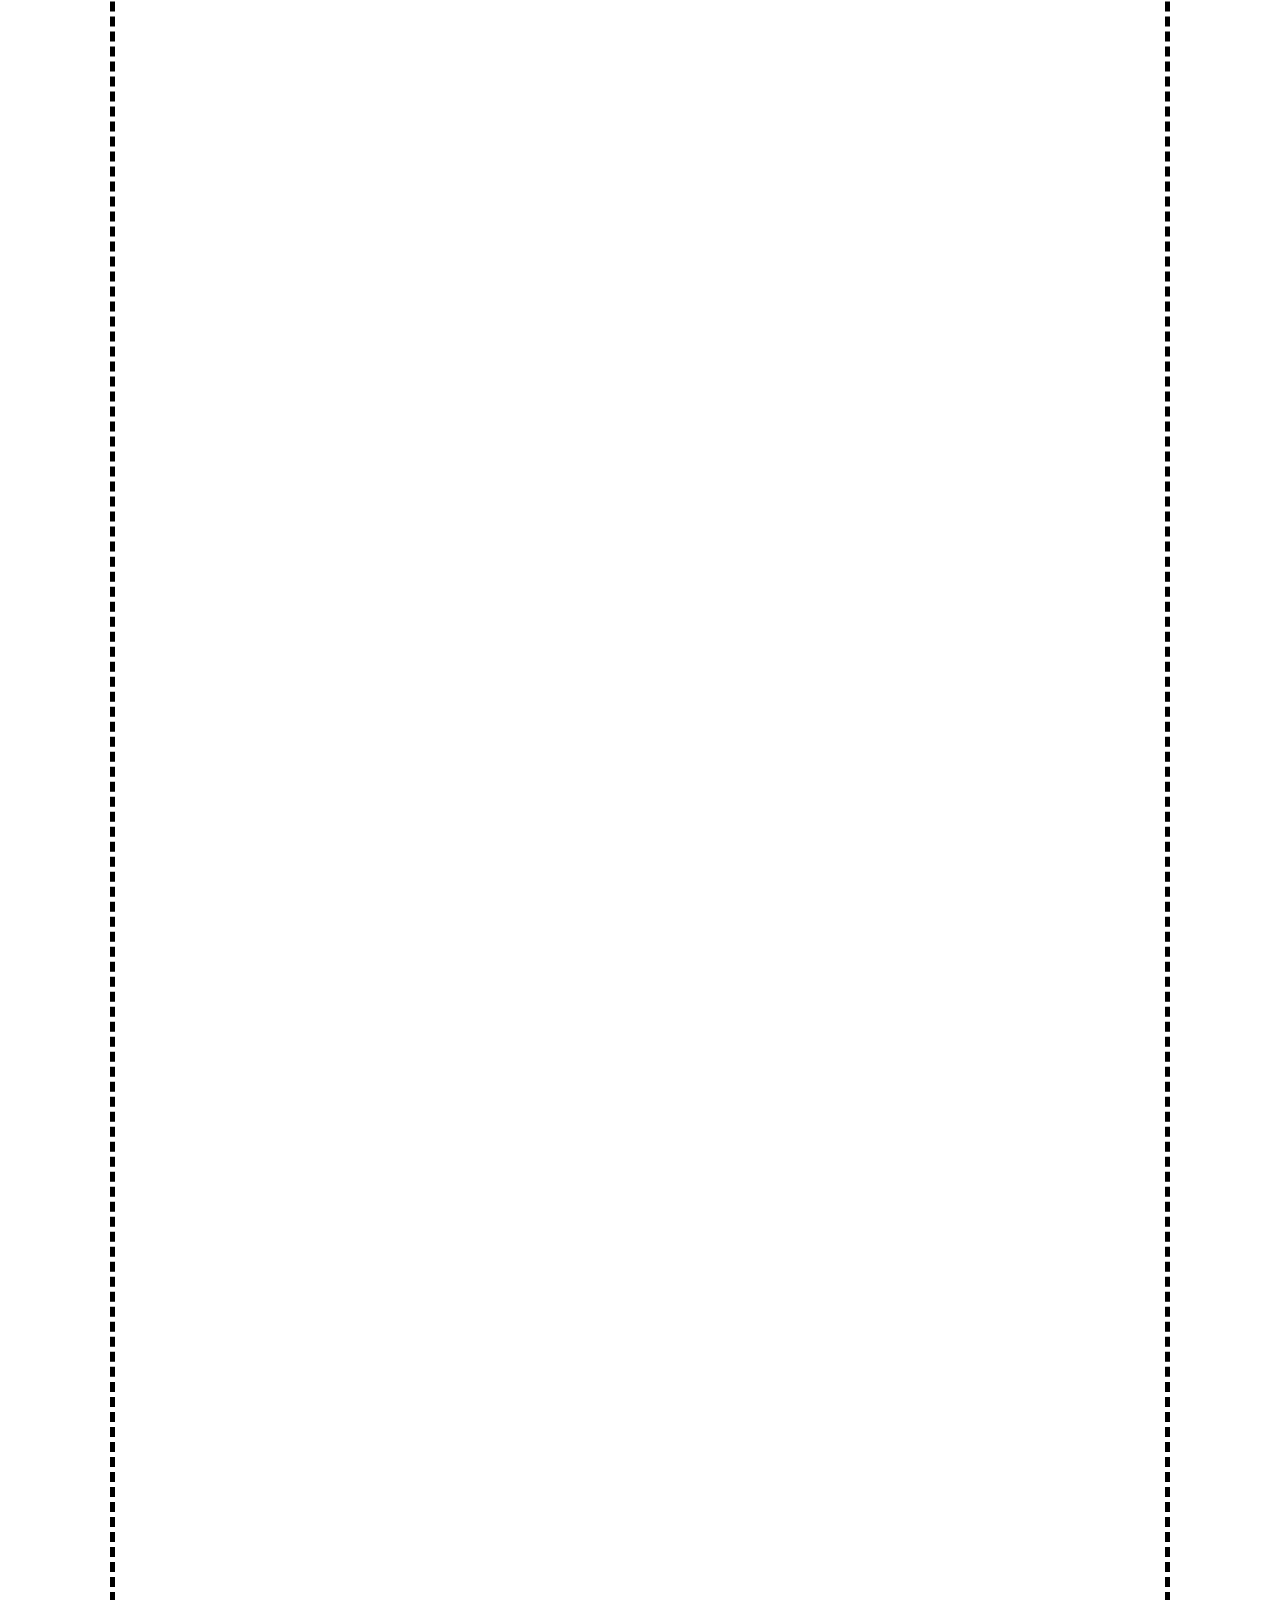
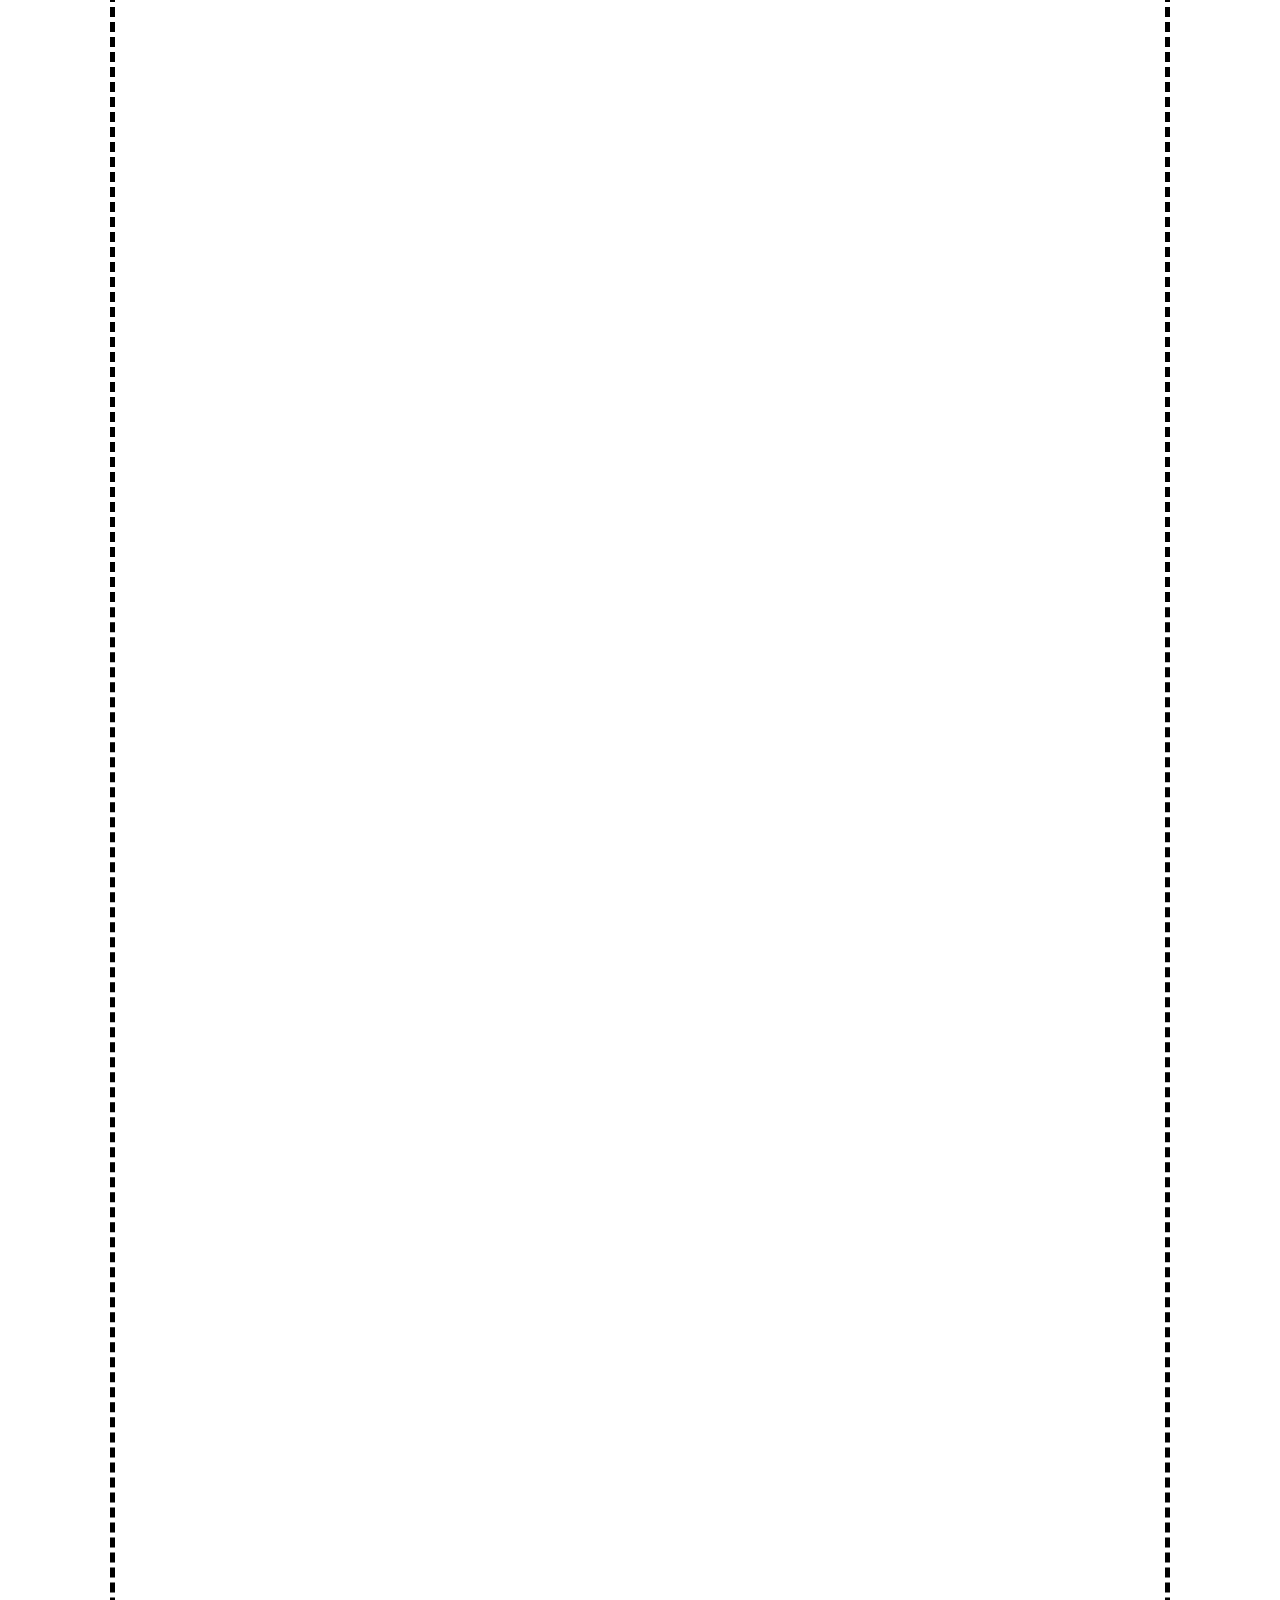
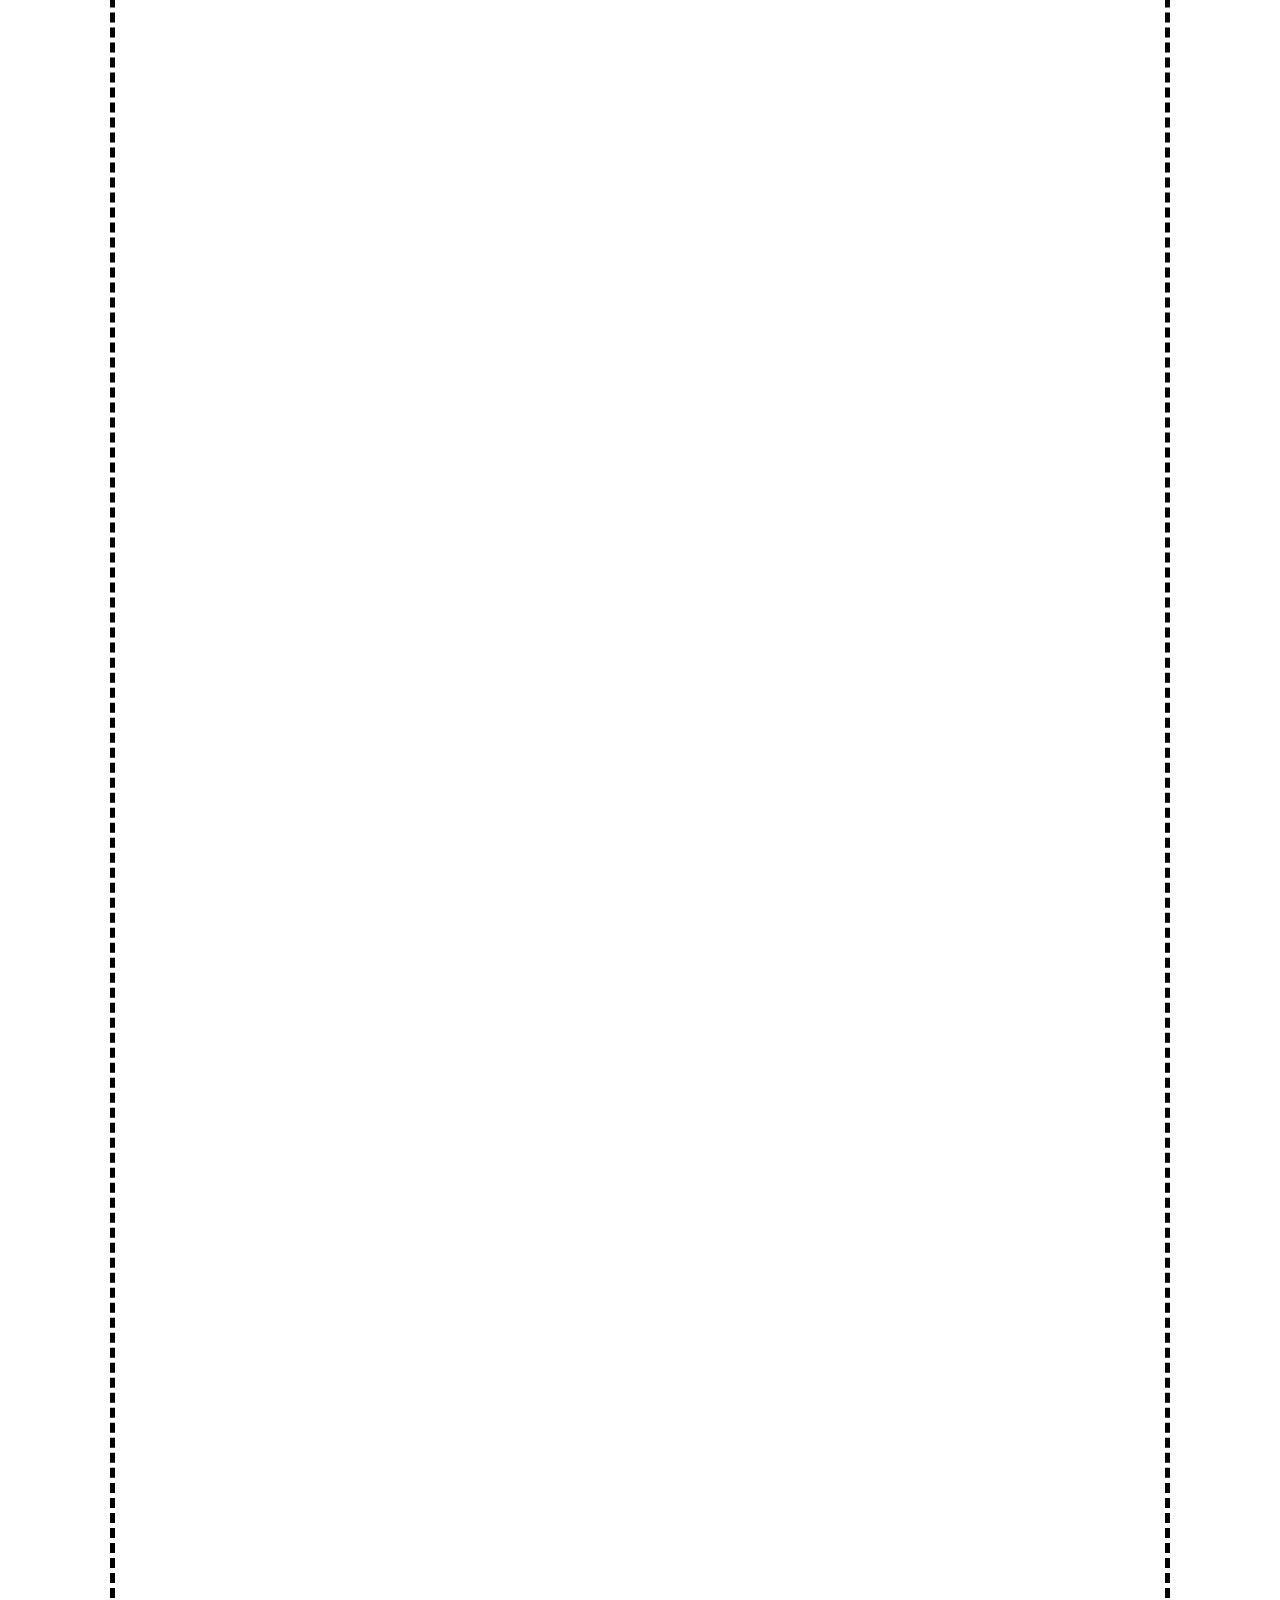
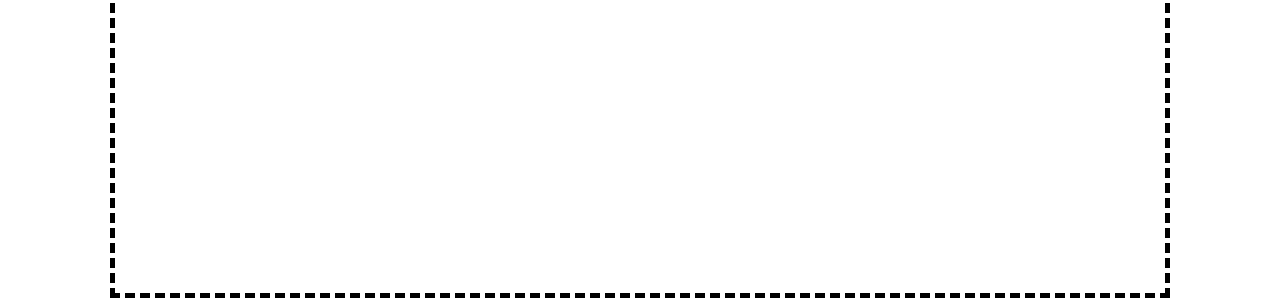
==== commit 10ccd543: "Update index.html" ====
--- a/index.html
+++ b/index.html
@@ -52,9 +52,9 @@
 	<tr> 
 	<th colspan="2"><h1>Subjects</h1></th>
 	<tr>
-	<th id="th"><a href="EarthSci.html" style="text-align:center; text-decoration: none;"><p class="one_e"><b><big>Earth Science</big></b><br><small>Sir Genesis Agcaoili<br> (8 files)</small></p><a>
+	<th id="th"><a href="EarthSci.html" style="text-align:center; text-decoration: none;"><p class="one_e"><b><big>Earth Science</big></b><br><small>Sir Genesis Agcaoili<br> (12 files)</small></p><a>
 	</th>
-	<th id="th"><a href="GenChem.html" style="text-align:center; text-decoration: none;"><p class="one_e"><b><big>General Chemistry</big></b><br><small>Ms.Charisma Ferrer<br> (4 files)</small></p></a>
+	<th id="th"><a href="GenChem.html" style="text-align:center; text-decoration: none;"><p class="one_e"><b><big>General Chemistry</big></b><br><small>Ms.Charisma Ferrer<br> (5 files)</small></p></a>
 	</th>
 	</tr>
 	<tr> 
@@ -70,9 +70,9 @@
 	</th>
 	<tr>
 	<th id="th"><a href="Mapeh.html" style="text-align:center; text-decoration: none;"><p class="one_e"><b><big>MAPEH</big></b><br><small>Ms. Julieta Ballecer<br> ( files)</small></p></a></th>
-	<th id="th"><a href="PerDev.html" style="text-align:center; text-decoration: none;"><p class="one_e"><b><big>Personal Development</big></b><br><small>Ms. Julieta Ballecer<br> ( files)</small></p></a></th>
+	<th id="th"><a href="PerDev.html" style="text-align:center; text-decoration: none;"><p class="one_e"><b><big>Personal Development</big></b><br><small>Ms. Julieta Ballecer<br> (files)</small></p></a></th>
 	<tr>
-	<th id="th"><a href="ICT.html" style="text-align:center; text-decoration: none;"><p class="one_e"><b><big>ICT</big></b><br><small>.....<br> ( files)</small></p></a></th>
+	<th id="th"><a href="ICT.html" style="text-align:center; text-decoration: none;"><p class="one_e"><b><big>ICT</big></b><br><small>Sir Marlone Severo<br> ( files)</small></p></a></th>
 	</table>
 	</div>
 	<!--[if !IE]><script>fixScale(document);</script><![endif]-->
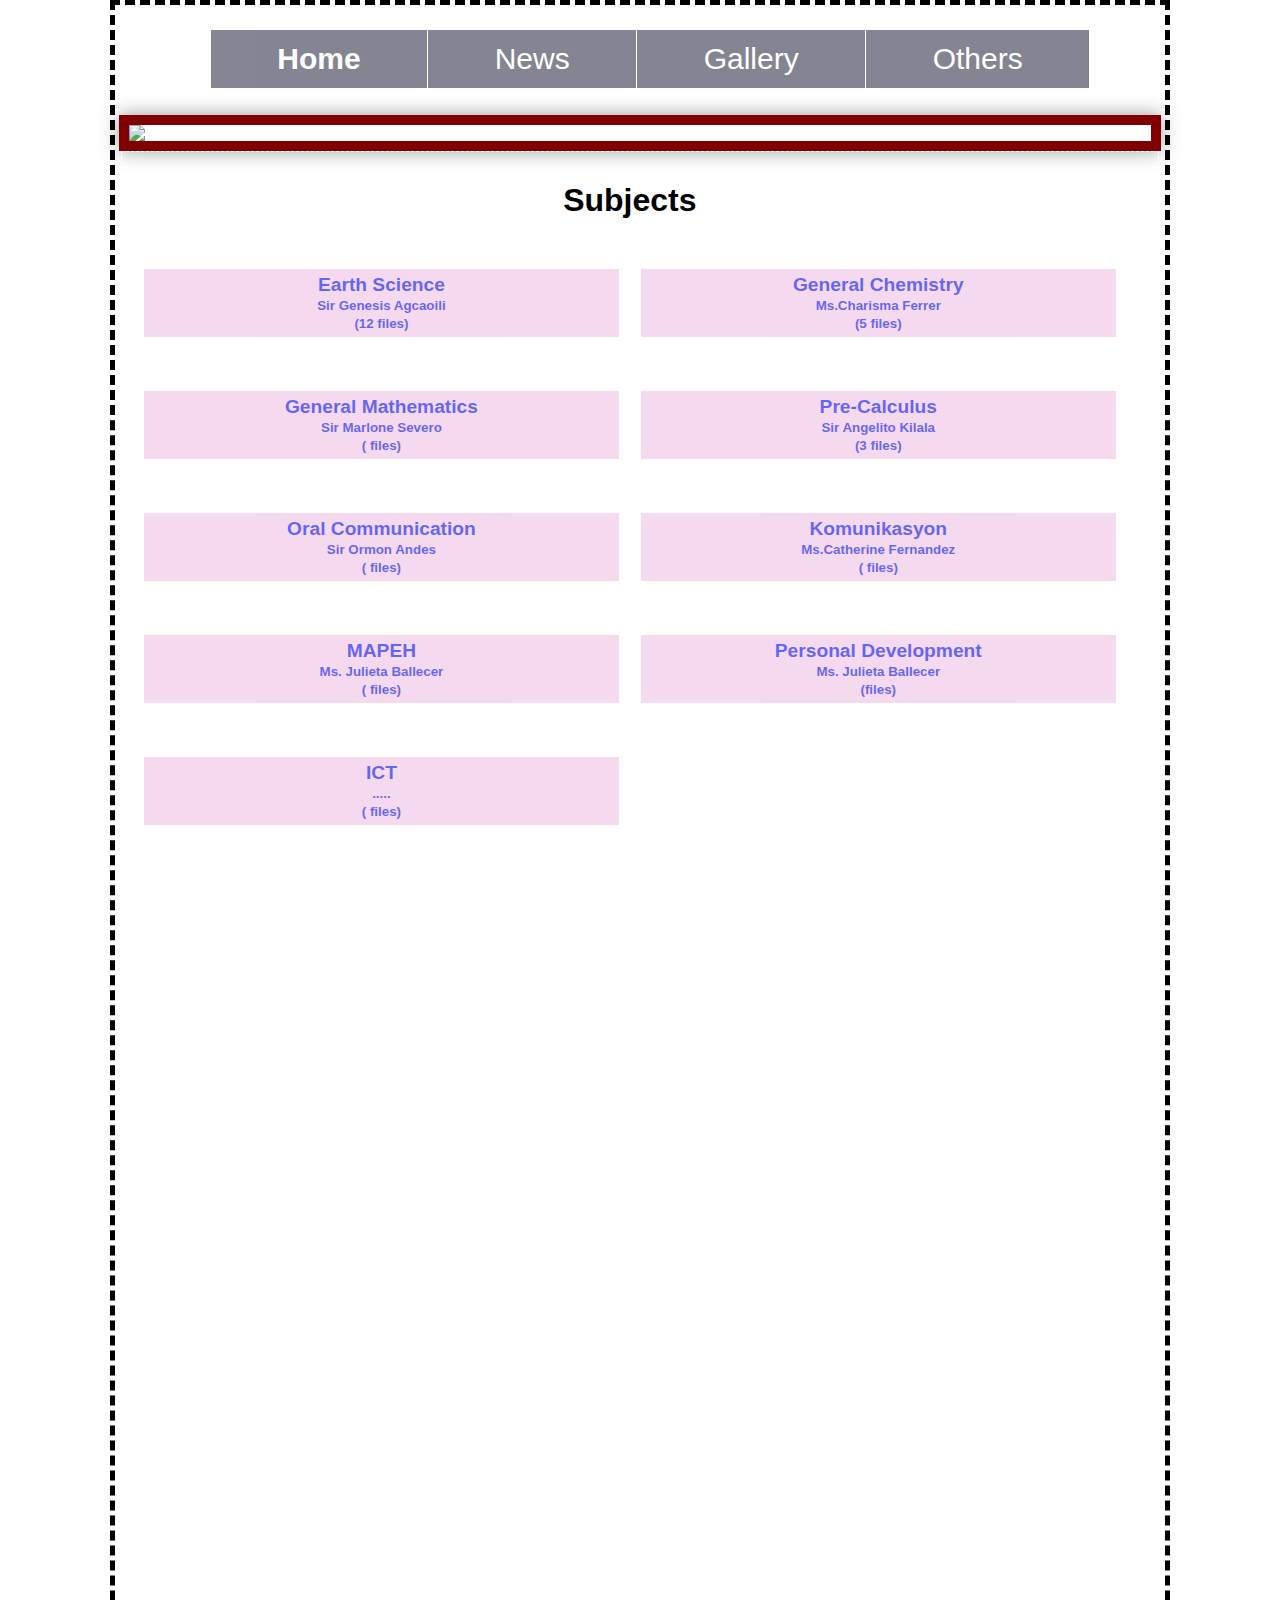
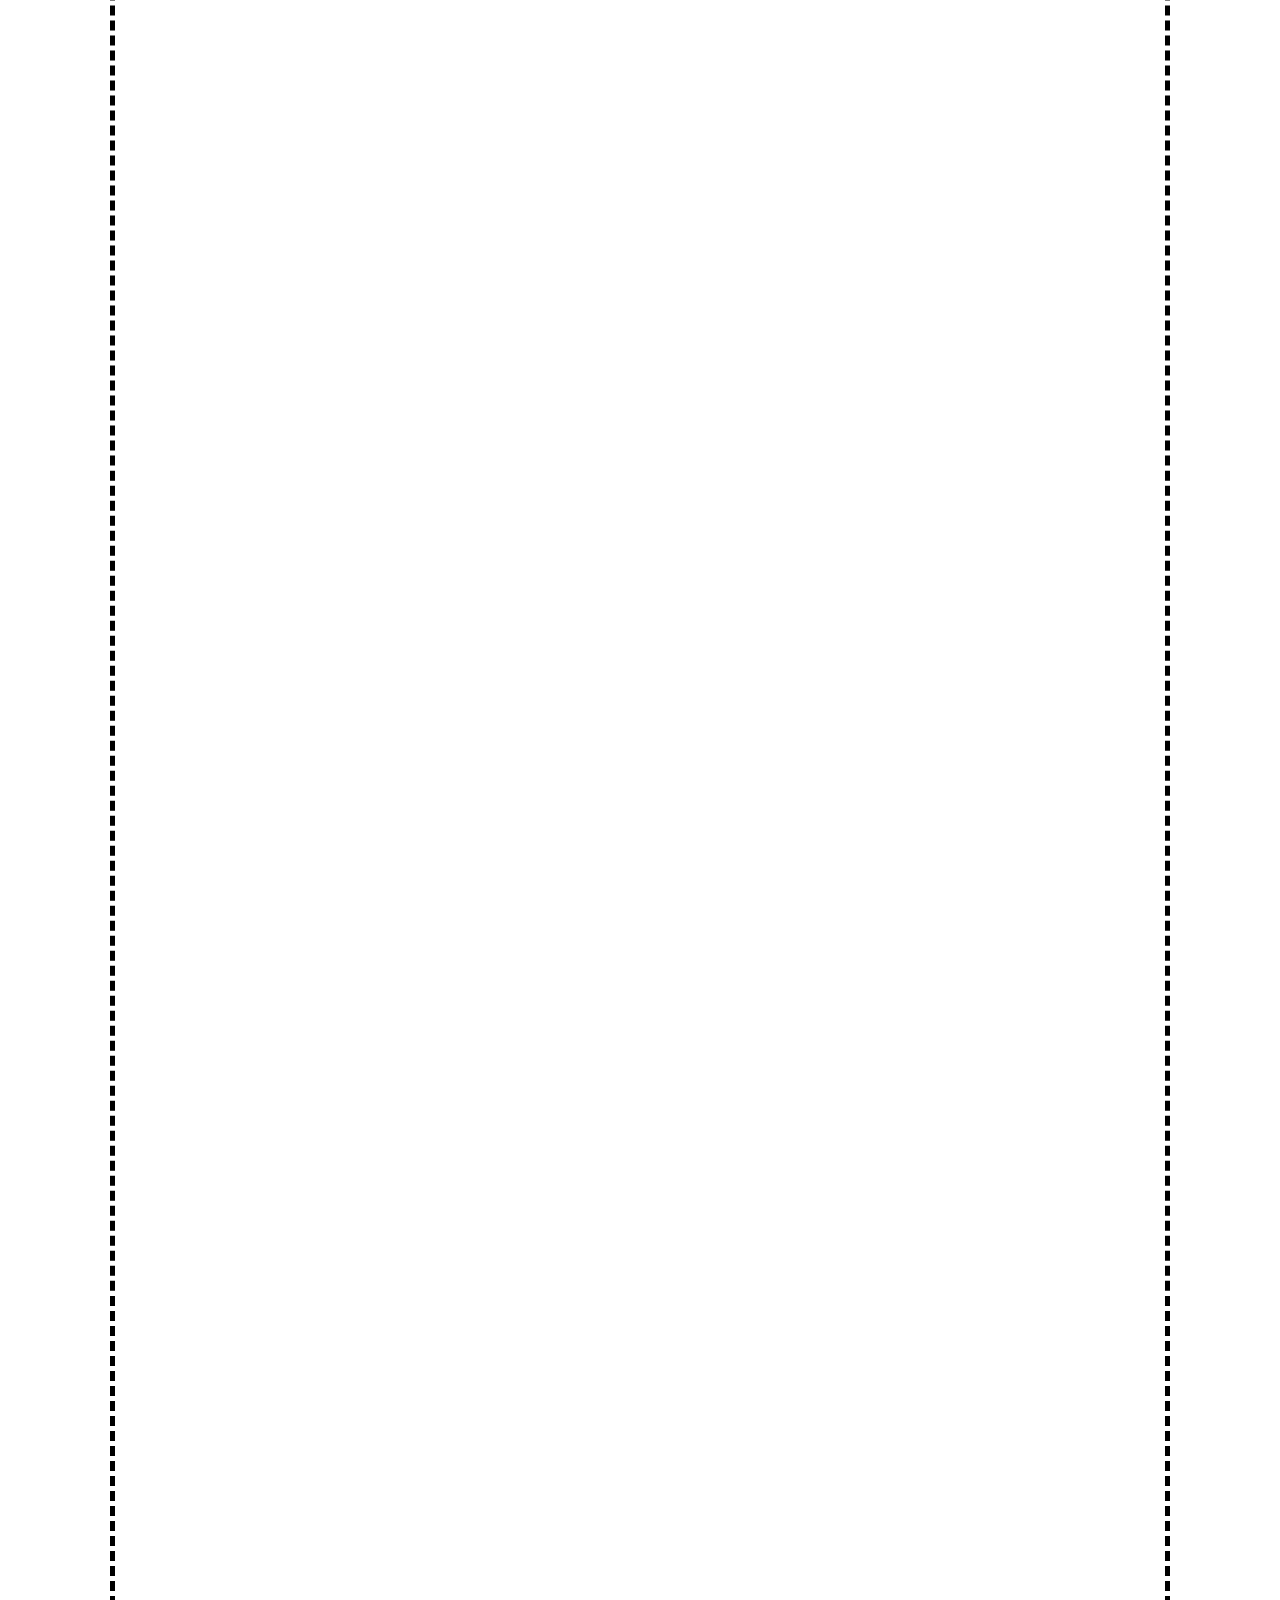
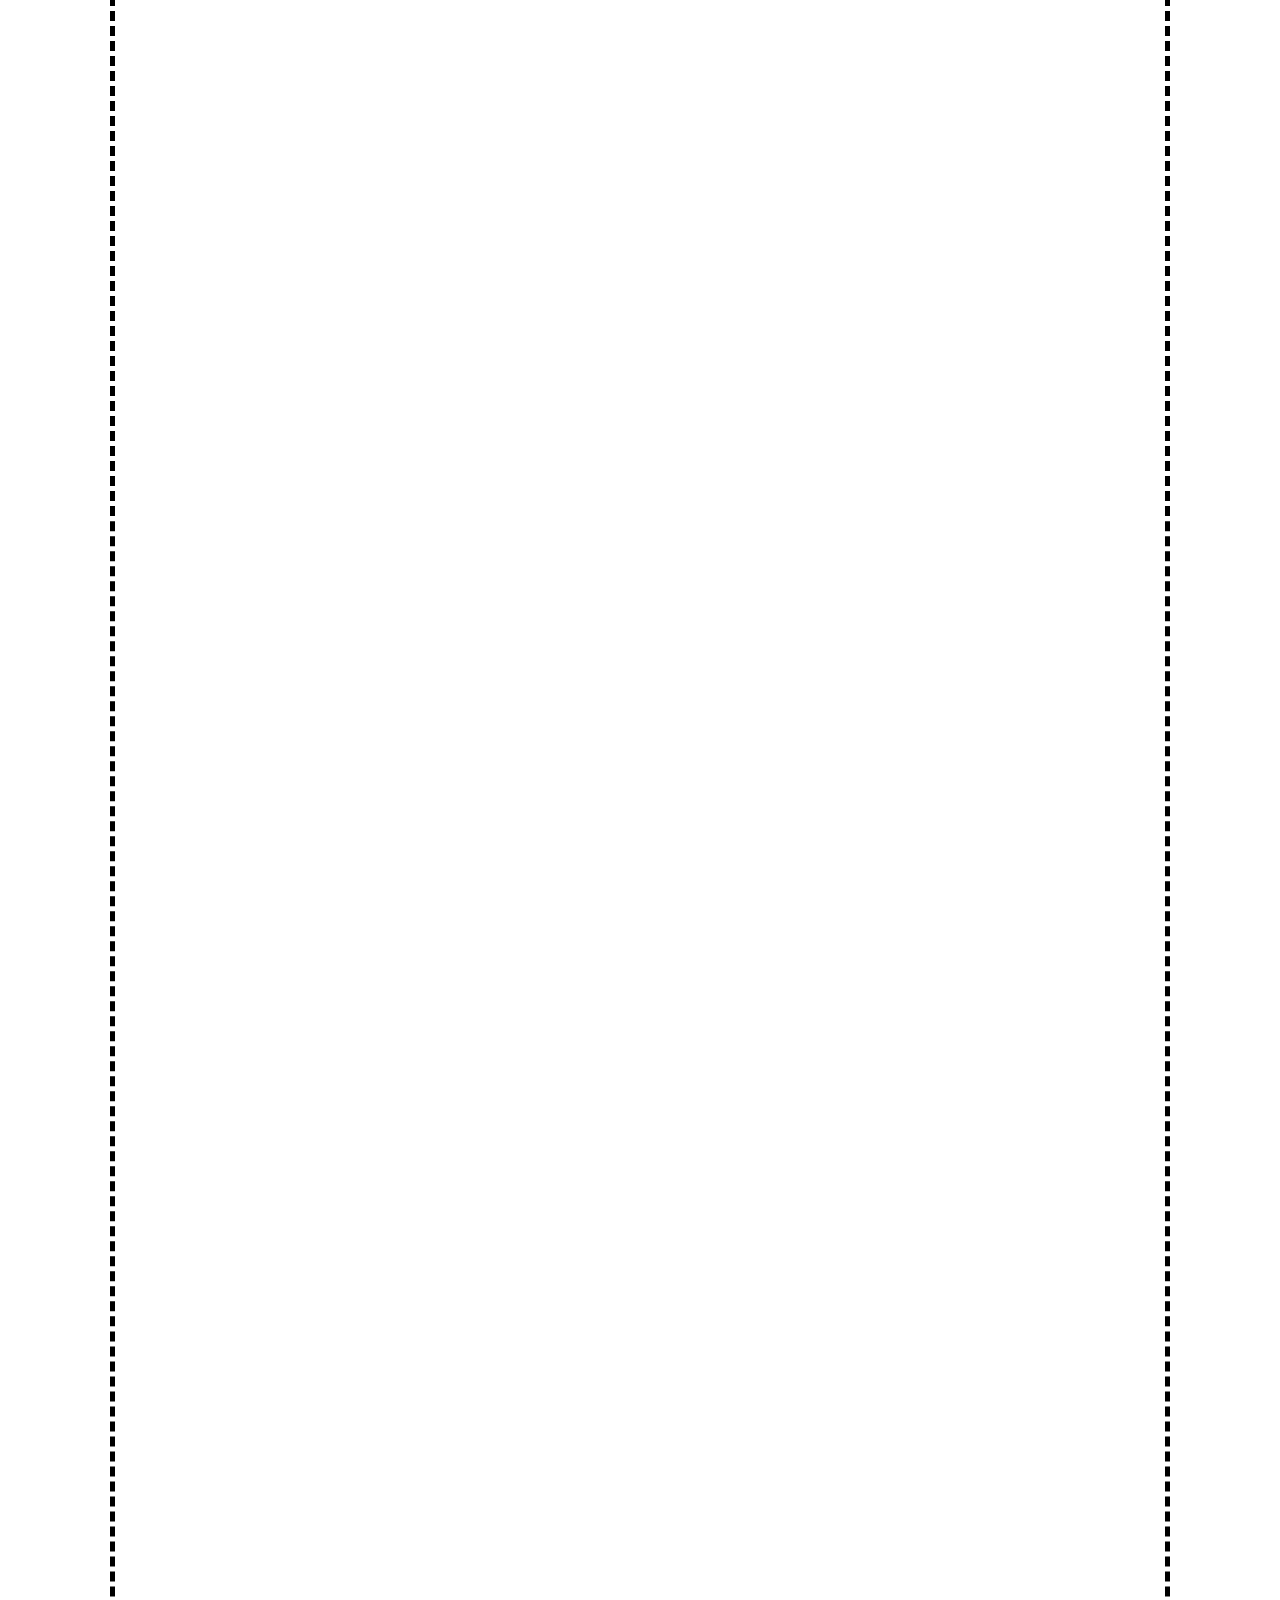
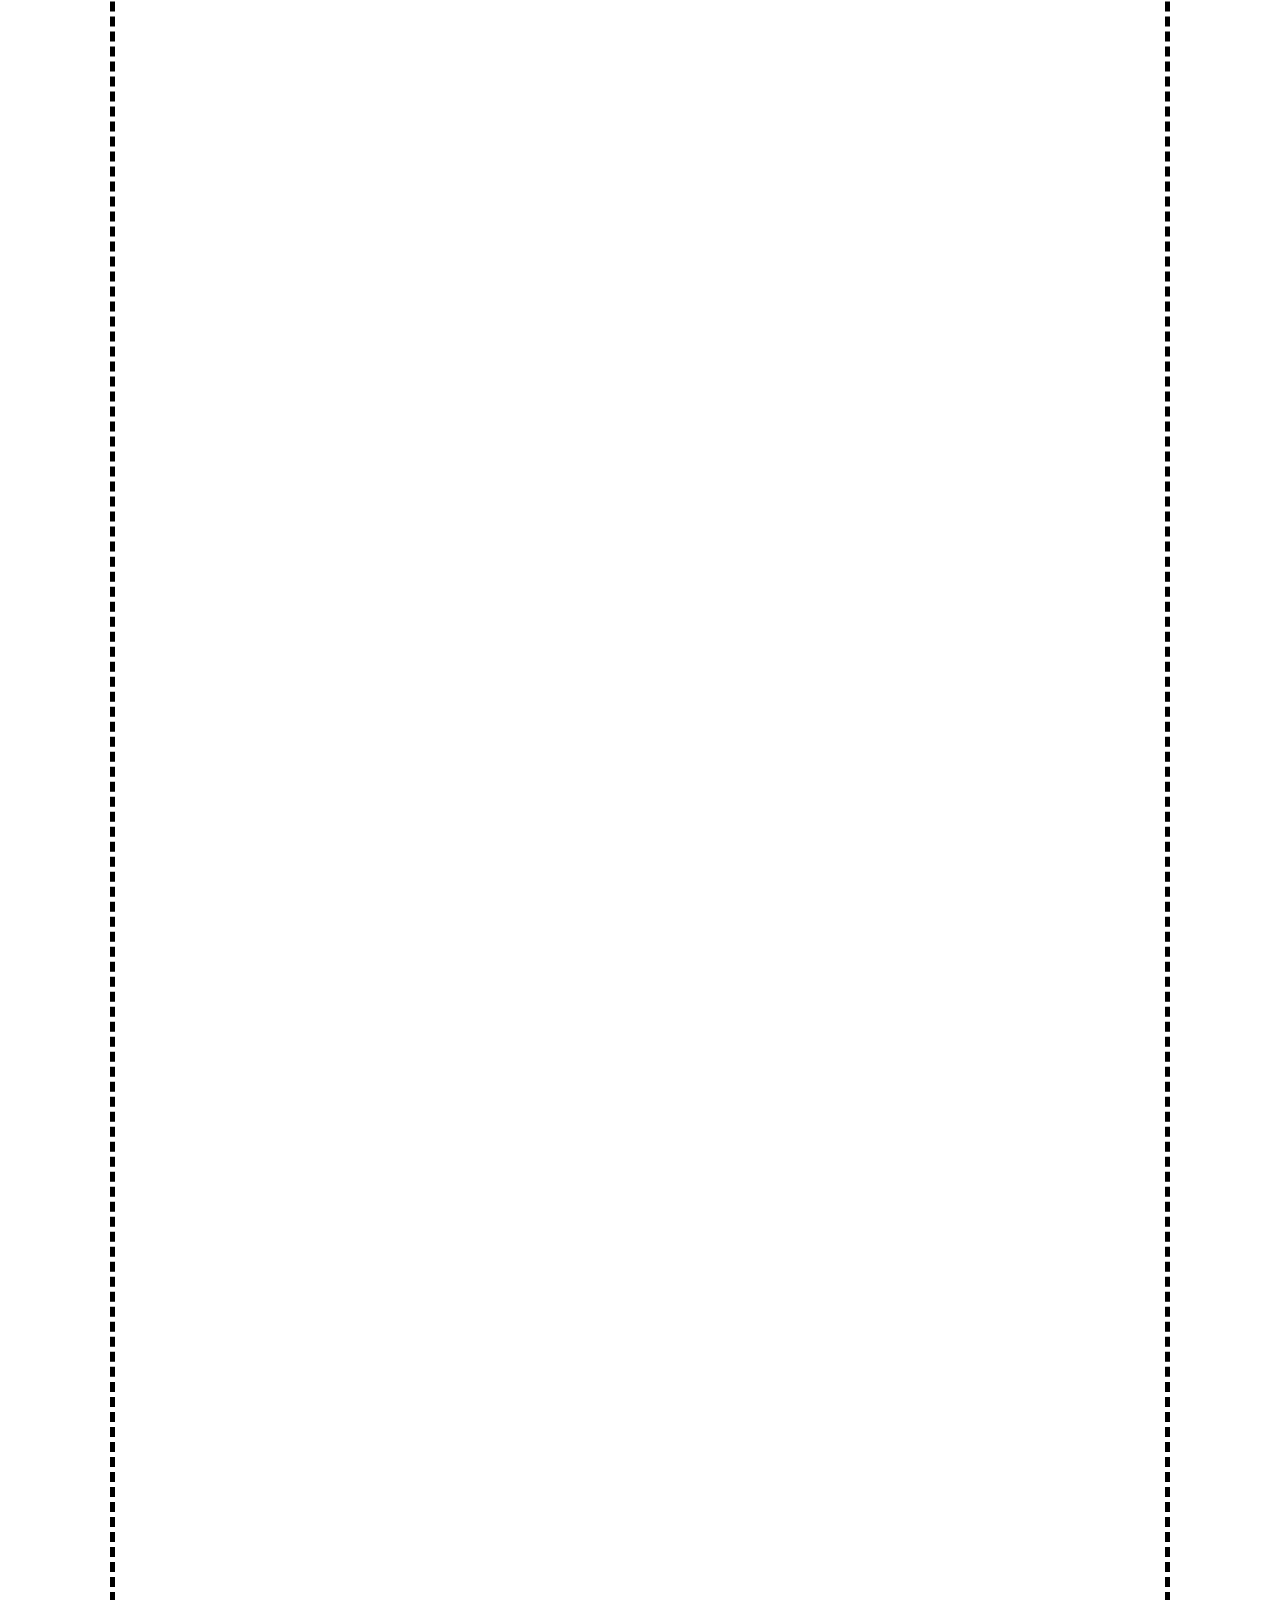
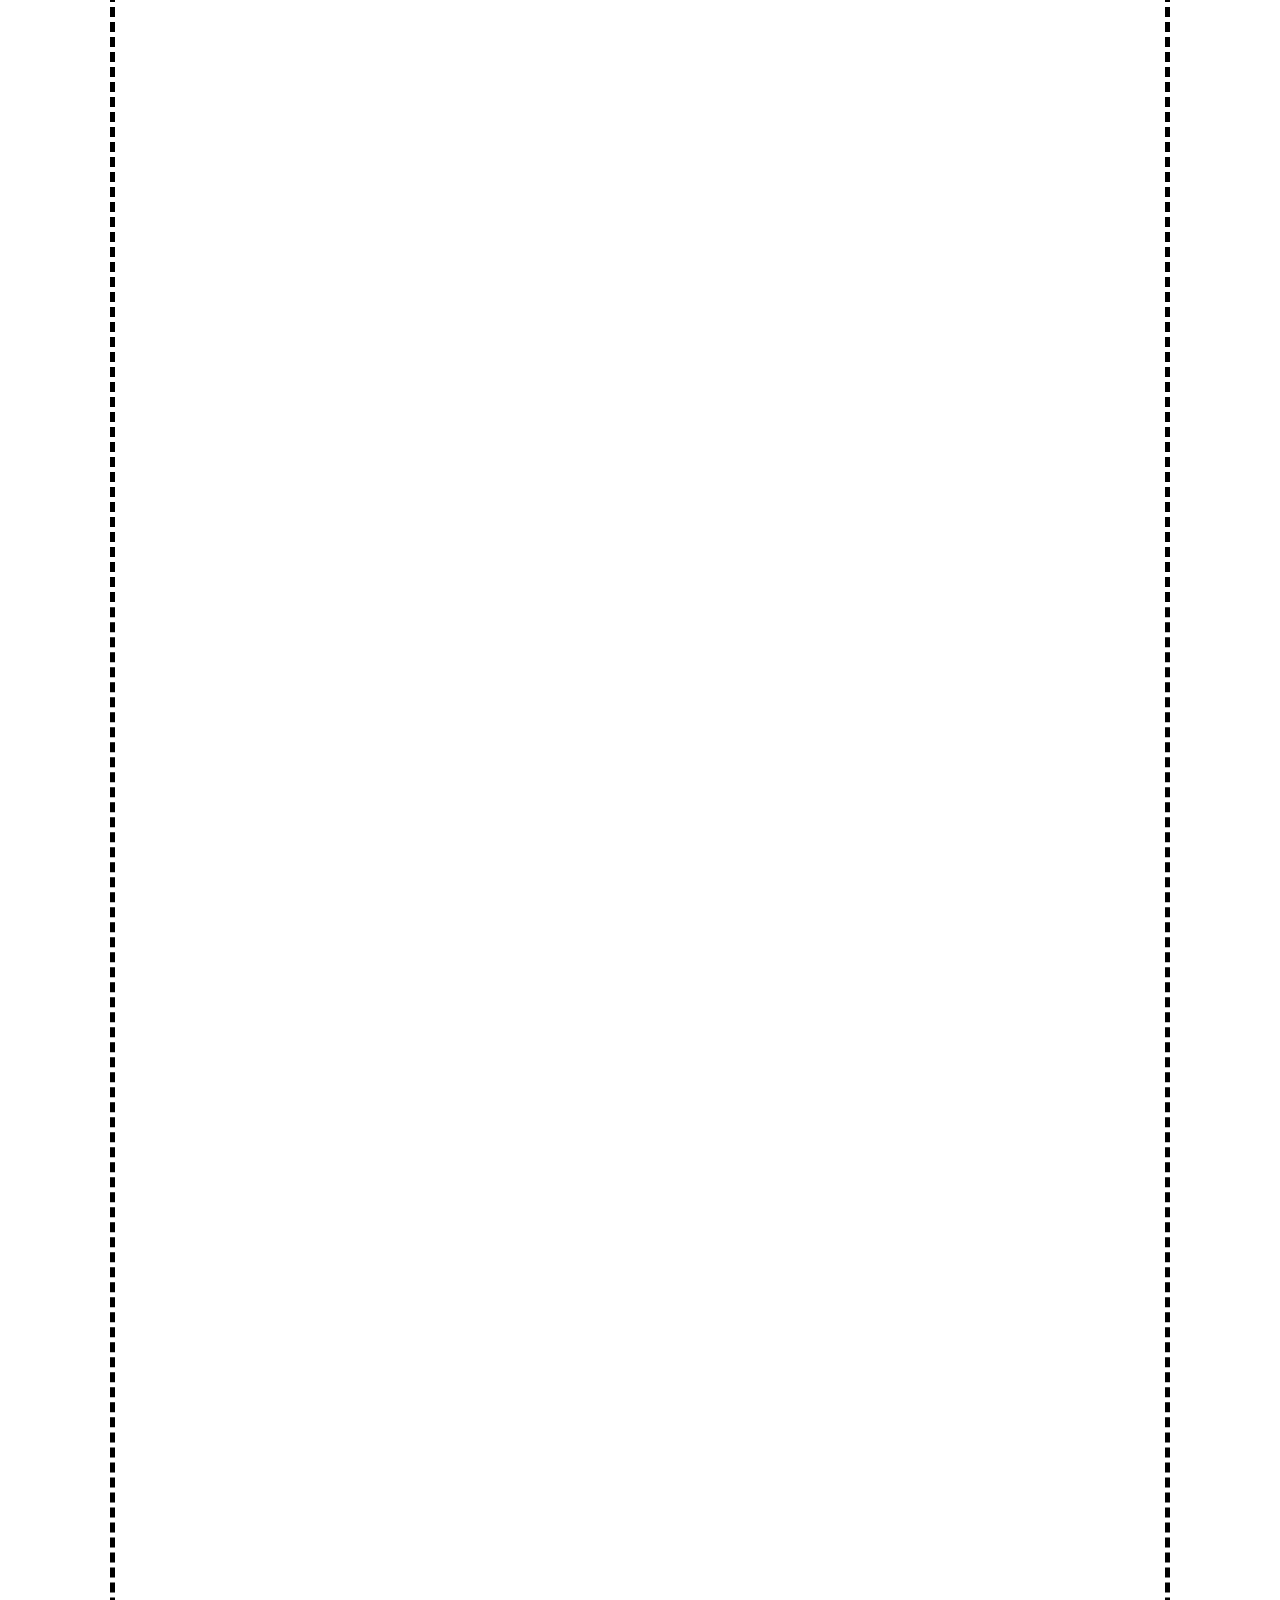
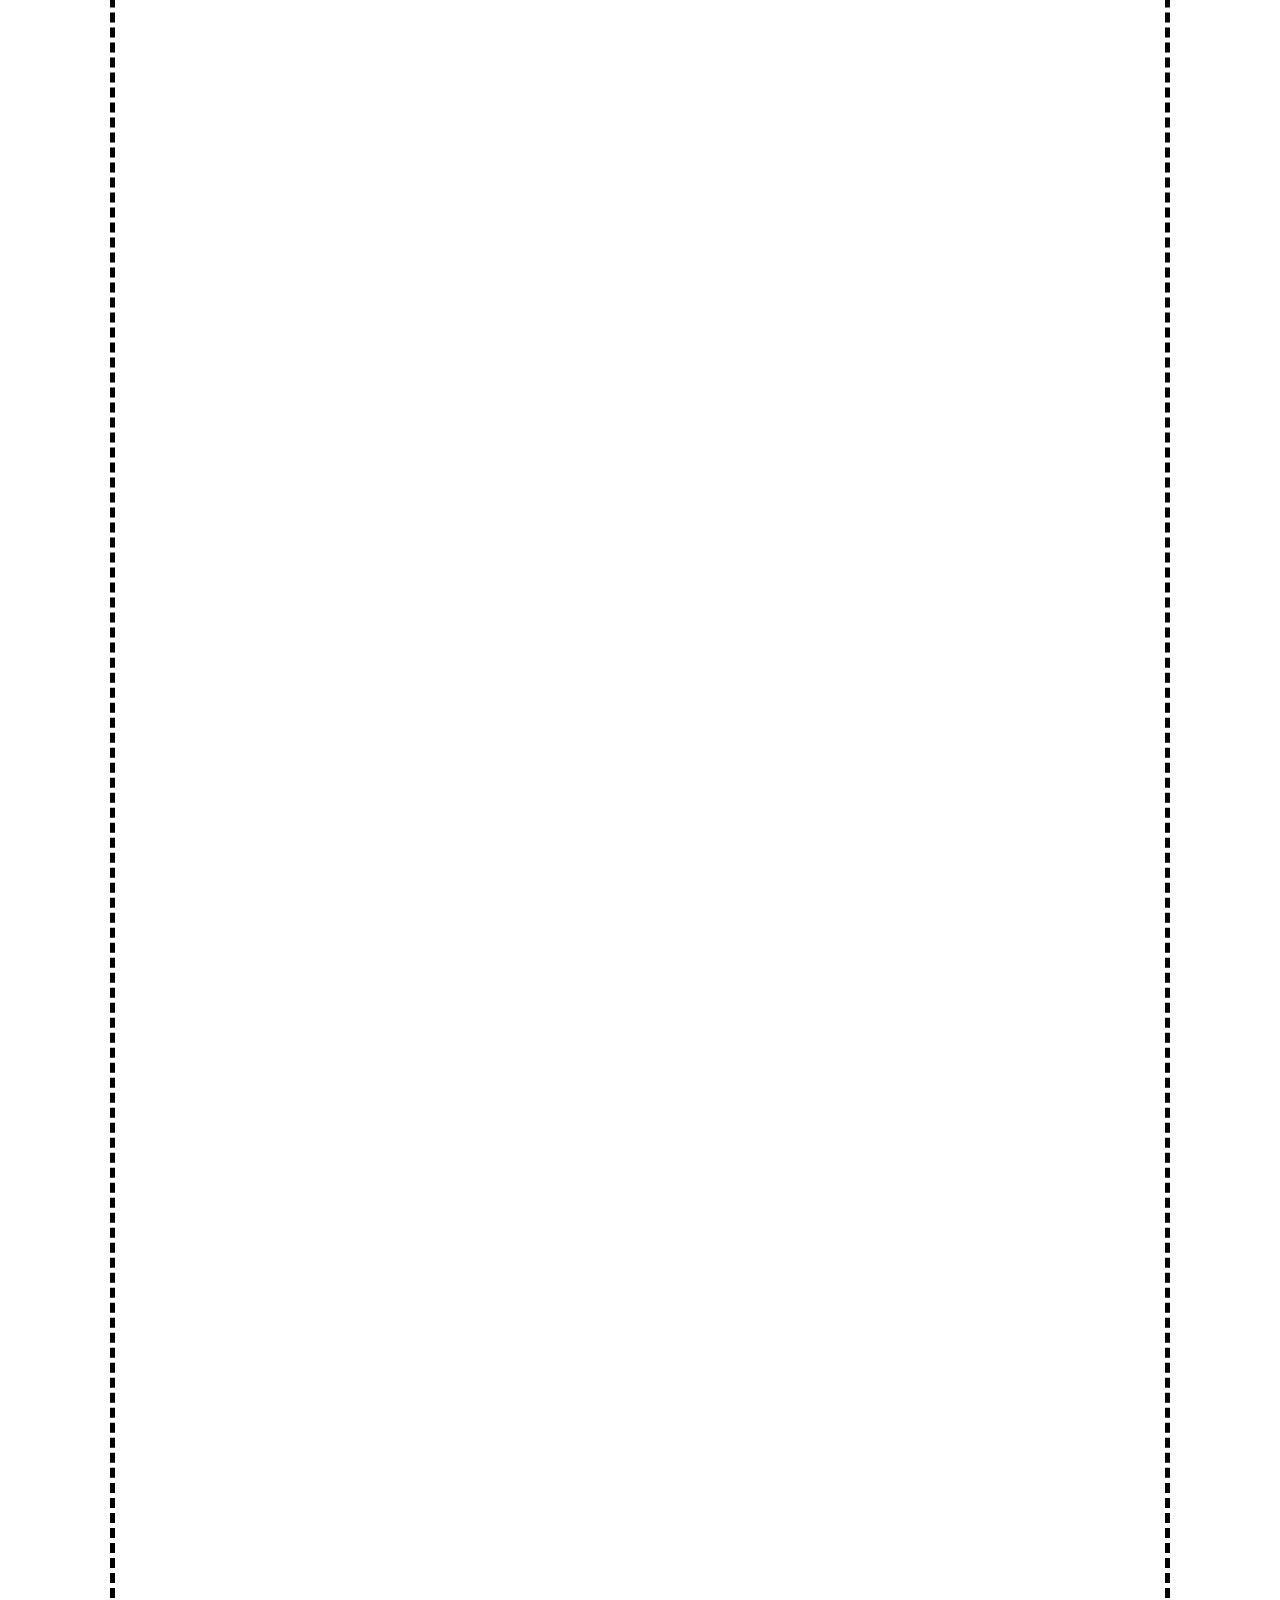
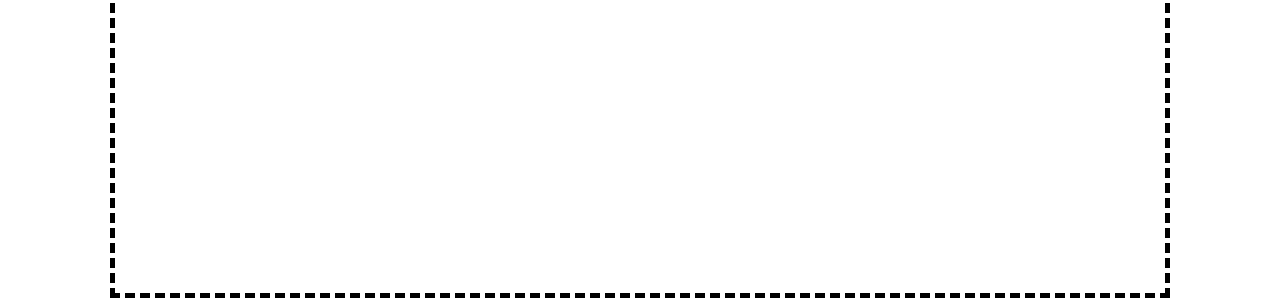
==== commit aa5c39cd: "Update index.html" ====
--- a/index.html
+++ b/index.html
@@ -72,7 +72,7 @@
 	<th id="th"><a href="Mapeh.html" style="text-align:center; text-decoration: none;"><p class="one_e"><b><big>MAPEH</big></b><br><small>Ms. Julieta Ballecer<br> ( files)</small></p></a></th>
 	<th id="th"><a href="PerDev.html" style="text-align:center; text-decoration: none;"><p class="one_e"><b><big>Personal Development</big></b><br><small>Ms. Julieta Ballecer<br> (files)</small></p></a></th>
 	<tr>
-	<th id="th"><a href="ICT.html" style="text-align:center; text-decoration: none;"><p class="one_e"><b><big>ICT</big></b><br><small>Sir Marlone Severo<br> ( files)</small></p></a></th>
+	<th id="th"><a href="ICT.html" style="text-align:center; text-decoration: none;"><p class="one_e"><b><big>ICT</big></b><br><small>.....<br> ( files)</small></p></a></th>
 	</table>
 	</div>
 	<!--[if !IE]><script>fixScale(document);</script><![endif]-->
